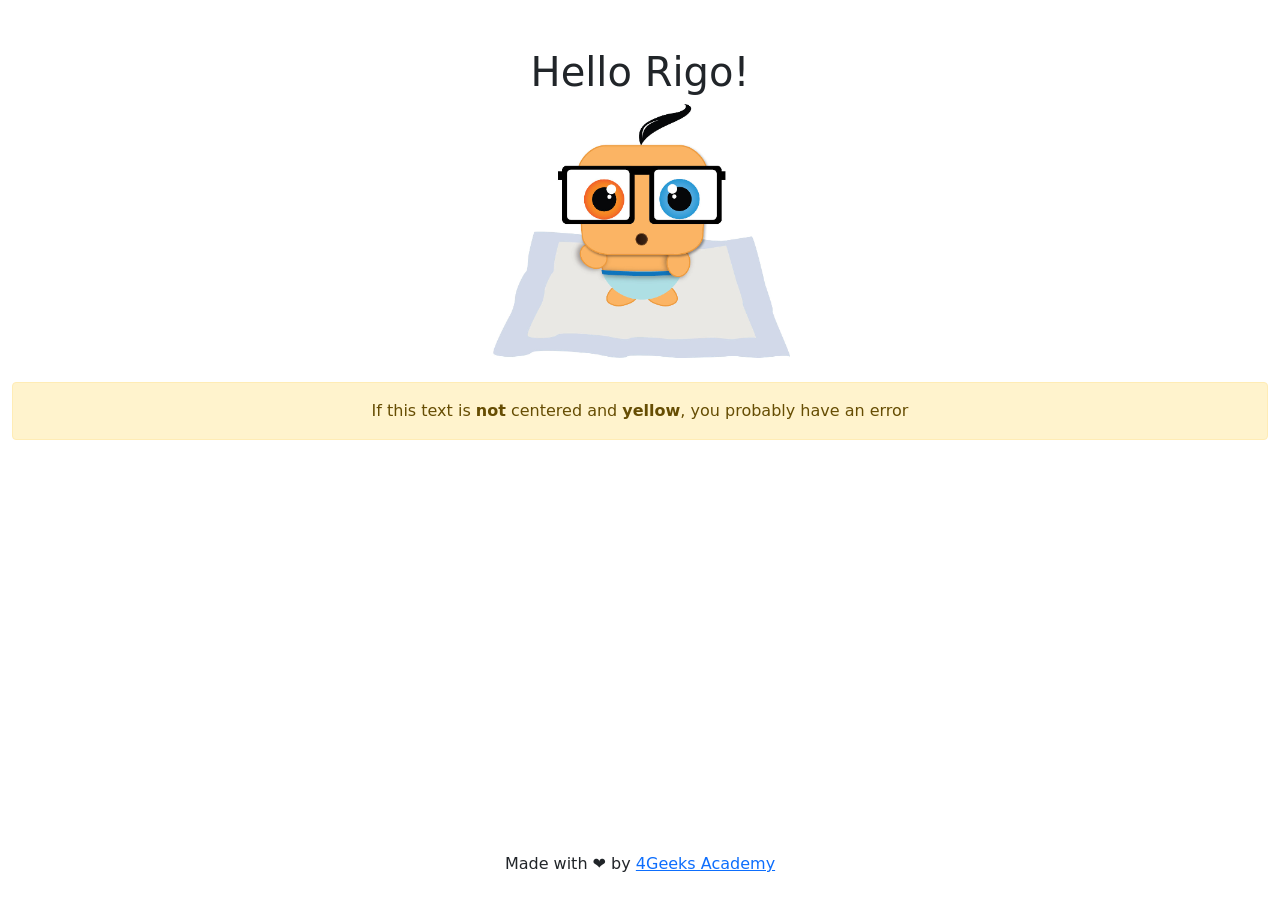
==== index.html @ e6bfb03a "Gen de excusa actualizado" ====
<!doctype html>
<html lang="en">
  <head>
    <meta charset="UTF-8" />
    <link rel="icon" href="/assets/4geeks-CcQAq-HJ.ico" />
    <meta name="viewport" content="width=device-width, initial-scale=1.0" />
    <title>Hello Rigo with Vanilla.js</title>

    <!-- Fontawesome is our recomended library for icons -->
    <link
      rel="stylesheet"
      href="https://use.fontawesome.com/releases/v5.2.0/css/all.css"
      integrity="sha384-hWVjflwFxL6sNzntih27bfxkr27PmbbK/iSvJ+a4+0owXq79v+lsFkW54bOGbiDQ"
      crossorigin="anonymous"
    />
    <script type="module" crossorigin src="/assets/index-pgYo3mM8.js"></script>
    <link rel="stylesheet" crossorigin href="/assets/index-BQvSIdFU.css">
  </head>
  <body>
    <!-- Write your HTML code here, you can delete everything withing the body tags -->
    <div class="container-fluid text-center">
      <h1 class="mt-5">Hello Rigo!</h1>
      <img src="/assets/rigo-baby-Dupqafir.jpg" />
      <p class="alert alert-warning mt-4">
        If this text is <b>not</b> centered and <b>yellow</b>, you probably have
        an error
      </p>
      <div class="fixed-bottom p-4">
        Made with ❤️ by
        <a href="https://www.4geeksacademy.com">4Geeks Academy</a>
      </div>
    </div>

    <!-- Do not delete this script tag, this is what connects your HTML with the Javascript code -->
  </body>
</html>
---- assets/index-BQvSIdFU.css ----
@charset "UTF-8";/*!
 * Bootstrap v5.1.1 (https://getbootstrap.com/)
 * Copyright 2011-2021 The Bootstrap Authors
 * Copyright 2011-2021 Twitter, Inc.
 * Licensed under MIT (https://github.com/twbs/bootstrap/blob/main/LICENSE)
 */:root{--bs-blue:#0d6efd;--bs-indigo:#6610f2;--bs-purple:#6f42c1;--bs-pink:#d63384;--bs-red:#dc3545;--bs-orange:#fd7e14;--bs-yellow:#ffc107;--bs-green:#198754;--bs-teal:#20c997;--bs-cyan:#0dcaf0;--bs-white:#fff;--bs-gray:#6c757d;--bs-gray-dark:#343a40;--bs-gray-100:#f8f9fa;--bs-gray-200:#e9ecef;--bs-gray-300:#dee2e6;--bs-gray-400:#ced4da;--bs-gray-500:#adb5bd;--bs-gray-600:#6c757d;--bs-gray-700:#495057;--bs-gray-800:#343a40;--bs-gray-900:#212529;--bs-primary:#0d6efd;--bs-secondary:#6c757d;--bs-success:#198754;--bs-info:#0dcaf0;--bs-warning:#ffc107;--bs-danger:#dc3545;--bs-light:#f8f9fa;--bs-dark:#212529;--bs-primary-rgb:13,110,253;--bs-secondary-rgb:108,117,125;--bs-success-rgb:25,135,84;--bs-info-rgb:13,202,240;--bs-warning-rgb:255,193,7;--bs-danger-rgb:220,53,69;--bs-light-rgb:248,249,250;--bs-dark-rgb:33,37,41;--bs-white-rgb:255,255,255;--bs-black-rgb:0,0,0;--bs-body-color-rgb:33,37,41;--bs-body-bg-rgb:255,255,255;--bs-font-sans-serif:system-ui,-apple-system,"Segoe UI",Roboto,"Helvetica Neue",Arial,"Noto Sans","Liberation Sans",sans-serif,"Apple Color Emoji","Segoe UI Emoji","Segoe UI Symbol","Noto Color Emoji";--bs-font-monospace:SFMono-Regular,Menlo,Monaco,Consolas,"Liberation Mono","Courier New",monospace;--bs-gradient:linear-gradient(180deg, rgba(255, 255, 255, .15), rgba(255, 255, 255, 0));--bs-body-font-family:var(--bs-font-sans-serif);--bs-body-font-size:1rem;--bs-body-font-weight:400;--bs-body-line-height:1.5;--bs-body-color:#212529;--bs-body-bg:#fff}*,:after,:before{box-sizing:border-box}@media (prefers-reduced-motion:no-preference){:root{scroll-behavior:smooth}}body{margin:0;font-family:var(--bs-body-font-family);font-size:var(--bs-body-font-size);font-weight:var(--bs-body-font-weight);line-height:var(--bs-body-line-height);color:var(--bs-body-color);text-align:var(--bs-body-text-align);background-color:var(--bs-body-bg);-webkit-text-size-adjust:100%;-webkit-tap-highlight-color:transparent}hr{margin:1rem 0;color:inherit;background-color:currentColor;border:0;opacity:.25}hr:not([size]){height:1px}.h1,.h2,.h3,.h4,.h5,.h6,h1,h2,h3,h4,h5,h6{margin-top:0;margin-bottom:.5rem;font-weight:500;line-height:1.2}.h1,h1{font-size:calc(1.375rem + 1.5vw)}@media (min-width:1200px){.h1,h1{font-size:2.5rem}}.h2,h2{font-size:calc(1.325rem + .9vw)}@media (min-width:1200px){.h2,h2{font-size:2rem}}.h3,h3{font-size:calc(1.3rem + .6vw)}@media (min-width:1200px){.h3,h3{font-size:1.75rem}}.h4,h4{font-size:calc(1.275rem + .3vw)}@media (min-width:1200px){.h4,h4{font-size:1.5rem}}.h5,h5{font-size:1.25rem}.h6,h6{font-size:1rem}p{margin-top:0;margin-bottom:1rem}abbr[data-bs-original-title],abbr[title]{-webkit-text-decoration:underline dotted;text-decoration:underline dotted;cursor:help;-webkit-text-decoration-skip-ink:none;text-decoration-skip-ink:none}address{margin-bottom:1rem;font-style:normal;line-height:inherit}ol,ul{padding-left:2rem}dl,ol,ul{margin-top:0;margin-bottom:1rem}ol ol,ol ul,ul ol,ul ul{margin-bottom:0}dt{font-weight:700}dd{margin-bottom:.5rem;margin-left:0}blockquote{margin:0 0 1rem}b,strong{font-weight:bolder}.small,small{font-size:.875em}.mark,mark{padding:.2em;background-color:#fcf8e3}sub,sup{position:relative;font-size:.75em;line-height:0;vertical-align:baseline}sub{bottom:-.25em}sup{top:-.5em}a{color:#0d6efd;text-decoration:underline}a:hover{color:#0a58ca}a:not([href]):not([class]),a:not([href]):not([class]):hover{color:inherit;text-decoration:none}code,kbd,pre,samp{font-family:var(--bs-font-monospace);font-size:1em;direction:ltr;unicode-bidi:bidi-override}pre{display:block;margin-top:0;margin-bottom:1rem;overflow:auto;font-size:.875em}pre code{font-size:inherit;color:inherit;word-break:normal}code{font-size:.875em;color:#d63384;word-wrap:break-word}a>code{color:inherit}kbd{padding:.2rem .4rem;font-size:.875em;color:#fff;background-color:#212529;border-radius:.2rem}kbd kbd{padding:0;font-size:1em;font-weight:700}figure{margin:0 0 1rem}img,svg{vertical-align:middle}table{caption-side:bottom;border-collapse:collapse}caption{padding-top:.5rem;padding-bottom:.5rem;color:#6c757d;text-align:left}th{text-align:inherit;text-align:-webkit-match-parent}tbody,td,tfoot,th,thead,tr{border-color:inherit;border-style:solid;border-width:0}label{display:inline-block}button{border-radius:0}button:focus:not(:focus-visible){outline:0}button,input,optgroup,select,textarea{margin:0;font-family:inherit;font-size:inherit;line-height:inherit}button,select{text-transform:none}[role=button]{cursor:pointer}select{word-wrap:normal}select:disabled{opacity:1}[list]::-webkit-calendar-picker-indicator{display:none}[type=button],[type=reset],[type=submit],button{-webkit-appearance:button}[type=button]:not(:disabled),[type=reset]:not(:disabled),[type=submit]:not(:disabled),button:not(:disabled){cursor:pointer}::-moz-focus-inner{padding:0;border-style:none}textarea{resize:vertical}fieldset{min-width:0;padding:0;margin:0;border:0}legend{float:left;width:100%;padding:0;margin-bottom:.5rem;font-size:calc(1.275rem + .3vw);line-height:inherit}@media (min-width:1200px){legend{font-size:1.5rem}}legend+*{clear:left}::-webkit-datetime-edit-day-field,::-webkit-datetime-edit-fields-wrapper,::-webkit-datetime-edit-hour-field,::-webkit-datetime-edit-minute,::-webkit-datetime-edit-month-field,::-webkit-datetime-edit-text,::-webkit-datetime-edit-year-field{padding:0}::-webkit-inner-spin-button{height:auto}[type=search]{outline-offset:-2px;-webkit-appearance:textfield}::-webkit-search-decoration{-webkit-appearance:none}::-webkit-color-swatch-wrapper{padding:0}::file-selector-button{font:inherit}::-webkit-file-upload-button{font:inherit;-webkit-appearance:button}output{display:inline-block}iframe{border:0}summary{display:list-item;cursor:pointer}progress{vertical-align:baseline}[hidden]{display:none!important}.lead{font-size:1.25rem;font-weight:300}.display-1{font-size:calc(1.625rem + 4.5vw);font-weight:300;line-height:1.2}@media (min-width:1200px){.display-1{font-size:5rem}}.display-2{font-size:calc(1.575rem + 3.9vw);font-weight:300;line-height:1.2}@media (min-width:1200px){.display-2{font-size:4.5rem}}.display-3{font-size:calc(1.525rem + 3.3vw);font-weight:300;line-height:1.2}@media (min-width:1200px){.display-3{font-size:4rem}}.display-4{font-size:calc(1.475rem + 2.7vw);font-weight:300;line-height:1.2}@media (min-width:1200px){.display-4{font-size:3.5rem}}.display-5{font-size:calc(1.425rem + 2.1vw);font-weight:300;line-height:1.2}@media (min-width:1200px){.display-5{font-size:3rem}}.display-6{font-size:calc(1.375rem + 1.5vw);font-weight:300;line-height:1.2}@media (min-width:1200px){.display-6{font-size:2.5rem}}.list-unstyled,.list-inline{padding-left:0;list-style:none}.list-inline-item{display:inline-block}.list-inline-item:not(:last-child){margin-right:.5rem}.initialism{font-size:.875em;text-transform:uppercase}.blockquote{margin-bottom:1rem;font-size:1.25rem}.blockquote>:last-child{margin-bottom:0}.blockquote-footer{margin-top:-1rem;margin-bottom:1rem;font-size:.875em;color:#6c757d}.blockquote-footer:before{content:"— "}.img-fluid{max-width:100%;height:auto}.img-thumbnail{padding:.25rem;background-color:#fff;border:1px solid #dee2e6;border-radius:.25rem;max-width:100%;height:auto}.figure{display:inline-block}.figure-img{margin-bottom:.5rem;line-height:1}.figure-caption{font-size:.875em;color:#6c757d}.container,.container-fluid,.container-lg,.container-md,.container-sm,.container-xl,.container-xxl{width:100%;padding-right:var(--bs-gutter-x,.75rem);padding-left:var(--bs-gutter-x,.75rem);margin-right:auto;margin-left:auto}@media (min-width:576px){.container,.container-sm{max-width:540px}}@media (min-width:768px){.container,.container-md,.container-sm{max-width:720px}}@media (min-width:992px){.container,.container-lg,.container-md,.container-sm{max-width:960px}}@media (min-width:1200px){.container,.container-lg,.container-md,.container-sm,.container-xl{max-width:1140px}}@media (min-width:1400px){.container,.container-lg,.container-md,.container-sm,.container-xl,.container-xxl{max-width:1320px}}.row{--bs-gutter-x:1.5rem;--bs-gutter-y:0;display:flex;flex-wrap:wrap;margin-top:calc(var(--bs-gutter-y) * -1);margin-right:calc(var(--bs-gutter-x) * -.5);margin-left:calc(var(--bs-gutter-x) * -.5)}.row>*{flex-shrink:0;width:100%;max-width:100%;padding-right:calc(var(--bs-gutter-x) * .5);padding-left:calc(var(--bs-gutter-x) * .5);margin-top:var(--bs-gutter-y)}.col{flex:1 0 0%}.row-cols-auto>*{flex:0 0 auto;width:auto}.row-cols-1>*{flex:0 0 auto;width:100%}.row-cols-2>*{flex:0 0 auto;width:50%}.row-cols-3>*{flex:0 0 auto;width:33.3333333333%}.row-cols-4>*{flex:0 0 auto;width:25%}.row-cols-5>*{flex:0 0 auto;width:20%}.row-cols-6>*{flex:0 0 auto;width:16.6666666667%}.col-auto{flex:0 0 auto;width:auto}.col-1{flex:0 0 auto;width:8.33333333%}.col-2{flex:0 0 auto;width:16.66666667%}.col-3{flex:0 0 auto;width:25%}.col-4{flex:0 0 auto;width:33.33333333%}.col-5{flex:0 0 auto;width:41.66666667%}.col-6{flex:0 0 auto;width:50%}.col-7{flex:0 0 auto;width:58.33333333%}.col-8{flex:0 0 auto;width:66.66666667%}.col-9{flex:0 0 auto;width:75%}.col-10{flex:0 0 auto;width:83.33333333%}.col-11{flex:0 0 auto;width:91.66666667%}.col-12{flex:0 0 auto;width:100%}.offset-1{margin-left:8.33333333%}.offset-2{margin-left:16.66666667%}.offset-3{margin-left:25%}.offset-4{margin-left:33.33333333%}.offset-5{margin-left:41.66666667%}.offset-6{margin-left:50%}.offset-7{margin-left:58.33333333%}.offset-8{margin-left:66.66666667%}.offset-9{margin-left:75%}.offset-10{margin-left:83.33333333%}.offset-11{margin-left:91.66666667%}.g-0,.gx-0{--bs-gutter-x:0}.g-0,.gy-0{--bs-gutter-y:0}.g-1,.gx-1{--bs-gutter-x:.25rem}.g-1,.gy-1{--bs-gutter-y:.25rem}.g-2,.gx-2{--bs-gutter-x:.5rem}.g-2,.gy-2{--bs-gutter-y:.5rem}.g-3,.gx-3{--bs-gutter-x:1rem}.g-3,.gy-3{--bs-gutter-y:1rem}.g-4,.gx-4{--bs-gutter-x:1.5rem}.g-4,.gy-4{--bs-gutter-y:1.5rem}.g-5,.gx-5{--bs-gutter-x:3rem}.g-5,.gy-5{--bs-gutter-y:3rem}@media (min-width:576px){.col-sm{flex:1 0 0%}.row-cols-sm-auto>*{flex:0 0 auto;width:auto}.row-cols-sm-1>*{flex:0 0 auto;width:100%}.row-cols-sm-2>*{flex:0 0 auto;width:50%}.row-cols-sm-3>*{flex:0 0 auto;width:33.3333333333%}.row-cols-sm-4>*{flex:0 0 auto;width:25%}.row-cols-sm-5>*{flex:0 0 auto;width:20%}.row-cols-sm-6>*{flex:0 0 auto;width:16.6666666667%}.col-sm-auto{flex:0 0 auto;width:auto}.col-sm-1{flex:0 0 auto;width:8.33333333%}.col-sm-2{flex:0 0 auto;width:16.66666667%}.col-sm-3{flex:0 0 auto;width:25%}.col-sm-4{flex:0 0 auto;width:33.33333333%}.col-sm-5{flex:0 0 auto;width:41.66666667%}.col-sm-6{flex:0 0 auto;width:50%}.col-sm-7{flex:0 0 auto;width:58.33333333%}.col-sm-8{flex:0 0 auto;width:66.66666667%}.col-sm-9{flex:0 0 auto;width:75%}.col-sm-10{flex:0 0 auto;width:83.33333333%}.col-sm-11{flex:0 0 auto;width:91.66666667%}.col-sm-12{flex:0 0 auto;width:100%}.offset-sm-0{margin-left:0}.offset-sm-1{margin-left:8.33333333%}.offset-sm-2{margin-left:16.66666667%}.offset-sm-3{margin-left:25%}.offset-sm-4{margin-left:33.33333333%}.offset-sm-5{margin-left:41.66666667%}.offset-sm-6{margin-left:50%}.offset-sm-7{margin-left:58.33333333%}.offset-sm-8{margin-left:66.66666667%}.offset-sm-9{margin-left:75%}.offset-sm-10{margin-left:83.33333333%}.offset-sm-11{margin-left:91.66666667%}.g-sm-0,.gx-sm-0{--bs-gutter-x:0}.g-sm-0,.gy-sm-0{--bs-gutter-y:0}.g-sm-1,.gx-sm-1{--bs-gutter-x:.25rem}.g-sm-1,.gy-sm-1{--bs-gutter-y:.25rem}.g-sm-2,.gx-sm-2{--bs-gutter-x:.5rem}.g-sm-2,.gy-sm-2{--bs-gutter-y:.5rem}.g-sm-3,.gx-sm-3{--bs-gutter-x:1rem}.g-sm-3,.gy-sm-3{--bs-gutter-y:1rem}.g-sm-4,.gx-sm-4{--bs-gutter-x:1.5rem}.g-sm-4,.gy-sm-4{--bs-gutter-y:1.5rem}.g-sm-5,.gx-sm-5{--bs-gutter-x:3rem}.g-sm-5,.gy-sm-5{--bs-gutter-y:3rem}}@media (min-width:768px){.col-md{flex:1 0 0%}.row-cols-md-auto>*{flex:0 0 auto;width:auto}.row-cols-md-1>*{flex:0 0 auto;width:100%}.row-cols-md-2>*{flex:0 0 auto;width:50%}.row-cols-md-3>*{flex:0 0 auto;width:33.3333333333%}.row-cols-md-4>*{flex:0 0 auto;width:25%}.row-cols-md-5>*{flex:0 0 auto;width:20%}.row-cols-md-6>*{flex:0 0 auto;width:16.6666666667%}.col-md-auto{flex:0 0 auto;width:auto}.col-md-1{flex:0 0 auto;width:8.33333333%}.col-md-2{flex:0 0 auto;width:16.66666667%}.col-md-3{flex:0 0 auto;width:25%}.col-md-4{flex:0 0 auto;width:33.33333333%}.col-md-5{flex:0 0 auto;width:41.66666667%}.col-md-6{flex:0 0 auto;width:50%}.col-md-7{flex:0 0 auto;width:58.33333333%}.col-md-8{flex:0 0 auto;width:66.66666667%}.col-md-9{flex:0 0 auto;width:75%}.col-md-10{flex:0 0 auto;width:83.33333333%}.col-md-11{flex:0 0 auto;width:91.66666667%}.col-md-12{flex:0 0 auto;width:100%}.offset-md-0{margin-left:0}.offset-md-1{margin-left:8.33333333%}.offset-md-2{margin-left:16.66666667%}.offset-md-3{margin-left:25%}.offset-md-4{margin-left:33.33333333%}.offset-md-5{margin-left:41.66666667%}.offset-md-6{margin-left:50%}.offset-md-7{margin-left:58.33333333%}.offset-md-8{margin-left:66.66666667%}.offset-md-9{margin-left:75%}.offset-md-10{margin-left:83.33333333%}.offset-md-11{margin-left:91.66666667%}.g-md-0,.gx-md-0{--bs-gutter-x:0}.g-md-0,.gy-md-0{--bs-gutter-y:0}.g-md-1,.gx-md-1{--bs-gutter-x:.25rem}.g-md-1,.gy-md-1{--bs-gutter-y:.25rem}.g-md-2,.gx-md-2{--bs-gutter-x:.5rem}.g-md-2,.gy-md-2{--bs-gutter-y:.5rem}.g-md-3,.gx-md-3{--bs-gutter-x:1rem}.g-md-3,.gy-md-3{--bs-gutter-y:1rem}.g-md-4,.gx-md-4{--bs-gutter-x:1.5rem}.g-md-4,.gy-md-4{--bs-gutter-y:1.5rem}.g-md-5,.gx-md-5{--bs-gutter-x:3rem}.g-md-5,.gy-md-5{--bs-gutter-y:3rem}}@media (min-width:992px){.col-lg{flex:1 0 0%}.row-cols-lg-auto>*{flex:0 0 auto;width:auto}.row-cols-lg-1>*{flex:0 0 auto;width:100%}.row-cols-lg-2>*{flex:0 0 auto;width:50%}.row-cols-lg-3>*{flex:0 0 auto;width:33.3333333333%}.row-cols-lg-4>*{flex:0 0 auto;width:25%}.row-cols-lg-5>*{flex:0 0 auto;width:20%}.row-cols-lg-6>*{flex:0 0 auto;width:16.6666666667%}.col-lg-auto{flex:0 0 auto;width:auto}.col-lg-1{flex:0 0 auto;width:8.33333333%}.col-lg-2{flex:0 0 auto;width:16.66666667%}.col-lg-3{flex:0 0 auto;width:25%}.col-lg-4{flex:0 0 auto;width:33.33333333%}.col-lg-5{flex:0 0 auto;width:41.66666667%}.col-lg-6{flex:0 0 auto;width:50%}.col-lg-7{flex:0 0 auto;width:58.33333333%}.col-lg-8{flex:0 0 auto;width:66.66666667%}.col-lg-9{flex:0 0 auto;width:75%}.col-lg-10{flex:0 0 auto;width:83.33333333%}.col-lg-11{flex:0 0 auto;width:91.66666667%}.col-lg-12{flex:0 0 auto;width:100%}.offset-lg-0{margin-left:0}.offset-lg-1{margin-left:8.33333333%}.offset-lg-2{margin-left:16.66666667%}.offset-lg-3{margin-left:25%}.offset-lg-4{margin-left:33.33333333%}.offset-lg-5{margin-left:41.66666667%}.offset-lg-6{margin-left:50%}.offset-lg-7{margin-left:58.33333333%}.offset-lg-8{margin-left:66.66666667%}.offset-lg-9{margin-left:75%}.offset-lg-10{margin-left:83.33333333%}.offset-lg-11{margin-left:91.66666667%}.g-lg-0,.gx-lg-0{--bs-gutter-x:0}.g-lg-0,.gy-lg-0{--bs-gutter-y:0}.g-lg-1,.gx-lg-1{--bs-gutter-x:.25rem}.g-lg-1,.gy-lg-1{--bs-gutter-y:.25rem}.g-lg-2,.gx-lg-2{--bs-gutter-x:.5rem}.g-lg-2,.gy-lg-2{--bs-gutter-y:.5rem}.g-lg-3,.gx-lg-3{--bs-gutter-x:1rem}.g-lg-3,.gy-lg-3{--bs-gutter-y:1rem}.g-lg-4,.gx-lg-4{--bs-gutter-x:1.5rem}.g-lg-4,.gy-lg-4{--bs-gutter-y:1.5rem}.g-lg-5,.gx-lg-5{--bs-gutter-x:3rem}.g-lg-5,.gy-lg-5{--bs-gutter-y:3rem}}@media (min-width:1200px){.col-xl{flex:1 0 0%}.row-cols-xl-auto>*{flex:0 0 auto;width:auto}.row-cols-xl-1>*{flex:0 0 auto;width:100%}.row-cols-xl-2>*{flex:0 0 auto;width:50%}.row-cols-xl-3>*{flex:0 0 auto;width:33.3333333333%}.row-cols-xl-4>*{flex:0 0 auto;width:25%}.row-cols-xl-5>*{flex:0 0 auto;width:20%}.row-cols-xl-6>*{flex:0 0 auto;width:16.6666666667%}.col-xl-auto{flex:0 0 auto;width:auto}.col-xl-1{flex:0 0 auto;width:8.33333333%}.col-xl-2{flex:0 0 auto;width:16.66666667%}.col-xl-3{flex:0 0 auto;width:25%}.col-xl-4{flex:0 0 auto;width:33.33333333%}.col-xl-5{flex:0 0 auto;width:41.66666667%}.col-xl-6{flex:0 0 auto;width:50%}.col-xl-7{flex:0 0 auto;width:58.33333333%}.col-xl-8{flex:0 0 auto;width:66.66666667%}.col-xl-9{flex:0 0 auto;width:75%}.col-xl-10{flex:0 0 auto;width:83.33333333%}.col-xl-11{flex:0 0 auto;width:91.66666667%}.col-xl-12{flex:0 0 auto;width:100%}.offset-xl-0{margin-left:0}.offset-xl-1{margin-left:8.33333333%}.offset-xl-2{margin-left:16.66666667%}.offset-xl-3{margin-left:25%}.offset-xl-4{margin-left:33.33333333%}.offset-xl-5{margin-left:41.66666667%}.offset-xl-6{margin-left:50%}.offset-xl-7{margin-left:58.33333333%}.offset-xl-8{margin-left:66.66666667%}.offset-xl-9{margin-left:75%}.offset-xl-10{margin-left:83.33333333%}.offset-xl-11{margin-left:91.66666667%}.g-xl-0,.gx-xl-0{--bs-gutter-x:0}.g-xl-0,.gy-xl-0{--bs-gutter-y:0}.g-xl-1,.gx-xl-1{--bs-gutter-x:.25rem}.g-xl-1,.gy-xl-1{--bs-gutter-y:.25rem}.g-xl-2,.gx-xl-2{--bs-gutter-x:.5rem}.g-xl-2,.gy-xl-2{--bs-gutter-y:.5rem}.g-xl-3,.gx-xl-3{--bs-gutter-x:1rem}.g-xl-3,.gy-xl-3{--bs-gutter-y:1rem}.g-xl-4,.gx-xl-4{--bs-gutter-x:1.5rem}.g-xl-4,.gy-xl-4{--bs-gutter-y:1.5rem}.g-xl-5,.gx-xl-5{--bs-gutter-x:3rem}.g-xl-5,.gy-xl-5{--bs-gutter-y:3rem}}@media (min-width:1400px){.col-xxl{flex:1 0 0%}.row-cols-xxl-auto>*{flex:0 0 auto;width:auto}.row-cols-xxl-1>*{flex:0 0 auto;width:100%}.row-cols-xxl-2>*{flex:0 0 auto;width:50%}.row-cols-xxl-3>*{flex:0 0 auto;width:33.3333333333%}.row-cols-xxl-4>*{flex:0 0 auto;width:25%}.row-cols-xxl-5>*{flex:0 0 auto;width:20%}.row-cols-xxl-6>*{flex:0 0 auto;width:16.6666666667%}.col-xxl-auto{flex:0 0 auto;width:auto}.col-xxl-1{flex:0 0 auto;width:8.33333333%}.col-xxl-2{flex:0 0 auto;width:16.66666667%}.col-xxl-3{flex:0 0 auto;width:25%}.col-xxl-4{flex:0 0 auto;width:33.33333333%}.col-xxl-5{flex:0 0 auto;width:41.66666667%}.col-xxl-6{flex:0 0 auto;width:50%}.col-xxl-7{flex:0 0 auto;width:58.33333333%}.col-xxl-8{flex:0 0 auto;width:66.66666667%}.col-xxl-9{flex:0 0 auto;width:75%}.col-xxl-10{flex:0 0 auto;width:83.33333333%}.col-xxl-11{flex:0 0 auto;width:91.66666667%}.col-xxl-12{flex:0 0 auto;width:100%}.offset-xxl-0{margin-left:0}.offset-xxl-1{margin-left:8.33333333%}.offset-xxl-2{margin-left:16.66666667%}.offset-xxl-3{margin-left:25%}.offset-xxl-4{margin-left:33.33333333%}.offset-xxl-5{margin-left:41.66666667%}.offset-xxl-6{margin-left:50%}.offset-xxl-7{margin-left:58.33333333%}.offset-xxl-8{margin-left:66.66666667%}.offset-xxl-9{margin-left:75%}.offset-xxl-10{margin-left:83.33333333%}.offset-xxl-11{margin-left:91.66666667%}.g-xxl-0,.gx-xxl-0{--bs-gutter-x:0}.g-xxl-0,.gy-xxl-0{--bs-gutter-y:0}.g-xxl-1,.gx-xxl-1{--bs-gutter-x:.25rem}.g-xxl-1,.gy-xxl-1{--bs-gutter-y:.25rem}.g-xxl-2,.gx-xxl-2{--bs-gutter-x:.5rem}.g-xxl-2,.gy-xxl-2{--bs-gutter-y:.5rem}.g-xxl-3,.gx-xxl-3{--bs-gutter-x:1rem}.g-xxl-3,.gy-xxl-3{--bs-gutter-y:1rem}.g-xxl-4,.gx-xxl-4{--bs-gutter-x:1.5rem}.g-xxl-4,.gy-xxl-4{--bs-gutter-y:1.5rem}.g-xxl-5,.gx-xxl-5{--bs-gutter-x:3rem}.g-xxl-5,.gy-xxl-5{--bs-gutter-y:3rem}}.table{--bs-table-bg:transparent;--bs-table-accent-bg:transparent;--bs-table-striped-color:#212529;--bs-table-striped-bg:rgba(0, 0, 0, .05);--bs-table-active-color:#212529;--bs-table-active-bg:rgba(0, 0, 0, .1);--bs-table-hover-color:#212529;--bs-table-hover-bg:rgba(0, 0, 0, .075);width:100%;margin-bottom:1rem;color:#212529;vertical-align:top;border-color:#dee2e6}.table>:not(caption)>*>*{padding:.5rem;background-color:var(--bs-table-bg);border-bottom-width:1px;box-shadow:inset 0 0 0 9999px var(--bs-table-accent-bg)}.table>tbody{vertical-align:inherit}.table>thead{vertical-align:bottom}.table>:not(:last-child)>:last-child>*{border-bottom-color:currentColor}.caption-top{caption-side:top}.table-sm>:not(caption)>*>*{padding:.25rem}.table-bordered>:not(caption)>*{border-width:1px 0}.table-bordered>:not(caption)>*>*{border-width:0 1px}.table-borderless>:not(caption)>*>*{border-bottom-width:0}.table-striped>tbody>tr:nth-of-type(odd){--bs-table-accent-bg:var(--bs-table-striped-bg);color:var(--bs-table-striped-color)}.table-active{--bs-table-accent-bg:var(--bs-table-active-bg);color:var(--bs-table-active-color)}.table-hover>tbody>tr:hover{--bs-table-accent-bg:var(--bs-table-hover-bg);color:var(--bs-table-hover-color)}.table-primary{--bs-table-bg:#cfe2ff;--bs-table-striped-bg:#c5d7f2;--bs-table-striped-color:#000;--bs-table-active-bg:#bacbe6;--bs-table-active-color:#000;--bs-table-hover-bg:#bfd1ec;--bs-table-hover-color:#000;color:#000;border-color:#bacbe6}.table-secondary{--bs-table-bg:#e2e3e5;--bs-table-striped-bg:#d7d8da;--bs-table-striped-color:#000;--bs-table-active-bg:#cbccce;--bs-table-active-color:#000;--bs-table-hover-bg:#d1d2d4;--bs-table-hover-color:#000;color:#000;border-color:#cbccce}.table-success{--bs-table-bg:#d1e7dd;--bs-table-striped-bg:#c7dbd2;--bs-table-striped-color:#000;--bs-table-active-bg:#bcd0c7;--bs-table-active-color:#000;--bs-table-hover-bg:#c1d6cc;--bs-table-hover-color:#000;color:#000;border-color:#bcd0c7}.table-info{--bs-table-bg:#cff4fc;--bs-table-striped-bg:#c5e8ef;--bs-table-striped-color:#000;--bs-table-active-bg:#badce3;--bs-table-active-color:#000;--bs-table-hover-bg:#bfe2e9;--bs-table-hover-color:#000;color:#000;border-color:#badce3}.table-warning{--bs-table-bg:#fff3cd;--bs-table-striped-bg:#f2e7c3;--bs-table-striped-color:#000;--bs-table-active-bg:#e6dbb9;--bs-table-active-color:#000;--bs-table-hover-bg:#ece1be;--bs-table-hover-color:#000;color:#000;border-color:#e6dbb9}.table-danger{--bs-table-bg:#f8d7da;--bs-table-striped-bg:#eccccf;--bs-table-striped-color:#000;--bs-table-active-bg:#dfc2c4;--bs-table-active-color:#000;--bs-table-hover-bg:#e5c7ca;--bs-table-hover-color:#000;color:#000;border-color:#dfc2c4}.table-light{--bs-table-bg:#f8f9fa;--bs-table-striped-bg:#ecedee;--bs-table-striped-color:#000;--bs-table-active-bg:#dfe0e1;--bs-table-active-color:#000;--bs-table-hover-bg:#e5e6e7;--bs-table-hover-color:#000;color:#000;border-color:#dfe0e1}.table-dark{--bs-table-bg:#212529;--bs-table-striped-bg:#2c3034;--bs-table-striped-color:#fff;--bs-table-active-bg:#373b3e;--bs-table-active-color:#fff;--bs-table-hover-bg:#323539;--bs-table-hover-color:#fff;color:#fff;border-color:#373b3e}.table-responsive{overflow-x:auto;-webkit-overflow-scrolling:touch}@media (max-width:575.98px){.table-responsive-sm{overflow-x:auto;-webkit-overflow-scrolling:touch}}@media (max-width:767.98px){.table-responsive-md{overflow-x:auto;-webkit-overflow-scrolling:touch}}@media (max-width:991.98px){.table-responsive-lg{overflow-x:auto;-webkit-overflow-scrolling:touch}}@media (max-width:1199.98px){.table-responsive-xl{overflow-x:auto;-webkit-overflow-scrolling:touch}}@media (max-width:1399.98px){.table-responsive-xxl{overflow-x:auto;-webkit-overflow-scrolling:touch}}.form-label{margin-bottom:.5rem}.col-form-label{padding-top:calc(.375rem + 1px);padding-bottom:calc(.375rem + 1px);margin-bottom:0;font-size:inherit;line-height:1.5}.col-form-label-lg{padding-top:calc(.5rem + 1px);padding-bottom:calc(.5rem + 1px);font-size:1.25rem}.col-form-label-sm{padding-top:calc(.25rem + 1px);padding-bottom:calc(.25rem + 1px);font-size:.875rem}.form-text{margin-top:.25rem;font-size:.875em;color:#6c757d}.form-control{display:block;width:100%;padding:.375rem .75rem;font-size:1rem;font-weight:400;line-height:1.5;color:#212529;background-color:#fff;background-clip:padding-box;border:1px solid #ced4da;-webkit-appearance:none;-moz-appearance:none;appearance:none;border-radius:.25rem;transition:border-color .15s ease-in-out,box-shadow .15s ease-in-out}@media (prefers-reduced-motion:reduce){.form-control{transition:none}}.form-control[type=file]{overflow:hidden}.form-control[type=file]:not(:disabled):not([readonly]){cursor:pointer}.form-control:focus{color:#212529;background-color:#fff;border-color:#86b7fe;outline:0;box-shadow:0 0 0 .25rem #0d6efd40}.form-control::-webkit-date-and-time-value{height:1.5em}.form-control::-moz-placeholder{color:#6c757d;opacity:1}.form-control::placeholder{color:#6c757d;opacity:1}.form-control:disabled,.form-control[readonly]{background-color:#e9ecef;opacity:1}.form-control::file-selector-button{padding:.375rem .75rem;margin:-.375rem -.75rem;-webkit-margin-end:.75rem;margin-inline-end:.75rem;color:#212529;background-color:#e9ecef;pointer-events:none;border-color:inherit;border-style:solid;border-width:0;border-inline-end-width:1px;border-radius:0;transition:color .15s ease-in-out,background-color .15s ease-in-out,border-color .15s ease-in-out,box-shadow .15s ease-in-out}@media (prefers-reduced-motion:reduce){.form-control::file-selector-button{transition:none}}.form-control:hover:not(:disabled):not([readonly])::file-selector-button{background-color:#dde0e3}.form-control::-webkit-file-upload-button{padding:.375rem .75rem;margin:-.375rem -.75rem;-webkit-margin-end:.75rem;margin-inline-end:.75rem;color:#212529;background-color:#e9ecef;pointer-events:none;border-color:inherit;border-style:solid;border-width:0;border-inline-end-width:1px;border-radius:0;-webkit-transition:color .15s ease-in-out,background-color .15s ease-in-out,border-color .15s ease-in-out,box-shadow .15s ease-in-out;transition:color .15s ease-in-out,background-color .15s ease-in-out,border-color .15s ease-in-out,box-shadow .15s ease-in-out}@media (prefers-reduced-motion:reduce){.form-control::-webkit-file-upload-button{-webkit-transition:none;transition:none}}.form-control:hover:not(:disabled):not([readonly])::-webkit-file-upload-button{background-color:#dde0e3}.form-control-plaintext{display:block;width:100%;padding:.375rem 0;margin-bottom:0;line-height:1.5;color:#212529;background-color:transparent;border:solid transparent;border-width:1px 0}.form-control-plaintext.form-control-lg,.form-control-plaintext.form-control-sm{padding-right:0;padding-left:0}.form-control-sm{min-height:calc(1.5em + .5rem + 2px);padding:.25rem .5rem;font-size:.875rem;border-radius:.2rem}.form-control-sm::file-selector-button{padding:.25rem .5rem;margin:-.25rem -.5rem;-webkit-margin-end:.5rem;margin-inline-end:.5rem}.form-control-sm::-webkit-file-upload-button{padding:.25rem .5rem;margin:-.25rem -.5rem;-webkit-margin-end:.5rem;margin-inline-end:.5rem}.form-control-lg{min-height:calc(1.5em + 1rem + 2px);padding:.5rem 1rem;font-size:1.25rem;border-radius:.3rem}.form-control-lg::file-selector-button{padding:.5rem 1rem;margin:-.5rem -1rem;-webkit-margin-end:1rem;margin-inline-end:1rem}.form-control-lg::-webkit-file-upload-button{padding:.5rem 1rem;margin:-.5rem -1rem;-webkit-margin-end:1rem;margin-inline-end:1rem}textarea.form-control{min-height:calc(1.5em + .75rem + 2px)}textarea.form-control-sm{min-height:calc(1.5em + .5rem + 2px)}textarea.form-control-lg{min-height:calc(1.5em + 1rem + 2px)}.form-control-color{width:3rem;height:auto;padding:.375rem}.form-control-color:not(:disabled):not([readonly]){cursor:pointer}.form-control-color::-moz-color-swatch{height:1.5em;border-radius:.25rem}.form-control-color::-webkit-color-swatch{height:1.5em;border-radius:.25rem}.form-select{display:block;width:100%;padding:.375rem 2.25rem .375rem .75rem;-moz-padding-start:calc(.75rem - 3px);font-size:1rem;font-weight:400;line-height:1.5;color:#212529;background-color:#fff;background-image:url("data:image/svg+xml,%3csvg xmlns='http://www.w3.org/2000/svg' viewBox='0 0 16 16'%3e%3cpath fill='none' stroke='%23343a40' stroke-linecap='round' stroke-linejoin='round' stroke-width='2' d='M2 5l6 6 6-6'/%3e%3c/svg%3e");background-repeat:no-repeat;background-position:right .75rem center;background-size:16px 12px;border:1px solid #ced4da;border-radius:.25rem;transition:border-color .15s ease-in-out,box-shadow .15s ease-in-out;-webkit-appearance:none;-moz-appearance:none;appearance:none}@media (prefers-reduced-motion:reduce){.form-select{transition:none}}.form-select:focus{border-color:#86b7fe;outline:0;box-shadow:0 0 0 .25rem #0d6efd40}.form-select[multiple],.form-select[size]:not([size="1"]){padding-right:.75rem;background-image:none}.form-select:disabled{background-color:#e9ecef}.form-select:-moz-focusring{color:transparent;text-shadow:0 0 0 #212529}.form-select-sm{padding-top:.25rem;padding-bottom:.25rem;padding-left:.5rem;font-size:.875rem}.form-select-lg{padding-top:.5rem;padding-bottom:.5rem;padding-left:1rem;font-size:1.25rem}.form-check{display:block;min-height:1.5rem;padding-left:1.5em;margin-bottom:.125rem}.form-check .form-check-input{float:left;margin-left:-1.5em}.form-check-input{width:1em;height:1em;margin-top:.25em;vertical-align:top;background-color:#fff;background-repeat:no-repeat;background-position:center;background-size:contain;border:1px solid rgba(0,0,0,.25);-webkit-appearance:none;-moz-appearance:none;appearance:none;-webkit-print-color-adjust:exact;color-adjust:exact}.form-check-input[type=checkbox]{border-radius:.25em}.form-check-input[type=radio]{border-radius:50%}.form-check-input:active{filter:brightness(90%)}.form-check-input:focus{border-color:#86b7fe;outline:0;box-shadow:0 0 0 .25rem #0d6efd40}.form-check-input:checked{background-color:#0d6efd;border-color:#0d6efd}.form-check-input:checked[type=checkbox]{background-image:url("data:image/svg+xml,%3csvg xmlns='http://www.w3.org/2000/svg' viewBox='0 0 20 20'%3e%3cpath fill='none' stroke='%23fff' stroke-linecap='round' stroke-linejoin='round' stroke-width='3' d='M6 10l3 3l6-6'/%3e%3c/svg%3e")}.form-check-input:checked[type=radio]{background-image:url("data:image/svg+xml,%3csvg xmlns='http://www.w3.org/2000/svg' viewBox='-4 -4 8 8'%3e%3ccircle r='2' fill='%23fff'/%3e%3c/svg%3e")}.form-check-input[type=checkbox]:indeterminate{background-color:#0d6efd;border-color:#0d6efd;background-image:url("data:image/svg+xml,%3csvg xmlns='http://www.w3.org/2000/svg' viewBox='0 0 20 20'%3e%3cpath fill='none' stroke='%23fff' stroke-linecap='round' stroke-linejoin='round' stroke-width='3' d='M6 10h8'/%3e%3c/svg%3e")}.form-check-input:disabled{pointer-events:none;filter:none;opacity:.5}.form-check-input:disabled~.form-check-label,.form-check-input[disabled]~.form-check-label{opacity:.5}.form-switch{padding-left:2.5em}.form-switch .form-check-input{width:2em;margin-left:-2.5em;background-image:url("data:image/svg+xml,%3csvg xmlns='http://www.w3.org/2000/svg' viewBox='-4 -4 8 8'%3e%3ccircle r='3' fill='rgba%280, 0, 0, 0.25%29'/%3e%3c/svg%3e");background-position:left center;border-radius:2em;transition:background-position .15s ease-in-out}@media (prefers-reduced-motion:reduce){.form-switch .form-check-input{transition:none}}.form-switch .form-check-input:focus{background-image:url("data:image/svg+xml,%3csvg xmlns='http://www.w3.org/2000/svg' viewBox='-4 -4 8 8'%3e%3ccircle r='3' fill='%2386b7fe'/%3e%3c/svg%3e")}.form-switch .form-check-input:checked{background-position:right center;background-image:url("data:image/svg+xml,%3csvg xmlns='http://www.w3.org/2000/svg' viewBox='-4 -4 8 8'%3e%3ccircle r='3' fill='%23fff'/%3e%3c/svg%3e")}.form-check-inline{display:inline-block;margin-right:1rem}.btn-check{position:absolute;clip:rect(0,0,0,0);pointer-events:none}.btn-check:disabled+.btn,.btn-check[disabled]+.btn{pointer-events:none;filter:none;opacity:.65}.form-range{width:100%;height:1.5rem;padding:0;background-color:transparent;-webkit-appearance:none;-moz-appearance:none;appearance:none}.form-range:focus{outline:0}.form-range:focus::-webkit-slider-thumb{box-shadow:0 0 0 1px #fff,0 0 0 .25rem #0d6efd40}.form-range:focus::-moz-range-thumb{box-shadow:0 0 0 1px #fff,0 0 0 .25rem #0d6efd40}.form-range::-moz-focus-outer{border:0}.form-range::-webkit-slider-thumb{width:1rem;height:1rem;margin-top:-.25rem;background-color:#0d6efd;border:0;border-radius:1rem;-webkit-transition:background-color .15s ease-in-out,border-color .15s ease-in-out,box-shadow .15s ease-in-out;transition:background-color .15s ease-in-out,border-color .15s ease-in-out,box-shadow .15s ease-in-out;-webkit-appearance:none;-moz-appearance:none;appearance:none}@media (prefers-reduced-motion:reduce){.form-range::-webkit-slider-thumb{-webkit-transition:none;transition:none}}.form-range::-webkit-slider-thumb:active{background-color:#b6d4fe}.form-range::-webkit-slider-runnable-track{width:100%;height:.5rem;color:transparent;cursor:pointer;background-color:#dee2e6;border-color:transparent;border-radius:1rem}.form-range::-moz-range-thumb{width:1rem;height:1rem;background-color:#0d6efd;border:0;border-radius:1rem;-moz-transition:background-color .15s ease-in-out,border-color .15s ease-in-out,box-shadow .15s ease-in-out;transition:background-color .15s ease-in-out,border-color .15s ease-in-out,box-shadow .15s ease-in-out;-moz-appearance:none;-webkit-appearance:none;appearance:none}@media (prefers-reduced-motion:reduce){.form-range::-moz-range-thumb{-moz-transition:none;transition:none}}.form-range::-moz-range-thumb:active{background-color:#b6d4fe}.form-range::-moz-range-track{width:100%;height:.5rem;color:transparent;cursor:pointer;background-color:#dee2e6;border-color:transparent;border-radius:1rem}.form-range:disabled{pointer-events:none}.form-range:disabled::-webkit-slider-thumb{background-color:#adb5bd}.form-range:disabled::-moz-range-thumb{background-color:#adb5bd}.form-floating{position:relative}.form-floating>.form-control,.form-floating>.form-select{height:calc(3.5rem + 2px);line-height:1.25}.form-floating>label{position:absolute;top:0;left:0;height:100%;padding:1rem .75rem;pointer-events:none;border:1px solid transparent;transform-origin:0 0;transition:opacity .1s ease-in-out,transform .1s ease-in-out}@media (prefers-reduced-motion:reduce){.form-floating>label{transition:none}}.form-floating>.form-control{padding:1rem .75rem}.form-floating>.form-control::-moz-placeholder{color:transparent}.form-floating>.form-control::placeholder{color:transparent}.form-floating>.form-control:not(:-moz-placeholder-shown){padding-top:1.625rem;padding-bottom:.625rem}.form-floating>.form-control:focus,.form-floating>.form-control:not(:placeholder-shown){padding-top:1.625rem;padding-bottom:.625rem}.form-floating>.form-control:-webkit-autofill{padding-top:1.625rem;padding-bottom:.625rem}.form-floating>.form-select{padding-top:1.625rem;padding-bottom:.625rem}.form-floating>.form-control:not(:-moz-placeholder-shown)~label{opacity:.65;transform:scale(.85) translateY(-.5rem) translate(.15rem)}.form-floating>.form-control:focus~label,.form-floating>.form-control:not(:placeholder-shown)~label,.form-floating>.form-select~label{opacity:.65;transform:scale(.85) translateY(-.5rem) translate(.15rem)}.form-floating>.form-control:-webkit-autofill~label{opacity:.65;transform:scale(.85) translateY(-.5rem) translate(.15rem)}.input-group{position:relative;display:flex;flex-wrap:wrap;align-items:stretch;width:100%}.input-group>.form-control,.input-group>.form-select{position:relative;flex:1 1 auto;width:1%;min-width:0}.input-group>.form-control:focus,.input-group>.form-select:focus{z-index:3}.input-group .btn{position:relative;z-index:2}.input-group .btn:focus{z-index:3}.input-group-text{display:flex;align-items:center;padding:.375rem .75rem;font-size:1rem;font-weight:400;line-height:1.5;color:#212529;text-align:center;white-space:nowrap;background-color:#e9ecef;border:1px solid #ced4da;border-radius:.25rem}.input-group-lg>.btn,.input-group-lg>.form-control,.input-group-lg>.form-select,.input-group-lg>.input-group-text{padding:.5rem 1rem;font-size:1.25rem;border-radius:.3rem}.input-group-sm>.btn,.input-group-sm>.form-control,.input-group-sm>.form-select,.input-group-sm>.input-group-text{padding:.25rem .5rem;font-size:.875rem;border-radius:.2rem}.input-group-lg>.form-select,.input-group-sm>.form-select{padding-right:3rem}.input-group:not(.has-validation)>.dropdown-toggle:nth-last-child(n+3),.input-group:not(.has-validation)>:not(:last-child):not(.dropdown-toggle):not(.dropdown-menu){border-top-right-radius:0;border-bottom-right-radius:0}.input-group.has-validation>.dropdown-toggle:nth-last-child(n+4),.input-group.has-validation>:nth-last-child(n+3):not(.dropdown-toggle):not(.dropdown-menu){border-top-right-radius:0;border-bottom-right-radius:0}.input-group>:not(:first-child):not(.dropdown-menu):not(.valid-tooltip):not(.valid-feedback):not(.invalid-tooltip):not(.invalid-feedback){margin-left:-1px;border-top-left-radius:0;border-bottom-left-radius:0}.valid-feedback{display:none;width:100%;margin-top:.25rem;font-size:.875em;color:#198754}.valid-tooltip{position:absolute;top:100%;z-index:5;display:none;max-width:100%;padding:.25rem .5rem;margin-top:.1rem;font-size:.875rem;color:#fff;background-color:#198754e6;border-radius:.25rem}.is-valid~.valid-feedback,.is-valid~.valid-tooltip,.was-validated :valid~.valid-feedback,.was-validated :valid~.valid-tooltip{display:block}.form-control.is-valid,.was-validated .form-control:valid{border-color:#198754;padding-right:calc(1.5em + .75rem);background-image:url("data:image/svg+xml,%3csvg xmlns='http://www.w3.org/2000/svg' viewBox='0 0 8 8'%3e%3cpath fill='%23198754' d='M2.3 6.73L.6 4.53c-.4-1.04.46-1.4 1.1-.8l1.1 1.4 3.4-3.8c.6-.63 1.6-.27 1.2.7l-4 4.6c-.43.5-.8.4-1.1.1z'/%3e%3c/svg%3e");background-repeat:no-repeat;background-position:right calc(.375em + .1875rem) center;background-size:calc(.75em + .375rem) calc(.75em + .375rem)}.form-control.is-valid:focus,.was-validated .form-control:valid:focus{border-color:#198754;box-shadow:0 0 0 .25rem #19875440}.was-validated textarea.form-control:valid,textarea.form-control.is-valid{padding-right:calc(1.5em + .75rem);background-position:top calc(.375em + .1875rem) right calc(.375em + .1875rem)}.form-select.is-valid,.was-validated .form-select:valid{border-color:#198754}.form-select.is-valid:not([multiple]):not([size]),.form-select.is-valid:not([multiple])[size="1"],.was-validated .form-select:valid:not([multiple]):not([size]),.was-validated .form-select:valid:not([multiple])[size="1"]{padding-right:4.125rem;background-image:url("data:image/svg+xml,%3csvg xmlns='http://www.w3.org/2000/svg' viewBox='0 0 16 16'%3e%3cpath fill='none' stroke='%23343a40' stroke-linecap='round' stroke-linejoin='round' stroke-width='2' d='M2 5l6 6 6-6'/%3e%3c/svg%3e"),url("data:image/svg+xml,%3csvg xmlns='http://www.w3.org/2000/svg' viewBox='0 0 8 8'%3e%3cpath fill='%23198754' d='M2.3 6.73L.6 4.53c-.4-1.04.46-1.4 1.1-.8l1.1 1.4 3.4-3.8c.6-.63 1.6-.27 1.2.7l-4 4.6c-.43.5-.8.4-1.1.1z'/%3e%3c/svg%3e");background-position:right .75rem center,center right 2.25rem;background-size:16px 12px,calc(.75em + .375rem) calc(.75em + .375rem)}.form-select.is-valid:focus,.was-validated .form-select:valid:focus{border-color:#198754;box-shadow:0 0 0 .25rem #19875440}.form-check-input.is-valid,.was-validated .form-check-input:valid{border-color:#198754}.form-check-input.is-valid:checked,.was-validated .form-check-input:valid:checked{background-color:#198754}.form-check-input.is-valid:focus,.was-validated .form-check-input:valid:focus{box-shadow:0 0 0 .25rem #19875440}.form-check-input.is-valid~.form-check-label,.was-validated .form-check-input:valid~.form-check-label{color:#198754}.form-check-inline .form-check-input~.valid-feedback{margin-left:.5em}.input-group .form-control.is-valid,.input-group .form-select.is-valid,.was-validated .input-group .form-control:valid,.was-validated .input-group .form-select:valid{z-index:1}.input-group .form-control.is-valid:focus,.input-group .form-select.is-valid:focus,.was-validated .input-group .form-control:valid:focus,.was-validated .input-group .form-select:valid:focus{z-index:3}.invalid-feedback{display:none;width:100%;margin-top:.25rem;font-size:.875em;color:#dc3545}.invalid-tooltip{position:absolute;top:100%;z-index:5;display:none;max-width:100%;padding:.25rem .5rem;margin-top:.1rem;font-size:.875rem;color:#fff;background-color:#dc3545e6;border-radius:.25rem}.is-invalid~.invalid-feedback,.is-invalid~.invalid-tooltip,.was-validated :invalid~.invalid-feedback,.was-validated :invalid~.invalid-tooltip{display:block}.form-control.is-invalid,.was-validated .form-control:invalid{border-color:#dc3545;padding-right:calc(1.5em + .75rem);background-image:url("data:image/svg+xml,%3csvg xmlns='http://www.w3.org/2000/svg' viewBox='0 0 12 12' width='12' height='12' fill='none' stroke='%23dc3545'%3e%3ccircle cx='6' cy='6' r='4.5'/%3e%3cpath stroke-linejoin='round' d='M5.8 3.6h.4L6 6.5z'/%3e%3ccircle cx='6' cy='8.2' r='.6' fill='%23dc3545' stroke='none'/%3e%3c/svg%3e");background-repeat:no-repeat;background-position:right calc(.375em + .1875rem) center;background-size:calc(.75em + .375rem) calc(.75em + .375rem)}.form-control.is-invalid:focus,.was-validated .form-control:invalid:focus{border-color:#dc3545;box-shadow:0 0 0 .25rem #dc354540}.was-validated textarea.form-control:invalid,textarea.form-control.is-invalid{padding-right:calc(1.5em + .75rem);background-position:top calc(.375em + .1875rem) right calc(.375em + .1875rem)}.form-select.is-invalid,.was-validated .form-select:invalid{border-color:#dc3545}.form-select.is-invalid:not([multiple]):not([size]),.form-select.is-invalid:not([multiple])[size="1"],.was-validated .form-select:invalid:not([multiple]):not([size]),.was-validated .form-select:invalid:not([multiple])[size="1"]{padding-right:4.125rem;background-image:url("data:image/svg+xml,%3csvg xmlns='http://www.w3.org/2000/svg' viewBox='0 0 16 16'%3e%3cpath fill='none' stroke='%23343a40' stroke-linecap='round' stroke-linejoin='round' stroke-width='2' d='M2 5l6 6 6-6'/%3e%3c/svg%3e"),url("data:image/svg+xml,%3csvg xmlns='http://www.w3.org/2000/svg' viewBox='0 0 12 12' width='12' height='12' fill='none' stroke='%23dc3545'%3e%3ccircle cx='6' cy='6' r='4.5'/%3e%3cpath stroke-linejoin='round' d='M5.8 3.6h.4L6 6.5z'/%3e%3ccircle cx='6' cy='8.2' r='.6' fill='%23dc3545' stroke='none'/%3e%3c/svg%3e");background-position:right .75rem center,center right 2.25rem;background-size:16px 12px,calc(.75em + .375rem) calc(.75em + .375rem)}.form-select.is-invalid:focus,.was-validated .form-select:invalid:focus{border-color:#dc3545;box-shadow:0 0 0 .25rem #dc354540}.form-check-input.is-invalid,.was-validated .form-check-input:invalid{border-color:#dc3545}.form-check-input.is-invalid:checked,.was-validated .form-check-input:invalid:checked{background-color:#dc3545}.form-check-input.is-invalid:focus,.was-validated .form-check-input:invalid:focus{box-shadow:0 0 0 .25rem #dc354540}.form-check-input.is-invalid~.form-check-label,.was-validated .form-check-input:invalid~.form-check-label{color:#dc3545}.form-check-inline .form-check-input~.invalid-feedback{margin-left:.5em}.input-group .form-control.is-invalid,.input-group .form-select.is-invalid,.was-validated .input-group .form-control:invalid,.was-validated .input-group .form-select:invalid{z-index:2}.input-group .form-control.is-invalid:focus,.input-group .form-select.is-invalid:focus,.was-validated .input-group .form-control:invalid:focus,.was-validated .input-group .form-select:invalid:focus{z-index:3}.btn{display:inline-block;font-weight:400;line-height:1.5;color:#212529;text-align:center;text-decoration:none;vertical-align:middle;cursor:pointer;-webkit-user-select:none;-moz-user-select:none;user-select:none;background-color:transparent;border:1px solid transparent;padding:.375rem .75rem;font-size:1rem;border-radius:.25rem;transition:color .15s ease-in-out,background-color .15s ease-in-out,border-color .15s ease-in-out,box-shadow .15s ease-in-out}@media (prefers-reduced-motion:reduce){.btn{transition:none}}.btn:hover{color:#212529}.btn-check:focus+.btn,.btn:focus{outline:0;box-shadow:0 0 0 .25rem #0d6efd40}.btn.disabled,.btn:disabled,fieldset:disabled .btn{pointer-events:none;opacity:.65}.btn-primary{color:#fff;background-color:#0d6efd;border-color:#0d6efd}.btn-primary:hover{color:#fff;background-color:#0b5ed7;border-color:#0a58ca}.btn-check:focus+.btn-primary,.btn-primary:focus{color:#fff;background-color:#0b5ed7;border-color:#0a58ca;box-shadow:0 0 0 .25rem #3184fd80}.btn-check:active+.btn-primary,.btn-check:checked+.btn-primary,.btn-primary.active,.btn-primary:active,.show>.btn-primary.dropdown-toggle{color:#fff;background-color:#0a58ca;border-color:#0a53be}.btn-check:active+.btn-primary:focus,.btn-check:checked+.btn-primary:focus,.btn-primary.active:focus,.btn-primary:active:focus,.show>.btn-primary.dropdown-toggle:focus{box-shadow:0 0 0 .25rem #3184fd80}.btn-primary.disabled,.btn-primary:disabled{color:#fff;background-color:#0d6efd;border-color:#0d6efd}.btn-secondary{color:#fff;background-color:#6c757d;border-color:#6c757d}.btn-secondary:hover{color:#fff;background-color:#5c636a;border-color:#565e64}.btn-check:focus+.btn-secondary,.btn-secondary:focus{color:#fff;background-color:#5c636a;border-color:#565e64;box-shadow:0 0 0 .25rem #828a9180}.btn-check:active+.btn-secondary,.btn-check:checked+.btn-secondary,.btn-secondary.active,.btn-secondary:active,.show>.btn-secondary.dropdown-toggle{color:#fff;background-color:#565e64;border-color:#51585e}.btn-check:active+.btn-secondary:focus,.btn-check:checked+.btn-secondary:focus,.btn-secondary.active:focus,.btn-secondary:active:focus,.show>.btn-secondary.dropdown-toggle:focus{box-shadow:0 0 0 .25rem #828a9180}.btn-secondary.disabled,.btn-secondary:disabled{color:#fff;background-color:#6c757d;border-color:#6c757d}.btn-success{color:#fff;background-color:#198754;border-color:#198754}.btn-success:hover{color:#fff;background-color:#157347;border-color:#146c43}.btn-check:focus+.btn-success,.btn-success:focus{color:#fff;background-color:#157347;border-color:#146c43;box-shadow:0 0 0 .25rem #3c996e80}.btn-check:active+.btn-success,.btn-check:checked+.btn-success,.btn-success.active,.btn-success:active,.show>.btn-success.dropdown-toggle{color:#fff;background-color:#146c43;border-color:#13653f}.btn-check:active+.btn-success:focus,.btn-check:checked+.btn-success:focus,.btn-success.active:focus,.btn-success:active:focus,.show>.btn-success.dropdown-toggle:focus{box-shadow:0 0 0 .25rem #3c996e80}.btn-success.disabled,.btn-success:disabled{color:#fff;background-color:#198754;border-color:#198754}.btn-info{color:#000;background-color:#0dcaf0;border-color:#0dcaf0}.btn-info:hover{color:#000;background-color:#31d2f2;border-color:#25cff2}.btn-check:focus+.btn-info,.btn-info:focus{color:#000;background-color:#31d2f2;border-color:#25cff2;box-shadow:0 0 0 .25rem #0baccc80}.btn-check:active+.btn-info,.btn-check:checked+.btn-info,.btn-info.active,.btn-info:active,.show>.btn-info.dropdown-toggle{color:#000;background-color:#3dd5f3;border-color:#25cff2}.btn-check:active+.btn-info:focus,.btn-check:checked+.btn-info:focus,.btn-info.active:focus,.btn-info:active:focus,.show>.btn-info.dropdown-toggle:focus{box-shadow:0 0 0 .25rem #0baccc80}.btn-info.disabled,.btn-info:disabled{color:#000;background-color:#0dcaf0;border-color:#0dcaf0}.btn-warning{color:#000;background-color:#ffc107;border-color:#ffc107}.btn-warning:hover{color:#000;background-color:#ffca2c;border-color:#ffc720}.btn-check:focus+.btn-warning,.btn-warning:focus{color:#000;background-color:#ffca2c;border-color:#ffc720;box-shadow:0 0 0 .25rem #d9a40680}.btn-check:active+.btn-warning,.btn-check:checked+.btn-warning,.btn-warning.active,.btn-warning:active,.show>.btn-warning.dropdown-toggle{color:#000;background-color:#ffcd39;border-color:#ffc720}.btn-check:active+.btn-warning:focus,.btn-check:checked+.btn-warning:focus,.btn-warning.active:focus,.btn-warning:active:focus,.show>.btn-warning.dropdown-toggle:focus{box-shadow:0 0 0 .25rem #d9a40680}.btn-warning.disabled,.btn-warning:disabled{color:#000;background-color:#ffc107;border-color:#ffc107}.btn-danger{color:#fff;background-color:#dc3545;border-color:#dc3545}.btn-danger:hover{color:#fff;background-color:#bb2d3b;border-color:#b02a37}.btn-check:focus+.btn-danger,.btn-danger:focus{color:#fff;background-color:#bb2d3b;border-color:#b02a37;box-shadow:0 0 0 .25rem #e1536180}.btn-check:active+.btn-danger,.btn-check:checked+.btn-danger,.btn-danger.active,.btn-danger:active,.show>.btn-danger.dropdown-toggle{color:#fff;background-color:#b02a37;border-color:#a52834}.btn-check:active+.btn-danger:focus,.btn-check:checked+.btn-danger:focus,.btn-danger.active:focus,.btn-danger:active:focus,.show>.btn-danger.dropdown-toggle:focus{box-shadow:0 0 0 .25rem #e1536180}.btn-danger.disabled,.btn-danger:disabled{color:#fff;background-color:#dc3545;border-color:#dc3545}.btn-light{color:#000;background-color:#f8f9fa;border-color:#f8f9fa}.btn-light:hover{color:#000;background-color:#f9fafb;border-color:#f9fafb}.btn-check:focus+.btn-light,.btn-light:focus{color:#000;background-color:#f9fafb;border-color:#f9fafb;box-shadow:0 0 0 .25rem #d3d4d580}.btn-check:active+.btn-light,.btn-check:checked+.btn-light,.btn-light.active,.btn-light:active,.show>.btn-light.dropdown-toggle{color:#000;background-color:#f9fafb;border-color:#f9fafb}.btn-check:active+.btn-light:focus,.btn-check:checked+.btn-light:focus,.btn-light.active:focus,.btn-light:active:focus,.show>.btn-light.dropdown-toggle:focus{box-shadow:0 0 0 .25rem #d3d4d580}.btn-light.disabled,.btn-light:disabled{color:#000;background-color:#f8f9fa;border-color:#f8f9fa}.btn-dark{color:#fff;background-color:#212529;border-color:#212529}.btn-dark:hover{color:#fff;background-color:#1c1f23;border-color:#1a1e21}.btn-check:focus+.btn-dark,.btn-dark:focus{color:#fff;background-color:#1c1f23;border-color:#1a1e21;box-shadow:0 0 0 .25rem #42464980}.btn-check:active+.btn-dark,.btn-check:checked+.btn-dark,.btn-dark.active,.btn-dark:active,.show>.btn-dark.dropdown-toggle{color:#fff;background-color:#1a1e21;border-color:#191c1f}.btn-check:active+.btn-dark:focus,.btn-check:checked+.btn-dark:focus,.btn-dark.active:focus,.btn-dark:active:focus,.show>.btn-dark.dropdown-toggle:focus{box-shadow:0 0 0 .25rem #42464980}.btn-dark.disabled,.btn-dark:disabled{color:#fff;background-color:#212529;border-color:#212529}.btn-outline-primary{color:#0d6efd;border-color:#0d6efd}.btn-outline-primary:hover{color:#fff;background-color:#0d6efd;border-color:#0d6efd}.btn-check:focus+.btn-outline-primary,.btn-outline-primary:focus{box-shadow:0 0 0 .25rem #0d6efd80}.btn-check:active+.btn-outline-primary,.btn-check:checked+.btn-outline-primary,.btn-outline-primary.active,.btn-outline-primary.dropdown-toggle.show,.btn-outline-primary:active{color:#fff;background-color:#0d6efd;border-color:#0d6efd}.btn-check:active+.btn-outline-primary:focus,.btn-check:checked+.btn-outline-primary:focus,.btn-outline-primary.active:focus,.btn-outline-primary.dropdown-toggle.show:focus,.btn-outline-primary:active:focus{box-shadow:0 0 0 .25rem #0d6efd80}.btn-outline-primary.disabled,.btn-outline-primary:disabled{color:#0d6efd;background-color:transparent}.btn-outline-secondary{color:#6c757d;border-color:#6c757d}.btn-outline-secondary:hover{color:#fff;background-color:#6c757d;border-color:#6c757d}.btn-check:focus+.btn-outline-secondary,.btn-outline-secondary:focus{box-shadow:0 0 0 .25rem #6c757d80}.btn-check:active+.btn-outline-secondary,.btn-check:checked+.btn-outline-secondary,.btn-outline-secondary.active,.btn-outline-secondary.dropdown-toggle.show,.btn-outline-secondary:active{color:#fff;background-color:#6c757d;border-color:#6c757d}.btn-check:active+.btn-outline-secondary:focus,.btn-check:checked+.btn-outline-secondary:focus,.btn-outline-secondary.active:focus,.btn-outline-secondary.dropdown-toggle.show:focus,.btn-outline-secondary:active:focus{box-shadow:0 0 0 .25rem #6c757d80}.btn-outline-secondary.disabled,.btn-outline-secondary:disabled{color:#6c757d;background-color:transparent}.btn-outline-success{color:#198754;border-color:#198754}.btn-outline-success:hover{color:#fff;background-color:#198754;border-color:#198754}.btn-check:focus+.btn-outline-success,.btn-outline-success:focus{box-shadow:0 0 0 .25rem #19875480}.btn-check:active+.btn-outline-success,.btn-check:checked+.btn-outline-success,.btn-outline-success.active,.btn-outline-success.dropdown-toggle.show,.btn-outline-success:active{color:#fff;background-color:#198754;border-color:#198754}.btn-check:active+.btn-outline-success:focus,.btn-check:checked+.btn-outline-success:focus,.btn-outline-success.active:focus,.btn-outline-success.dropdown-toggle.show:focus,.btn-outline-success:active:focus{box-shadow:0 0 0 .25rem #19875480}.btn-outline-success.disabled,.btn-outline-success:disabled{color:#198754;background-color:transparent}.btn-outline-info{color:#0dcaf0;border-color:#0dcaf0}.btn-outline-info:hover{color:#000;background-color:#0dcaf0;border-color:#0dcaf0}.btn-check:focus+.btn-outline-info,.btn-outline-info:focus{box-shadow:0 0 0 .25rem #0dcaf080}.btn-check:active+.btn-outline-info,.btn-check:checked+.btn-outline-info,.btn-outline-info.active,.btn-outline-info.dropdown-toggle.show,.btn-outline-info:active{color:#000;background-color:#0dcaf0;border-color:#0dcaf0}.btn-check:active+.btn-outline-info:focus,.btn-check:checked+.btn-outline-info:focus,.btn-outline-info.active:focus,.btn-outline-info.dropdown-toggle.show:focus,.btn-outline-info:active:focus{box-shadow:0 0 0 .25rem #0dcaf080}.btn-outline-info.disabled,.btn-outline-info:disabled{color:#0dcaf0;background-color:transparent}.btn-outline-warning{color:#ffc107;border-color:#ffc107}.btn-outline-warning:hover{color:#000;background-color:#ffc107;border-color:#ffc107}.btn-check:focus+.btn-outline-warning,.btn-outline-warning:focus{box-shadow:0 0 0 .25rem #ffc10780}.btn-check:active+.btn-outline-warning,.btn-check:checked+.btn-outline-warning,.btn-outline-warning.active,.btn-outline-warning.dropdown-toggle.show,.btn-outline-warning:active{color:#000;background-color:#ffc107;border-color:#ffc107}.btn-check:active+.btn-outline-warning:focus,.btn-check:checked+.btn-outline-warning:focus,.btn-outline-warning.active:focus,.btn-outline-warning.dropdown-toggle.show:focus,.btn-outline-warning:active:focus{box-shadow:0 0 0 .25rem #ffc10780}.btn-outline-warning.disabled,.btn-outline-warning:disabled{color:#ffc107;background-color:transparent}.btn-outline-danger{color:#dc3545;border-color:#dc3545}.btn-outline-danger:hover{color:#fff;background-color:#dc3545;border-color:#dc3545}.btn-check:focus+.btn-outline-danger,.btn-outline-danger:focus{box-shadow:0 0 0 .25rem #dc354580}.btn-check:active+.btn-outline-danger,.btn-check:checked+.btn-outline-danger,.btn-outline-danger.active,.btn-outline-danger.dropdown-toggle.show,.btn-outline-danger:active{color:#fff;background-color:#dc3545;border-color:#dc3545}.btn-check:active+.btn-outline-danger:focus,.btn-check:checked+.btn-outline-danger:focus,.btn-outline-danger.active:focus,.btn-outline-danger.dropdown-toggle.show:focus,.btn-outline-danger:active:focus{box-shadow:0 0 0 .25rem #dc354580}.btn-outline-danger.disabled,.btn-outline-danger:disabled{color:#dc3545;background-color:transparent}.btn-outline-light{color:#f8f9fa;border-color:#f8f9fa}.btn-outline-light:hover{color:#000;background-color:#f8f9fa;border-color:#f8f9fa}.btn-check:focus+.btn-outline-light,.btn-outline-light:focus{box-shadow:0 0 0 .25rem #f8f9fa80}.btn-check:active+.btn-outline-light,.btn-check:checked+.btn-outline-light,.btn-outline-light.active,.btn-outline-light.dropdown-toggle.show,.btn-outline-light:active{color:#000;background-color:#f8f9fa;border-color:#f8f9fa}.btn-check:active+.btn-outline-light:focus,.btn-check:checked+.btn-outline-light:focus,.btn-outline-light.active:focus,.btn-outline-light.dropdown-toggle.show:focus,.btn-outline-light:active:focus{box-shadow:0 0 0 .25rem #f8f9fa80}.btn-outline-light.disabled,.btn-outline-light:disabled{color:#f8f9fa;background-color:transparent}.btn-outline-dark{color:#212529;border-color:#212529}.btn-outline-dark:hover{color:#fff;background-color:#212529;border-color:#212529}.btn-check:focus+.btn-outline-dark,.btn-outline-dark:focus{box-shadow:0 0 0 .25rem #21252980}.btn-check:active+.btn-outline-dark,.btn-check:checked+.btn-outline-dark,.btn-outline-dark.active,.btn-outline-dark.dropdown-toggle.show,.btn-outline-dark:active{color:#fff;background-color:#212529;border-color:#212529}.btn-check:active+.btn-outline-dark:focus,.btn-check:checked+.btn-outline-dark:focus,.btn-outline-dark.active:focus,.btn-outline-dark.dropdown-toggle.show:focus,.btn-outline-dark:active:focus{box-shadow:0 0 0 .25rem #21252980}.btn-outline-dark.disabled,.btn-outline-dark:disabled{color:#212529;background-color:transparent}.btn-link{font-weight:400;color:#0d6efd;text-decoration:underline}.btn-link:hover{color:#0a58ca}.btn-link.disabled,.btn-link:disabled{color:#6c757d}.btn-group-lg>.btn,.btn-lg{padding:.5rem 1rem;font-size:1.25rem;border-radius:.3rem}.btn-group-sm>.btn,.btn-sm{padding:.25rem .5rem;font-size:.875rem;border-radius:.2rem}.fade{transition:opacity .15s linear}@media (prefers-reduced-motion:reduce){.fade{transition:none}}.fade:not(.show){opacity:0}.collapse:not(.show){display:none}.collapsing{height:0;overflow:hidden;transition:height .35s ease}@media (prefers-reduced-motion:reduce){.collapsing{transition:none}}.collapsing.collapse-horizontal{width:0;height:auto;transition:width .35s ease}@media (prefers-reduced-motion:reduce){.collapsing.collapse-horizontal{transition:none}}.dropdown,.dropend,.dropstart,.dropup{position:relative}.dropdown-toggle{white-space:nowrap}.dropdown-toggle:after{display:inline-block;margin-left:.255em;vertical-align:.255em;content:"";border-top:.3em solid;border-right:.3em solid transparent;border-bottom:0;border-left:.3em solid transparent}.dropdown-toggle:empty:after{margin-left:0}.dropdown-menu{position:absolute;z-index:1000;display:none;min-width:10rem;padding:.5rem 0;margin:0;font-size:1rem;color:#212529;text-align:left;list-style:none;background-color:#fff;background-clip:padding-box;border:1px solid rgba(0,0,0,.15);border-radius:.25rem}.dropdown-menu[data-bs-popper]{top:100%;left:0;margin-top:.125rem}.dropdown-menu-start{--bs-position:start}.dropdown-menu-start[data-bs-popper]{right:auto;left:0}.dropdown-menu-end{--bs-position:end}.dropdown-menu-end[data-bs-popper]{right:0;left:auto}@media (min-width:576px){.dropdown-menu-sm-start{--bs-position:start}.dropdown-menu-sm-start[data-bs-popper]{right:auto;left:0}.dropdown-menu-sm-end{--bs-position:end}.dropdown-menu-sm-end[data-bs-popper]{right:0;left:auto}}@media (min-width:768px){.dropdown-menu-md-start{--bs-position:start}.dropdown-menu-md-start[data-bs-popper]{right:auto;left:0}.dropdown-menu-md-end{--bs-position:end}.dropdown-menu-md-end[data-bs-popper]{right:0;left:auto}}@media (min-width:992px){.dropdown-menu-lg-start{--bs-position:start}.dropdown-menu-lg-start[data-bs-popper]{right:auto;left:0}.dropdown-menu-lg-end{--bs-position:end}.dropdown-menu-lg-end[data-bs-popper]{right:0;left:auto}}@media (min-width:1200px){.dropdown-menu-xl-start{--bs-position:start}.dropdown-menu-xl-start[data-bs-popper]{right:auto;left:0}.dropdown-menu-xl-end{--bs-position:end}.dropdown-menu-xl-end[data-bs-popper]{right:0;left:auto}}@media (min-width:1400px){.dropdown-menu-xxl-start{--bs-position:start}.dropdown-menu-xxl-start[data-bs-popper]{right:auto;left:0}.dropdown-menu-xxl-end{--bs-position:end}.dropdown-menu-xxl-end[data-bs-popper]{right:0;left:auto}}.dropup .dropdown-menu[data-bs-popper]{top:auto;bottom:100%;margin-top:0;margin-bottom:.125rem}.dropup .dropdown-toggle:after{display:inline-block;margin-left:.255em;vertical-align:.255em;content:"";border-top:0;border-right:.3em solid transparent;border-bottom:.3em solid;border-left:.3em solid transparent}.dropup .dropdown-toggle:empty:after{margin-left:0}.dropend .dropdown-menu[data-bs-popper]{top:0;right:auto;left:100%;margin-top:0;margin-left:.125rem}.dropend .dropdown-toggle:after{display:inline-block;margin-left:.255em;vertical-align:.255em;content:"";border-top:.3em solid transparent;border-right:0;border-bottom:.3em solid transparent;border-left:.3em solid}.dropend .dropdown-toggle:empty:after{margin-left:0}.dropend .dropdown-toggle:after{vertical-align:0}.dropstart .dropdown-menu[data-bs-popper]{top:0;right:100%;left:auto;margin-top:0;margin-right:.125rem}.dropstart .dropdown-toggle:after{display:inline-block;margin-left:.255em;vertical-align:.255em;content:""}.dropstart .dropdown-toggle:after{display:none}.dropstart .dropdown-toggle:before{display:inline-block;margin-right:.255em;vertical-align:.255em;content:"";border-top:.3em solid transparent;border-right:.3em solid;border-bottom:.3em solid transparent}.dropstart .dropdown-toggle:empty:after{margin-left:0}.dropstart .dropdown-toggle:before{vertical-align:0}.dropdown-divider{height:0;margin:.5rem 0;overflow:hidden;border-top:1px solid rgba(0,0,0,.15)}.dropdown-item{display:block;width:100%;padding:.25rem 1rem;clear:both;font-weight:400;color:#212529;text-align:inherit;text-decoration:none;white-space:nowrap;background-color:transparent;border:0}.dropdown-item:focus,.dropdown-item:hover{color:#1e2125;background-color:#e9ecef}.dropdown-item.active,.dropdown-item:active{color:#fff;text-decoration:none;background-color:#0d6efd}.dropdown-item.disabled,.dropdown-item:disabled{color:#adb5bd;pointer-events:none;background-color:transparent}.dropdown-menu.show{display:block}.dropdown-header{display:block;padding:.5rem 1rem;margin-bottom:0;font-size:.875rem;color:#6c757d;white-space:nowrap}.dropdown-item-text{display:block;padding:.25rem 1rem;color:#212529}.dropdown-menu-dark{color:#dee2e6;background-color:#343a40;border-color:#00000026}.dropdown-menu-dark .dropdown-item{color:#dee2e6}.dropdown-menu-dark .dropdown-item:focus,.dropdown-menu-dark .dropdown-item:hover{color:#fff;background-color:#ffffff26}.dropdown-menu-dark .dropdown-item.active,.dropdown-menu-dark .dropdown-item:active{color:#fff;background-color:#0d6efd}.dropdown-menu-dark .dropdown-item.disabled,.dropdown-menu-dark .dropdown-item:disabled{color:#adb5bd}.dropdown-menu-dark .dropdown-divider{border-color:#00000026}.dropdown-menu-dark .dropdown-item-text{color:#dee2e6}.dropdown-menu-dark .dropdown-header{color:#adb5bd}.btn-group,.btn-group-vertical{position:relative;display:inline-flex;vertical-align:middle}.btn-group-vertical>.btn,.btn-group>.btn{position:relative;flex:1 1 auto}.btn-group-vertical>.btn-check:checked+.btn,.btn-group-vertical>.btn-check:focus+.btn,.btn-group-vertical>.btn.active,.btn-group-vertical>.btn:active,.btn-group-vertical>.btn:focus,.btn-group-vertical>.btn:hover,.btn-group>.btn-check:checked+.btn,.btn-group>.btn-check:focus+.btn,.btn-group>.btn.active,.btn-group>.btn:active,.btn-group>.btn:focus,.btn-group>.btn:hover{z-index:1}.btn-toolbar{display:flex;flex-wrap:wrap;justify-content:flex-start}.btn-toolbar .input-group{width:auto}.btn-group>.btn-group:not(:first-child),.btn-group>.btn:not(:first-child){margin-left:-1px}.btn-group>.btn-group:not(:last-child)>.btn,.btn-group>.btn:not(:last-child):not(.dropdown-toggle){border-top-right-radius:0;border-bottom-right-radius:0}.btn-group>.btn-group:not(:first-child)>.btn,.btn-group>.btn:nth-child(n+3),.btn-group>:not(.btn-check)+.btn{border-top-left-radius:0;border-bottom-left-radius:0}.dropdown-toggle-split{padding-right:.5625rem;padding-left:.5625rem}.dropdown-toggle-split:after,.dropend .dropdown-toggle-split:after,.dropup .dropdown-toggle-split:after{margin-left:0}.dropstart .dropdown-toggle-split:before{margin-right:0}.btn-group-sm>.btn+.dropdown-toggle-split,.btn-sm+.dropdown-toggle-split{padding-right:.375rem;padding-left:.375rem}.btn-group-lg>.btn+.dropdown-toggle-split,.btn-lg+.dropdown-toggle-split{padding-right:.75rem;padding-left:.75rem}.btn-group-vertical{flex-direction:column;align-items:flex-start;justify-content:center}.btn-group-vertical>.btn,.btn-group-vertical>.btn-group{width:100%}.btn-group-vertical>.btn-group:not(:first-child),.btn-group-vertical>.btn:not(:first-child){margin-top:-1px}.btn-group-vertical>.btn-group:not(:last-child)>.btn,.btn-group-vertical>.btn:not(:last-child):not(.dropdown-toggle){border-bottom-right-radius:0;border-bottom-left-radius:0}.btn-group-vertical>.btn-group:not(:first-child)>.btn,.btn-group-vertical>.btn~.btn{border-top-left-radius:0;border-top-right-radius:0}.nav{display:flex;flex-wrap:wrap;padding-left:0;margin-bottom:0;list-style:none}.nav-link{display:block;padding:.5rem 1rem;color:#0d6efd;text-decoration:none;transition:color .15s ease-in-out,background-color .15s ease-in-out,border-color .15s ease-in-out}@media (prefers-reduced-motion:reduce){.nav-link{transition:none}}.nav-link:focus,.nav-link:hover{color:#0a58ca}.nav-link.disabled{color:#6c757d;pointer-events:none;cursor:default}.nav-tabs{border-bottom:1px solid #dee2e6}.nav-tabs .nav-link{margin-bottom:-1px;background:0 0;border:1px solid transparent;border-top-left-radius:.25rem;border-top-right-radius:.25rem}.nav-tabs .nav-link:focus,.nav-tabs .nav-link:hover{border-color:#e9ecef #e9ecef #dee2e6;isolation:isolate}.nav-tabs .nav-link.disabled{color:#6c757d;background-color:transparent;border-color:transparent}.nav-tabs .nav-item.show .nav-link,.nav-tabs .nav-link.active{color:#495057;background-color:#fff;border-color:#dee2e6 #dee2e6 #fff}.nav-tabs .dropdown-menu{margin-top:-1px;border-top-left-radius:0;border-top-right-radius:0}.nav-pills .nav-link{background:0 0;border:0;border-radius:.25rem}.nav-pills .nav-link.active,.nav-pills .show>.nav-link{color:#fff;background-color:#0d6efd}.nav-fill .nav-item,.nav-fill>.nav-link{flex:1 1 auto;text-align:center}.nav-justified .nav-item,.nav-justified>.nav-link{flex-basis:0;flex-grow:1;text-align:center}.nav-fill .nav-item .nav-link,.nav-justified .nav-item .nav-link{width:100%}.tab-content>.tab-pane{display:none}.tab-content>.active{display:block}.navbar{position:relative;display:flex;flex-wrap:wrap;align-items:center;justify-content:space-between;padding-top:.5rem;padding-bottom:.5rem}.navbar>.container,.navbar>.container-fluid,.navbar>.container-lg,.navbar>.container-md,.navbar>.container-sm,.navbar>.container-xl,.navbar>.container-xxl{display:flex;flex-wrap:inherit;align-items:center;justify-content:space-between}.navbar-brand{padding-top:.3125rem;padding-bottom:.3125rem;margin-right:1rem;font-size:1.25rem;text-decoration:none;white-space:nowrap}.navbar-nav{display:flex;flex-direction:column;padding-left:0;margin-bottom:0;list-style:none}.navbar-nav .nav-link{padding-right:0;padding-left:0}.navbar-nav .dropdown-menu{position:static}.navbar-text{padding-top:.5rem;padding-bottom:.5rem}.navbar-collapse{flex-basis:100%;flex-grow:1;align-items:center}.navbar-toggler{padding:.25rem .75rem;font-size:1.25rem;line-height:1;background-color:transparent;border:1px solid transparent;border-radius:.25rem;transition:box-shadow .15s ease-in-out}@media (prefers-reduced-motion:reduce){.navbar-toggler{transition:none}}.navbar-toggler:hover{text-decoration:none}.navbar-toggler:focus{text-decoration:none;outline:0;box-shadow:0 0 0 .25rem}.navbar-toggler-icon{display:inline-block;width:1.5em;height:1.5em;vertical-align:middle;background-repeat:no-repeat;background-position:center;background-size:100%}.navbar-nav-scroll{max-height:var(--bs-scroll-height,75vh);overflow-y:auto}@media (min-width:576px){.navbar-expand-sm{flex-wrap:nowrap;justify-content:flex-start}.navbar-expand-sm .navbar-nav{flex-direction:row}.navbar-expand-sm .navbar-nav .dropdown-menu{position:absolute}.navbar-expand-sm .navbar-nav .nav-link{padding-right:.5rem;padding-left:.5rem}.navbar-expand-sm .navbar-nav-scroll{overflow:visible}.navbar-expand-sm .navbar-collapse{display:flex!important;flex-basis:auto}.navbar-expand-sm .navbar-toggler,.navbar-expand-sm .offcanvas-header{display:none}.navbar-expand-sm .offcanvas{position:inherit;bottom:0;z-index:1000;flex-grow:1;visibility:visible!important;background-color:transparent;border-right:0;border-left:0;transition:none;transform:none}.navbar-expand-sm .offcanvas-bottom,.navbar-expand-sm .offcanvas-top{height:auto;border-top:0;border-bottom:0}.navbar-expand-sm .offcanvas-body{display:flex;flex-grow:0;padding:0;overflow-y:visible}}@media (min-width:768px){.navbar-expand-md{flex-wrap:nowrap;justify-content:flex-start}.navbar-expand-md .navbar-nav{flex-direction:row}.navbar-expand-md .navbar-nav .dropdown-menu{position:absolute}.navbar-expand-md .navbar-nav .nav-link{padding-right:.5rem;padding-left:.5rem}.navbar-expand-md .navbar-nav-scroll{overflow:visible}.navbar-expand-md .navbar-collapse{display:flex!important;flex-basis:auto}.navbar-expand-md .navbar-toggler,.navbar-expand-md .offcanvas-header{display:none}.navbar-expand-md .offcanvas{position:inherit;bottom:0;z-index:1000;flex-grow:1;visibility:visible!important;background-color:transparent;border-right:0;border-left:0;transition:none;transform:none}.navbar-expand-md .offcanvas-bottom,.navbar-expand-md .offcanvas-top{height:auto;border-top:0;border-bottom:0}.navbar-expand-md .offcanvas-body{display:flex;flex-grow:0;padding:0;overflow-y:visible}}@media (min-width:992px){.navbar-expand-lg{flex-wrap:nowrap;justify-content:flex-start}.navbar-expand-lg .navbar-nav{flex-direction:row}.navbar-expand-lg .navbar-nav .dropdown-menu{position:absolute}.navbar-expand-lg .navbar-nav .nav-link{padding-right:.5rem;padding-left:.5rem}.navbar-expand-lg .navbar-nav-scroll{overflow:visible}.navbar-expand-lg .navbar-collapse{display:flex!important;flex-basis:auto}.navbar-expand-lg .navbar-toggler,.navbar-expand-lg .offcanvas-header{display:none}.navbar-expand-lg .offcanvas{position:inherit;bottom:0;z-index:1000;flex-grow:1;visibility:visible!important;background-color:transparent;border-right:0;border-left:0;transition:none;transform:none}.navbar-expand-lg .offcanvas-bottom,.navbar-expand-lg .offcanvas-top{height:auto;border-top:0;border-bottom:0}.navbar-expand-lg .offcanvas-body{display:flex;flex-grow:0;padding:0;overflow-y:visible}}@media (min-width:1200px){.navbar-expand-xl{flex-wrap:nowrap;justify-content:flex-start}.navbar-expand-xl .navbar-nav{flex-direction:row}.navbar-expand-xl .navbar-nav .dropdown-menu{position:absolute}.navbar-expand-xl .navbar-nav .nav-link{padding-right:.5rem;padding-left:.5rem}.navbar-expand-xl .navbar-nav-scroll{overflow:visible}.navbar-expand-xl .navbar-collapse{display:flex!important;flex-basis:auto}.navbar-expand-xl .navbar-toggler,.navbar-expand-xl .offcanvas-header{display:none}.navbar-expand-xl .offcanvas{position:inherit;bottom:0;z-index:1000;flex-grow:1;visibility:visible!important;background-color:transparent;border-right:0;border-left:0;transition:none;transform:none}.navbar-expand-xl .offcanvas-bottom,.navbar-expand-xl .offcanvas-top{height:auto;border-top:0;border-bottom:0}.navbar-expand-xl .offcanvas-body{display:flex;flex-grow:0;padding:0;overflow-y:visible}}@media (min-width:1400px){.navbar-expand-xxl{flex-wrap:nowrap;justify-content:flex-start}.navbar-expand-xxl .navbar-nav{flex-direction:row}.navbar-expand-xxl .navbar-nav .dropdown-menu{position:absolute}.navbar-expand-xxl .navbar-nav .nav-link{padding-right:.5rem;padding-left:.5rem}.navbar-expand-xxl .navbar-nav-scroll{overflow:visible}.navbar-expand-xxl .navbar-collapse{display:flex!important;flex-basis:auto}.navbar-expand-xxl .navbar-toggler,.navbar-expand-xxl .offcanvas-header{display:none}.navbar-expand-xxl .offcanvas{position:inherit;bottom:0;z-index:1000;flex-grow:1;visibility:visible!important;background-color:transparent;border-right:0;border-left:0;transition:none;transform:none}.navbar-expand-xxl .offcanvas-bottom,.navbar-expand-xxl .offcanvas-top{height:auto;border-top:0;border-bottom:0}.navbar-expand-xxl .offcanvas-body{display:flex;flex-grow:0;padding:0;overflow-y:visible}}.navbar-expand{flex-wrap:nowrap;justify-content:flex-start}.navbar-expand .navbar-nav{flex-direction:row}.navbar-expand .navbar-nav .dropdown-menu{position:absolute}.navbar-expand .navbar-nav .nav-link{padding-right:.5rem;padding-left:.5rem}.navbar-expand .navbar-nav-scroll{overflow:visible}.navbar-expand .navbar-collapse{display:flex!important;flex-basis:auto}.navbar-expand .navbar-toggler,.navbar-expand .offcanvas-header{display:none}.navbar-expand .offcanvas{position:inherit;bottom:0;z-index:1000;flex-grow:1;visibility:visible!important;background-color:transparent;border-right:0;border-left:0;transition:none;transform:none}.navbar-expand .offcanvas-bottom,.navbar-expand .offcanvas-top{height:auto;border-top:0;border-bottom:0}.navbar-expand .offcanvas-body{display:flex;flex-grow:0;padding:0;overflow-y:visible}.navbar-light .navbar-brand{color:#000000e6}.navbar-light .navbar-brand:focus,.navbar-light .navbar-brand:hover{color:#000000e6}.navbar-light .navbar-nav .nav-link{color:#0000008c}.navbar-light .navbar-nav .nav-link:focus,.navbar-light .navbar-nav .nav-link:hover{color:#000000b3}.navbar-light .navbar-nav .nav-link.disabled{color:#0000004d}.navbar-light .navbar-nav .nav-link.active,.navbar-light .navbar-nav .show>.nav-link{color:#000000e6}.navbar-light .navbar-toggler{color:#0000008c;border-color:#0000001a}.navbar-light .navbar-toggler-icon{background-image:url("data:image/svg+xml,%3csvg xmlns='http://www.w3.org/2000/svg' viewBox='0 0 30 30'%3e%3cpath stroke='rgba%280, 0, 0, 0.55%29' stroke-linecap='round' stroke-miterlimit='10' stroke-width='2' d='M4 7h22M4 15h22M4 23h22'/%3e%3c/svg%3e")}.navbar-light .navbar-text{color:#0000008c}.navbar-light .navbar-text a,.navbar-light .navbar-text a:focus,.navbar-light .navbar-text a:hover{color:#000000e6}.navbar-dark .navbar-brand{color:#fff}.navbar-dark .navbar-brand:focus,.navbar-dark .navbar-brand:hover{color:#fff}.navbar-dark .navbar-nav .nav-link{color:#ffffff8c}.navbar-dark .navbar-nav .nav-link:focus,.navbar-dark .navbar-nav .nav-link:hover{color:#ffffffbf}.navbar-dark .navbar-nav .nav-link.disabled{color:#ffffff40}.navbar-dark .navbar-nav .nav-link.active,.navbar-dark .navbar-nav .show>.nav-link{color:#fff}.navbar-dark .navbar-toggler{color:#ffffff8c;border-color:#ffffff1a}.navbar-dark .navbar-toggler-icon{background-image:url("data:image/svg+xml,%3csvg xmlns='http://www.w3.org/2000/svg' viewBox='0 0 30 30'%3e%3cpath stroke='rgba%28255, 255, 255, 0.55%29' stroke-linecap='round' stroke-miterlimit='10' stroke-width='2' d='M4 7h22M4 15h22M4 23h22'/%3e%3c/svg%3e")}.navbar-dark .navbar-text{color:#ffffff8c}.navbar-dark .navbar-text a,.navbar-dark .navbar-text a:focus,.navbar-dark .navbar-text a:hover{color:#fff}.card{position:relative;display:flex;flex-direction:column;min-width:0;word-wrap:break-word;background-color:#fff;background-clip:border-box;border:1px solid rgba(0,0,0,.125);border-radius:.25rem}.card>hr{margin-right:0;margin-left:0}.card>.list-group{border-top:inherit;border-bottom:inherit}.card>.list-group:first-child{border-top-width:0;border-top-left-radius:calc(.25rem - 1px);border-top-right-radius:calc(.25rem - 1px)}.card>.list-group:last-child{border-bottom-width:0;border-bottom-right-radius:calc(.25rem - 1px);border-bottom-left-radius:calc(.25rem - 1px)}.card>.card-header+.list-group,.card>.list-group+.card-footer{border-top:0}.card-body{flex:1 1 auto;padding:1rem}.card-title{margin-bottom:.5rem}.card-subtitle{margin-top:-.25rem;margin-bottom:0}.card-text:last-child{margin-bottom:0}.card-link+.card-link{margin-left:1rem}.card-header{padding:.5rem 1rem;margin-bottom:0;background-color:#00000008;border-bottom:1px solid rgba(0,0,0,.125)}.card-header:first-child{border-radius:calc(.25rem - 1px) calc(.25rem - 1px) 0 0}.card-footer{padding:.5rem 1rem;background-color:#00000008;border-top:1px solid rgba(0,0,0,.125)}.card-footer:last-child{border-radius:0 0 calc(.25rem - 1px) calc(.25rem - 1px)}.card-header-tabs{margin-right:-.5rem;margin-bottom:-.5rem;margin-left:-.5rem;border-bottom:0}.card-header-pills{margin-right:-.5rem;margin-left:-.5rem}.card-img-overlay{position:absolute;top:0;right:0;bottom:0;left:0;padding:1rem;border-radius:calc(.25rem - 1px)}.card-img,.card-img-bottom,.card-img-top{width:100%}.card-img,.card-img-top{border-top-left-radius:calc(.25rem - 1px);border-top-right-radius:calc(.25rem - 1px)}.card-img,.card-img-bottom{border-bottom-right-radius:calc(.25rem - 1px);border-bottom-left-radius:calc(.25rem - 1px)}.card-group>.card{margin-bottom:.75rem}@media (min-width:576px){.card-group{display:flex;flex-flow:row wrap}.card-group>.card{flex:1 0 0%;margin-bottom:0}.card-group>.card+.card{margin-left:0;border-left:0}.card-group>.card:not(:last-child){border-top-right-radius:0;border-bottom-right-radius:0}.card-group>.card:not(:last-child) .card-header,.card-group>.card:not(:last-child) .card-img-top{border-top-right-radius:0}.card-group>.card:not(:last-child) .card-footer,.card-group>.card:not(:last-child) .card-img-bottom{border-bottom-right-radius:0}.card-group>.card:not(:first-child){border-top-left-radius:0;border-bottom-left-radius:0}.card-group>.card:not(:first-child) .card-header,.card-group>.card:not(:first-child) .card-img-top{border-top-left-radius:0}.card-group>.card:not(:first-child) .card-footer,.card-group>.card:not(:first-child) .card-img-bottom{border-bottom-left-radius:0}}.accordion-button{position:relative;display:flex;align-items:center;width:100%;padding:1rem 1.25rem;font-size:1rem;color:#212529;text-align:left;background-color:#fff;border:0;border-radius:0;overflow-anchor:none;transition:color .15s ease-in-out,background-color .15s ease-in-out,border-color .15s ease-in-out,box-shadow .15s ease-in-out,border-radius .15s ease}@media (prefers-reduced-motion:reduce){.accordion-button{transition:none}}.accordion-button:not(.collapsed){color:#0c63e4;background-color:#e7f1ff;box-shadow:inset 0 -1px #00000020}.accordion-button:not(.collapsed):after{background-image:url("data:image/svg+xml,%3csvg xmlns='http://www.w3.org/2000/svg' viewBox='0 0 16 16' fill='%230c63e4'%3e%3cpath fill-rule='evenodd' d='M1.646 4.646a.5.5 0 0 1 .708 0L8 10.293l5.646-5.647a.5.5 0 0 1 .708.708l-6 6a.5.5 0 0 1-.708 0l-6-6a.5.5 0 0 1 0-.708z'/%3e%3c/svg%3e");transform:rotate(-180deg)}.accordion-button:after{flex-shrink:0;width:1.25rem;height:1.25rem;margin-left:auto;content:"";background-image:url("data:image/svg+xml,%3csvg xmlns='http://www.w3.org/2000/svg' viewBox='0 0 16 16' fill='%23212529'%3e%3cpath fill-rule='evenodd' d='M1.646 4.646a.5.5 0 0 1 .708 0L8 10.293l5.646-5.647a.5.5 0 0 1 .708.708l-6 6a.5.5 0 0 1-.708 0l-6-6a.5.5 0 0 1 0-.708z'/%3e%3c/svg%3e");background-repeat:no-repeat;background-size:1.25rem;transition:transform .2s ease-in-out}@media (prefers-reduced-motion:reduce){.accordion-button:after{transition:none}}.accordion-button:hover{z-index:2}.accordion-button:focus{z-index:3;border-color:#86b7fe;outline:0;box-shadow:0 0 0 .25rem #0d6efd40}.accordion-header{margin-bottom:0}.accordion-item{background-color:#fff;border:1px solid rgba(0,0,0,.125)}.accordion-item:first-of-type{border-top-left-radius:.25rem;border-top-right-radius:.25rem}.accordion-item:first-of-type .accordion-button{border-top-left-radius:calc(.25rem - 1px);border-top-right-radius:calc(.25rem - 1px)}.accordion-item:not(:first-of-type){border-top:0}.accordion-item:last-of-type{border-bottom-right-radius:.25rem;border-bottom-left-radius:.25rem}.accordion-item:last-of-type .accordion-button.collapsed{border-bottom-right-radius:calc(.25rem - 1px);border-bottom-left-radius:calc(.25rem - 1px)}.accordion-item:last-of-type .accordion-collapse{border-bottom-right-radius:.25rem;border-bottom-left-radius:.25rem}.accordion-body{padding:1rem 1.25rem}.accordion-flush .accordion-collapse{border-width:0}.accordion-flush .accordion-item{border-right:0;border-left:0;border-radius:0}.accordion-flush .accordion-item:first-child{border-top:0}.accordion-flush .accordion-item:last-child{border-bottom:0}.accordion-flush .accordion-item .accordion-button{border-radius:0}.breadcrumb{display:flex;flex-wrap:wrap;padding:0;margin-bottom:1rem;list-style:none}.breadcrumb-item+.breadcrumb-item{padding-left:.5rem}.breadcrumb-item+.breadcrumb-item:before{float:left;padding-right:.5rem;color:#6c757d;content:var(--bs-breadcrumb-divider, "/")}.breadcrumb-item.active{color:#6c757d}.pagination{display:flex;padding-left:0;list-style:none}.page-link{position:relative;display:block;color:#0d6efd;text-decoration:none;background-color:#fff;border:1px solid #dee2e6;transition:color .15s ease-in-out,background-color .15s ease-in-out,border-color .15s ease-in-out,box-shadow .15s ease-in-out}@media (prefers-reduced-motion:reduce){.page-link{transition:none}}.page-link:hover{z-index:2;color:#0a58ca;background-color:#e9ecef;border-color:#dee2e6}.page-link:focus{z-index:3;color:#0a58ca;background-color:#e9ecef;outline:0;box-shadow:0 0 0 .25rem #0d6efd40}.page-item:not(:first-child) .page-link{margin-left:-1px}.page-item.active .page-link{z-index:3;color:#fff;background-color:#0d6efd;border-color:#0d6efd}.page-item.disabled .page-link{color:#6c757d;pointer-events:none;background-color:#fff;border-color:#dee2e6}.page-link{padding:.375rem .75rem}.page-item:first-child .page-link{border-top-left-radius:.25rem;border-bottom-left-radius:.25rem}.page-item:last-child .page-link{border-top-right-radius:.25rem;border-bottom-right-radius:.25rem}.pagination-lg .page-link{padding:.75rem 1.5rem;font-size:1.25rem}.pagination-lg .page-item:first-child .page-link{border-top-left-radius:.3rem;border-bottom-left-radius:.3rem}.pagination-lg .page-item:last-child .page-link{border-top-right-radius:.3rem;border-bottom-right-radius:.3rem}.pagination-sm .page-link{padding:.25rem .5rem;font-size:.875rem}.pagination-sm .page-item:first-child .page-link{border-top-left-radius:.2rem;border-bottom-left-radius:.2rem}.pagination-sm .page-item:last-child .page-link{border-top-right-radius:.2rem;border-bottom-right-radius:.2rem}.badge{display:inline-block;padding:.35em .65em;font-size:.75em;font-weight:700;line-height:1;color:#fff;text-align:center;white-space:nowrap;vertical-align:baseline;border-radius:.25rem}.badge:empty{display:none}.btn .badge{position:relative;top:-1px}.alert{position:relative;padding:1rem;margin-bottom:1rem;border:1px solid transparent;border-radius:.25rem}.alert-heading{color:inherit}.alert-link{font-weight:700}.alert-dismissible{padding-right:3rem}.alert-dismissible .btn-close{position:absolute;top:0;right:0;z-index:2;padding:1.25rem 1rem}.alert-primary{color:#084298;background-color:#cfe2ff;border-color:#b6d4fe}.alert-primary .alert-link{color:#06357a}.alert-secondary{color:#41464b;background-color:#e2e3e5;border-color:#d3d6d8}.alert-secondary .alert-link{color:#34383c}.alert-success{color:#0f5132;background-color:#d1e7dd;border-color:#badbcc}.alert-success .alert-link{color:#0c4128}.alert-info{color:#055160;background-color:#cff4fc;border-color:#b6effb}.alert-info .alert-link{color:#04414d}.alert-warning{color:#664d03;background-color:#fff3cd;border-color:#ffecb5}.alert-warning .alert-link{color:#523e02}.alert-danger{color:#842029;background-color:#f8d7da;border-color:#f5c2c7}.alert-danger .alert-link{color:#6a1a21}.alert-light{color:#636464;background-color:#fefefe;border-color:#fdfdfe}.alert-light .alert-link{color:#4f5050}.alert-dark{color:#141619;background-color:#d3d3d4;border-color:#bcbebf}.alert-dark .alert-link{color:#101214}@-webkit-keyframes progress-bar-stripes{0%{background-position-x:1rem}}@keyframes progress-bar-stripes{0%{background-position-x:1rem}}.progress{display:flex;height:1rem;overflow:hidden;font-size:.75rem;background-color:#e9ecef;border-radius:.25rem}.progress-bar{display:flex;flex-direction:column;justify-content:center;overflow:hidden;color:#fff;text-align:center;white-space:nowrap;background-color:#0d6efd;transition:width .6s ease}@media (prefers-reduced-motion:reduce){.progress-bar{transition:none}}.progress-bar-striped{background-image:linear-gradient(45deg,rgba(255,255,255,.15) 25%,transparent 25%,transparent 50%,rgba(255,255,255,.15) 50%,rgba(255,255,255,.15) 75%,transparent 75%,transparent);background-size:1rem 1rem}.progress-bar-animated{-webkit-animation:1s linear infinite progress-bar-stripes;animation:1s linear infinite progress-bar-stripes}@media (prefers-reduced-motion:reduce){.progress-bar-animated{-webkit-animation:none;animation:none}}.list-group{display:flex;flex-direction:column;padding-left:0;margin-bottom:0;border-radius:.25rem}.list-group-numbered{list-style-type:none;counter-reset:section}.list-group-numbered>li:before{content:counters(section,".") ". ";counter-increment:section}.list-group-item-action{width:100%;color:#495057;text-align:inherit}.list-group-item-action:focus,.list-group-item-action:hover{z-index:1;color:#495057;text-decoration:none;background-color:#f8f9fa}.list-group-item-action:active{color:#212529;background-color:#e9ecef}.list-group-item{position:relative;display:block;padding:.5rem 1rem;color:#212529;text-decoration:none;background-color:#fff;border:1px solid rgba(0,0,0,.125)}.list-group-item:first-child{border-top-left-radius:inherit;border-top-right-radius:inherit}.list-group-item:last-child{border-bottom-right-radius:inherit;border-bottom-left-radius:inherit}.list-group-item.disabled,.list-group-item:disabled{color:#6c757d;pointer-events:none;background-color:#fff}.list-group-item.active{z-index:2;color:#fff;background-color:#0d6efd;border-color:#0d6efd}.list-group-item+.list-group-item{border-top-width:0}.list-group-item+.list-group-item.active{margin-top:-1px;border-top-width:1px}.list-group-horizontal{flex-direction:row}.list-group-horizontal>.list-group-item:first-child{border-bottom-left-radius:.25rem;border-top-right-radius:0}.list-group-horizontal>.list-group-item:last-child{border-top-right-radius:.25rem;border-bottom-left-radius:0}.list-group-horizontal>.list-group-item.active{margin-top:0}.list-group-horizontal>.list-group-item+.list-group-item{border-top-width:1px;border-left-width:0}.list-group-horizontal>.list-group-item+.list-group-item.active{margin-left:-1px;border-left-width:1px}@media (min-width:576px){.list-group-horizontal-sm{flex-direction:row}.list-group-horizontal-sm>.list-group-item:first-child{border-bottom-left-radius:.25rem;border-top-right-radius:0}.list-group-horizontal-sm>.list-group-item:last-child{border-top-right-radius:.25rem;border-bottom-left-radius:0}.list-group-horizontal-sm>.list-group-item.active{margin-top:0}.list-group-horizontal-sm>.list-group-item+.list-group-item{border-top-width:1px;border-left-width:0}.list-group-horizontal-sm>.list-group-item+.list-group-item.active{margin-left:-1px;border-left-width:1px}}@media (min-width:768px){.list-group-horizontal-md{flex-direction:row}.list-group-horizontal-md>.list-group-item:first-child{border-bottom-left-radius:.25rem;border-top-right-radius:0}.list-group-horizontal-md>.list-group-item:last-child{border-top-right-radius:.25rem;border-bottom-left-radius:0}.list-group-horizontal-md>.list-group-item.active{margin-top:0}.list-group-horizontal-md>.list-group-item+.list-group-item{border-top-width:1px;border-left-width:0}.list-group-horizontal-md>.list-group-item+.list-group-item.active{margin-left:-1px;border-left-width:1px}}@media (min-width:992px){.list-group-horizontal-lg{flex-direction:row}.list-group-horizontal-lg>.list-group-item:first-child{border-bottom-left-radius:.25rem;border-top-right-radius:0}.list-group-horizontal-lg>.list-group-item:last-child{border-top-right-radius:.25rem;border-bottom-left-radius:0}.list-group-horizontal-lg>.list-group-item.active{margin-top:0}.list-group-horizontal-lg>.list-group-item+.list-group-item{border-top-width:1px;border-left-width:0}.list-group-horizontal-lg>.list-group-item+.list-group-item.active{margin-left:-1px;border-left-width:1px}}@media (min-width:1200px){.list-group-horizontal-xl{flex-direction:row}.list-group-horizontal-xl>.list-group-item:first-child{border-bottom-left-radius:.25rem;border-top-right-radius:0}.list-group-horizontal-xl>.list-group-item:last-child{border-top-right-radius:.25rem;border-bottom-left-radius:0}.list-group-horizontal-xl>.list-group-item.active{margin-top:0}.list-group-horizontal-xl>.list-group-item+.list-group-item{border-top-width:1px;border-left-width:0}.list-group-horizontal-xl>.list-group-item+.list-group-item.active{margin-left:-1px;border-left-width:1px}}@media (min-width:1400px){.list-group-horizontal-xxl{flex-direction:row}.list-group-horizontal-xxl>.list-group-item:first-child{border-bottom-left-radius:.25rem;border-top-right-radius:0}.list-group-horizontal-xxl>.list-group-item:last-child{border-top-right-radius:.25rem;border-bottom-left-radius:0}.list-group-horizontal-xxl>.list-group-item.active{margin-top:0}.list-group-horizontal-xxl>.list-group-item+.list-group-item{border-top-width:1px;border-left-width:0}.list-group-horizontal-xxl>.list-group-item+.list-group-item.active{margin-left:-1px;border-left-width:1px}}.list-group-flush{border-radius:0}.list-group-flush>.list-group-item{border-width:0 0 1px}.list-group-flush>.list-group-item:last-child{border-bottom-width:0}.list-group-item-primary{color:#084298;background-color:#cfe2ff}.list-group-item-primary.list-group-item-action:focus,.list-group-item-primary.list-group-item-action:hover{color:#084298;background-color:#bacbe6}.list-group-item-primary.list-group-item-action.active{color:#fff;background-color:#084298;border-color:#084298}.list-group-item-secondary{color:#41464b;background-color:#e2e3e5}.list-group-item-secondary.list-group-item-action:focus,.list-group-item-secondary.list-group-item-action:hover{color:#41464b;background-color:#cbccce}.list-group-item-secondary.list-group-item-action.active{color:#fff;background-color:#41464b;border-color:#41464b}.list-group-item-success{color:#0f5132;background-color:#d1e7dd}.list-group-item-success.list-group-item-action:focus,.list-group-item-success.list-group-item-action:hover{color:#0f5132;background-color:#bcd0c7}.list-group-item-success.list-group-item-action.active{color:#fff;background-color:#0f5132;border-color:#0f5132}.list-group-item-info{color:#055160;background-color:#cff4fc}.list-group-item-info.list-group-item-action:focus,.list-group-item-info.list-group-item-action:hover{color:#055160;background-color:#badce3}.list-group-item-info.list-group-item-action.active{color:#fff;background-color:#055160;border-color:#055160}.list-group-item-warning{color:#664d03;background-color:#fff3cd}.list-group-item-warning.list-group-item-action:focus,.list-group-item-warning.list-group-item-action:hover{color:#664d03;background-color:#e6dbb9}.list-group-item-warning.list-group-item-action.active{color:#fff;background-color:#664d03;border-color:#664d03}.list-group-item-danger{color:#842029;background-color:#f8d7da}.list-group-item-danger.list-group-item-action:focus,.list-group-item-danger.list-group-item-action:hover{color:#842029;background-color:#dfc2c4}.list-group-item-danger.list-group-item-action.active{color:#fff;background-color:#842029;border-color:#842029}.list-group-item-light{color:#636464;background-color:#fefefe}.list-group-item-light.list-group-item-action:focus,.list-group-item-light.list-group-item-action:hover{color:#636464;background-color:#e5e5e5}.list-group-item-light.list-group-item-action.active{color:#fff;background-color:#636464;border-color:#636464}.list-group-item-dark{color:#141619;background-color:#d3d3d4}.list-group-item-dark.list-group-item-action:focus,.list-group-item-dark.list-group-item-action:hover{color:#141619;background-color:#bebebf}.list-group-item-dark.list-group-item-action.active{color:#fff;background-color:#141619;border-color:#141619}.btn-close{box-sizing:content-box;width:1em;height:1em;padding:.25em;color:#000;background:transparent url("data:image/svg+xml,%3csvg xmlns='http://www.w3.org/2000/svg' viewBox='0 0 16 16' fill='%23000'%3e%3cpath d='M.293.293a1 1 0 011.414 0L8 6.586 14.293.293a1 1 0 111.414 1.414L9.414 8l6.293 6.293a1 1 0 01-1.414 1.414L8 9.414l-6.293 6.293a1 1 0 01-1.414-1.414L6.586 8 .293 1.707a1 1 0 010-1.414z'/%3e%3c/svg%3e") center/1em auto no-repeat;border:0;border-radius:.25rem;opacity:.5}.btn-close:hover{color:#000;text-decoration:none;opacity:.75}.btn-close:focus{outline:0;box-shadow:0 0 0 .25rem #0d6efd40;opacity:1}.btn-close.disabled,.btn-close:disabled{pointer-events:none;-webkit-user-select:none;-moz-user-select:none;user-select:none;opacity:.25}.btn-close-white{filter:invert(1) grayscale(100%) brightness(200%)}.toast{width:350px;max-width:100%;font-size:.875rem;pointer-events:auto;background-color:#ffffffd9;background-clip:padding-box;border:1px solid rgba(0,0,0,.1);box-shadow:0 .5rem 1rem #00000026;border-radius:.25rem}.toast.showing{opacity:0}.toast:not(.show){display:none}.toast-container{width:-webkit-max-content;width:-moz-max-content;width:max-content;max-width:100%;pointer-events:none}.toast-container>:not(:last-child){margin-bottom:.75rem}.toast-header{display:flex;align-items:center;padding:.5rem .75rem;color:#6c757d;background-color:#ffffffd9;background-clip:padding-box;border-bottom:1px solid rgba(0,0,0,.05);border-top-left-radius:calc(.25rem - 1px);border-top-right-radius:calc(.25rem - 1px)}.toast-header .btn-close{margin-right:-.375rem;margin-left:.75rem}.toast-body{padding:.75rem;word-wrap:break-word}.modal{position:fixed;top:0;left:0;z-index:1055;display:none;width:100%;height:100%;overflow-x:hidden;overflow-y:auto;outline:0}.modal-dialog{position:relative;width:auto;margin:.5rem;pointer-events:none}.modal.fade .modal-dialog{transition:transform .3s ease-out;transform:translateY(-50px)}@media (prefers-reduced-motion:reduce){.modal.fade .modal-dialog{transition:none}}.modal.show .modal-dialog{transform:none}.modal.modal-static .modal-dialog{transform:scale(1.02)}.modal-dialog-scrollable{height:calc(100% - 1rem)}.modal-dialog-scrollable .modal-content{max-height:100%;overflow:hidden}.modal-dialog-scrollable .modal-body{overflow-y:auto}.modal-dialog-centered{display:flex;align-items:center;min-height:calc(100% - 1rem)}.modal-content{position:relative;display:flex;flex-direction:column;width:100%;pointer-events:auto;background-color:#fff;background-clip:padding-box;border:1px solid rgba(0,0,0,.2);border-radius:.3rem;outline:0}.modal-backdrop{position:fixed;top:0;left:0;z-index:1050;width:100vw;height:100vh;background-color:#000}.modal-backdrop.fade{opacity:0}.modal-backdrop.show{opacity:.5}.modal-header{display:flex;flex-shrink:0;align-items:center;justify-content:space-between;padding:1rem;border-bottom:1px solid #dee2e6;border-top-left-radius:calc(.3rem - 1px);border-top-right-radius:calc(.3rem - 1px)}.modal-header .btn-close{padding:.5rem;margin:-.5rem -.5rem -.5rem auto}.modal-title{margin-bottom:0;line-height:1.5}.modal-body{position:relative;flex:1 1 auto;padding:1rem}.modal-footer{display:flex;flex-wrap:wrap;flex-shrink:0;align-items:center;justify-content:flex-end;padding:.75rem;border-top:1px solid #dee2e6;border-bottom-right-radius:calc(.3rem - 1px);border-bottom-left-radius:calc(.3rem - 1px)}.modal-footer>*{margin:.25rem}@media (min-width:576px){.modal-dialog{max-width:500px;margin:1.75rem auto}.modal-dialog-scrollable{height:calc(100% - 3.5rem)}.modal-dialog-centered{min-height:calc(100% - 3.5rem)}.modal-sm{max-width:300px}}@media (min-width:992px){.modal-lg,.modal-xl{max-width:800px}}@media (min-width:1200px){.modal-xl{max-width:1140px}}.modal-fullscreen{width:100vw;max-width:none;height:100%;margin:0}.modal-fullscreen .modal-content{height:100%;border:0;border-radius:0}.modal-fullscreen .modal-header{border-radius:0}.modal-fullscreen .modal-body{overflow-y:auto}.modal-fullscreen .modal-footer{border-radius:0}@media (max-width:575.98px){.modal-fullscreen-sm-down{width:100vw;max-width:none;height:100%;margin:0}.modal-fullscreen-sm-down .modal-content{height:100%;border:0;border-radius:0}.modal-fullscreen-sm-down .modal-header{border-radius:0}.modal-fullscreen-sm-down .modal-body{overflow-y:auto}.modal-fullscreen-sm-down .modal-footer{border-radius:0}}@media (max-width:767.98px){.modal-fullscreen-md-down{width:100vw;max-width:none;height:100%;margin:0}.modal-fullscreen-md-down .modal-content{height:100%;border:0;border-radius:0}.modal-fullscreen-md-down .modal-header{border-radius:0}.modal-fullscreen-md-down .modal-body{overflow-y:auto}.modal-fullscreen-md-down .modal-footer{border-radius:0}}@media (max-width:991.98px){.modal-fullscreen-lg-down{width:100vw;max-width:none;height:100%;margin:0}.modal-fullscreen-lg-down .modal-content{height:100%;border:0;border-radius:0}.modal-fullscreen-lg-down .modal-header{border-radius:0}.modal-fullscreen-lg-down .modal-body{overflow-y:auto}.modal-fullscreen-lg-down .modal-footer{border-radius:0}}@media (max-width:1199.98px){.modal-fullscreen-xl-down{width:100vw;max-width:none;height:100%;margin:0}.modal-fullscreen-xl-down .modal-content{height:100%;border:0;border-radius:0}.modal-fullscreen-xl-down .modal-header{border-radius:0}.modal-fullscreen-xl-down .modal-body{overflow-y:auto}.modal-fullscreen-xl-down .modal-footer{border-radius:0}}@media (max-width:1399.98px){.modal-fullscreen-xxl-down{width:100vw;max-width:none;height:100%;margin:0}.modal-fullscreen-xxl-down .modal-content{height:100%;border:0;border-radius:0}.modal-fullscreen-xxl-down .modal-header{border-radius:0}.modal-fullscreen-xxl-down .modal-body{overflow-y:auto}.modal-fullscreen-xxl-down .modal-footer{border-radius:0}}.tooltip{position:absolute;z-index:1080;display:block;margin:0;font-family:var(--bs-font-sans-serif);font-style:normal;font-weight:400;line-height:1.5;text-align:left;text-align:start;text-decoration:none;text-shadow:none;text-transform:none;letter-spacing:normal;word-break:normal;word-spacing:normal;white-space:normal;line-break:auto;font-size:.875rem;word-wrap:break-word;opacity:0}.tooltip.show{opacity:.9}.tooltip .tooltip-arrow{position:absolute;display:block;width:.8rem;height:.4rem}.tooltip .tooltip-arrow:before{position:absolute;content:"";border-color:transparent;border-style:solid}.bs-tooltip-auto[data-popper-placement^=top],.bs-tooltip-top{padding:.4rem 0}.bs-tooltip-auto[data-popper-placement^=top] .tooltip-arrow,.bs-tooltip-top .tooltip-arrow{bottom:0}.bs-tooltip-auto[data-popper-placement^=top] .tooltip-arrow:before,.bs-tooltip-top .tooltip-arrow:before{top:-1px;border-width:.4rem .4rem 0;border-top-color:#000}.bs-tooltip-auto[data-popper-placement^=right],.bs-tooltip-end{padding:0 .4rem}.bs-tooltip-auto[data-popper-placement^=right] .tooltip-arrow,.bs-tooltip-end .tooltip-arrow{left:0;width:.4rem;height:.8rem}.bs-tooltip-auto[data-popper-placement^=right] .tooltip-arrow:before,.bs-tooltip-end .tooltip-arrow:before{right:-1px;border-width:.4rem .4rem .4rem 0;border-right-color:#000}.bs-tooltip-auto[data-popper-placement^=bottom],.bs-tooltip-bottom{padding:.4rem 0}.bs-tooltip-auto[data-popper-placement^=bottom] .tooltip-arrow,.bs-tooltip-bottom .tooltip-arrow{top:0}.bs-tooltip-auto[data-popper-placement^=bottom] .tooltip-arrow:before,.bs-tooltip-bottom .tooltip-arrow:before{bottom:-1px;border-width:0 .4rem .4rem;border-bottom-color:#000}.bs-tooltip-auto[data-popper-placement^=left],.bs-tooltip-start{padding:0 .4rem}.bs-tooltip-auto[data-popper-placement^=left] .tooltip-arrow,.bs-tooltip-start .tooltip-arrow{right:0;width:.4rem;height:.8rem}.bs-tooltip-auto[data-popper-placement^=left] .tooltip-arrow:before,.bs-tooltip-start .tooltip-arrow:before{left:-1px;border-width:.4rem 0 .4rem .4rem;border-left-color:#000}.tooltip-inner{max-width:200px;padding:.25rem .5rem;color:#fff;text-align:center;background-color:#000;border-radius:.25rem}.popover{position:absolute;top:0;left:0;z-index:1070;display:block;max-width:276px;font-family:var(--bs-font-sans-serif);font-style:normal;font-weight:400;line-height:1.5;text-align:left;text-align:start;text-decoration:none;text-shadow:none;text-transform:none;letter-spacing:normal;word-break:normal;word-spacing:normal;white-space:normal;line-break:auto;font-size:.875rem;word-wrap:break-word;background-color:#fff;background-clip:padding-box;border:1px solid rgba(0,0,0,.2);border-radius:.3rem}.popover .popover-arrow{position:absolute;display:block;width:1rem;height:.5rem}.popover .popover-arrow:after,.popover .popover-arrow:before{position:absolute;display:block;content:"";border-color:transparent;border-style:solid}.bs-popover-auto[data-popper-placement^=top]>.popover-arrow,.bs-popover-top>.popover-arrow{bottom:calc(-.5rem - 1px)}.bs-popover-auto[data-popper-placement^=top]>.popover-arrow:before,.bs-popover-top>.popover-arrow:before{bottom:0;border-width:.5rem .5rem 0;border-top-color:#00000040}.bs-popover-auto[data-popper-placement^=top]>.popover-arrow:after,.bs-popover-top>.popover-arrow:after{bottom:1px;border-width:.5rem .5rem 0;border-top-color:#fff}.bs-popover-auto[data-popper-placement^=right]>.popover-arrow,.bs-popover-end>.popover-arrow{left:calc(-.5rem - 1px);width:.5rem;height:1rem}.bs-popover-auto[data-popper-placement^=right]>.popover-arrow:before,.bs-popover-end>.popover-arrow:before{left:0;border-width:.5rem .5rem .5rem 0;border-right-color:#00000040}.bs-popover-auto[data-popper-placement^=right]>.popover-arrow:after,.bs-popover-end>.popover-arrow:after{left:1px;border-width:.5rem .5rem .5rem 0;border-right-color:#fff}.bs-popover-auto[data-popper-placement^=bottom]>.popover-arrow,.bs-popover-bottom>.popover-arrow{top:calc(-.5rem - 1px)}.bs-popover-auto[data-popper-placement^=bottom]>.popover-arrow:before,.bs-popover-bottom>.popover-arrow:before{top:0;border-width:0 .5rem .5rem .5rem;border-bottom-color:#00000040}.bs-popover-auto[data-popper-placement^=bottom]>.popover-arrow:after,.bs-popover-bottom>.popover-arrow:after{top:1px;border-width:0 .5rem .5rem .5rem;border-bottom-color:#fff}.bs-popover-auto[data-popper-placement^=bottom] .popover-header:before,.bs-popover-bottom .popover-header:before{position:absolute;top:0;left:50%;display:block;width:1rem;margin-left:-.5rem;content:"";border-bottom:1px solid #f0f0f0}.bs-popover-auto[data-popper-placement^=left]>.popover-arrow,.bs-popover-start>.popover-arrow{right:calc(-.5rem - 1px);width:.5rem;height:1rem}.bs-popover-auto[data-popper-placement^=left]>.popover-arrow:before,.bs-popover-start>.popover-arrow:before{right:0;border-width:.5rem 0 .5rem .5rem;border-left-color:#00000040}.bs-popover-auto[data-popper-placement^=left]>.popover-arrow:after,.bs-popover-start>.popover-arrow:after{right:1px;border-width:.5rem 0 .5rem .5rem;border-left-color:#fff}.popover-header{padding:.5rem 1rem;margin-bottom:0;font-size:1rem;background-color:#f0f0f0;border-bottom:1px solid rgba(0,0,0,.2);border-top-left-radius:calc(.3rem - 1px);border-top-right-radius:calc(.3rem - 1px)}.popover-header:empty{display:none}.popover-body{padding:1rem;color:#212529}.carousel{position:relative}.carousel.pointer-event{touch-action:pan-y}.carousel-inner{position:relative;width:100%;overflow:hidden}.carousel-inner:after{display:block;clear:both;content:""}.carousel-item{position:relative;display:none;float:left;width:100%;margin-right:-100%;-webkit-backface-visibility:hidden;backface-visibility:hidden;transition:transform .6s ease-in-out}@media (prefers-reduced-motion:reduce){.carousel-item{transition:none}}.carousel-item-next,.carousel-item-prev,.carousel-item.active{display:block}.active.carousel-item-end,.carousel-item-next:not(.carousel-item-start){transform:translate(100%)}.active.carousel-item-start,.carousel-item-prev:not(.carousel-item-end){transform:translate(-100%)}.carousel-fade .carousel-item{opacity:0;transition-property:opacity;transform:none}.carousel-fade .carousel-item-next.carousel-item-start,.carousel-fade .carousel-item-prev.carousel-item-end,.carousel-fade .carousel-item.active{z-index:1;opacity:1}.carousel-fade .active.carousel-item-end,.carousel-fade .active.carousel-item-start{z-index:0;opacity:0;transition:opacity 0s .6s}@media (prefers-reduced-motion:reduce){.carousel-fade .active.carousel-item-end,.carousel-fade .active.carousel-item-start{transition:none}}.carousel-control-next,.carousel-control-prev{position:absolute;top:0;bottom:0;z-index:1;display:flex;align-items:center;justify-content:center;width:15%;padding:0;color:#fff;text-align:center;background:0 0;border:0;opacity:.5;transition:opacity .15s ease}@media (prefers-reduced-motion:reduce){.carousel-control-next,.carousel-control-prev{transition:none}}.carousel-control-next:focus,.carousel-control-next:hover,.carousel-control-prev:focus,.carousel-control-prev:hover{color:#fff;text-decoration:none;outline:0;opacity:.9}.carousel-control-prev{left:0}.carousel-control-next{right:0}.carousel-control-next-icon,.carousel-control-prev-icon{display:inline-block;width:2rem;height:2rem;background-repeat:no-repeat;background-position:50%;background-size:100% 100%}.carousel-control-prev-icon{background-image:url("data:image/svg+xml,%3csvg xmlns='http://www.w3.org/2000/svg' viewBox='0 0 16 16' fill='%23fff'%3e%3cpath d='M11.354 1.646a.5.5 0 0 1 0 .708L5.707 8l5.647 5.646a.5.5 0 0 1-.708.708l-6-6a.5.5 0 0 1 0-.708l6-6a.5.5 0 0 1 .708 0z'/%3e%3c/svg%3e")}.carousel-control-next-icon{background-image:url("data:image/svg+xml,%3csvg xmlns='http://www.w3.org/2000/svg' viewBox='0 0 16 16' fill='%23fff'%3e%3cpath d='M4.646 1.646a.5.5 0 0 1 .708 0l6 6a.5.5 0 0 1 0 .708l-6 6a.5.5 0 0 1-.708-.708L10.293 8 4.646 2.354a.5.5 0 0 1 0-.708z'/%3e%3c/svg%3e")}.carousel-indicators{position:absolute;right:0;bottom:0;left:0;z-index:2;display:flex;justify-content:center;padding:0;margin-right:15%;margin-bottom:1rem;margin-left:15%;list-style:none}.carousel-indicators [data-bs-target]{box-sizing:content-box;flex:0 1 auto;width:30px;height:3px;padding:0;margin-right:3px;margin-left:3px;text-indent:-999px;cursor:pointer;background-color:#fff;background-clip:padding-box;border:0;border-top:10px solid transparent;border-bottom:10px solid transparent;opacity:.5;transition:opacity .6s ease}@media (prefers-reduced-motion:reduce){.carousel-indicators [data-bs-target]{transition:none}}.carousel-indicators .active{opacity:1}.carousel-caption{position:absolute;right:15%;bottom:1.25rem;left:15%;padding-top:1.25rem;padding-bottom:1.25rem;color:#fff;text-align:center}.carousel-dark .carousel-control-next-icon,.carousel-dark .carousel-control-prev-icon{filter:invert(1) grayscale(100)}.carousel-dark .carousel-indicators [data-bs-target]{background-color:#000}.carousel-dark .carousel-caption{color:#000}@-webkit-keyframes spinner-border{to{transform:rotate(360deg)}}@keyframes spinner-border{to{transform:rotate(360deg)}}.spinner-border{display:inline-block;width:2rem;height:2rem;vertical-align:-.125em;border:.25em solid currentColor;border-right-color:transparent;border-radius:50%;-webkit-animation:.75s linear infinite spinner-border;animation:.75s linear infinite spinner-border}.spinner-border-sm{width:1rem;height:1rem;border-width:.2em}@-webkit-keyframes spinner-grow{0%{transform:scale(0)}50%{opacity:1;transform:none}}@keyframes spinner-grow{0%{transform:scale(0)}50%{opacity:1;transform:none}}.spinner-grow{display:inline-block;width:2rem;height:2rem;vertical-align:-.125em;background-color:currentColor;border-radius:50%;opacity:0;-webkit-animation:.75s linear infinite spinner-grow;animation:.75s linear infinite spinner-grow}.spinner-grow-sm{width:1rem;height:1rem}@media (prefers-reduced-motion:reduce){.spinner-border,.spinner-grow{-webkit-animation-duration:1.5s;animation-duration:1.5s}}.offcanvas{position:fixed;bottom:0;z-index:1045;display:flex;flex-direction:column;max-width:100%;visibility:hidden;background-color:#fff;background-clip:padding-box;outline:0;transition:transform .3s ease-in-out}@media (prefers-reduced-motion:reduce){.offcanvas{transition:none}}.offcanvas-backdrop{position:fixed;top:0;left:0;z-index:1040;width:100vw;height:100vh;background-color:#000}.offcanvas-backdrop.fade{opacity:0}.offcanvas-backdrop.show{opacity:.5}.offcanvas-header{display:flex;align-items:center;justify-content:space-between;padding:1rem}.offcanvas-header .btn-close{padding:.5rem;margin-top:-.5rem;margin-right:-.5rem;margin-bottom:-.5rem}.offcanvas-title{margin-bottom:0;line-height:1.5}.offcanvas-body{flex-grow:1;padding:1rem;overflow-y:auto}.offcanvas-start{top:0;left:0;width:400px;border-right:1px solid rgba(0,0,0,.2);transform:translate(-100%)}.offcanvas-end{top:0;right:0;width:400px;border-left:1px solid rgba(0,0,0,.2);transform:translate(100%)}.offcanvas-top{top:0;right:0;left:0;height:30vh;max-height:100%;border-bottom:1px solid rgba(0,0,0,.2);transform:translateY(-100%)}.offcanvas-bottom{right:0;left:0;height:30vh;max-height:100%;border-top:1px solid rgba(0,0,0,.2);transform:translateY(100%)}.offcanvas.show{transform:none}.placeholder{display:inline-block;min-height:1em;vertical-align:middle;cursor:wait;background-color:currentColor;opacity:.5}.placeholder.btn:before{display:inline-block;content:""}.placeholder-xs{min-height:.6em}.placeholder-sm{min-height:.8em}.placeholder-lg{min-height:1.2em}.placeholder-glow .placeholder{-webkit-animation:placeholder-glow 2s ease-in-out infinite;animation:placeholder-glow 2s ease-in-out infinite}@-webkit-keyframes placeholder-glow{50%{opacity:.2}}@keyframes placeholder-glow{50%{opacity:.2}}.placeholder-wave{-webkit-mask-image:linear-gradient(130deg,#000 55%,rgba(0,0,0,.8) 75%,#000 95%);mask-image:linear-gradient(130deg,#000 55%,#000c,#000 95%);-webkit-mask-size:200% 100%;mask-size:200% 100%;-webkit-animation:placeholder-wave 2s linear infinite;animation:placeholder-wave 2s linear infinite}@-webkit-keyframes placeholder-wave{to{-webkit-mask-position:-200% 0%;mask-position:-200% 0%}}@keyframes placeholder-wave{to{-webkit-mask-position:-200% 0%;mask-position:-200% 0%}}.clearfix:after{display:block;clear:both;content:""}.link-primary{color:#0d6efd}.link-primary:focus,.link-primary:hover{color:#0a58ca}.link-secondary{color:#6c757d}.link-secondary:focus,.link-secondary:hover{color:#565e64}.link-success{color:#198754}.link-success:focus,.link-success:hover{color:#146c43}.link-info{color:#0dcaf0}.link-info:focus,.link-info:hover{color:#3dd5f3}.link-warning{color:#ffc107}.link-warning:focus,.link-warning:hover{color:#ffcd39}.link-danger{color:#dc3545}.link-danger:focus,.link-danger:hover{color:#b02a37}.link-light{color:#f8f9fa}.link-light:focus,.link-light:hover{color:#f9fafb}.link-dark{color:#212529}.link-dark:focus,.link-dark:hover{color:#1a1e21}.ratio{position:relative;width:100%}.ratio:before{display:block;padding-top:var(--bs-aspect-ratio);content:""}.ratio>*{position:absolute;top:0;left:0;width:100%;height:100%}.ratio-1x1{--bs-aspect-ratio:100%}.ratio-4x3{--bs-aspect-ratio: 75% }.ratio-16x9{--bs-aspect-ratio: 56.25% }.ratio-21x9{--bs-aspect-ratio:calc(9 / 21 * 100%)}.fixed-top{position:fixed;top:0;right:0;left:0;z-index:1030}.fixed-bottom{position:fixed;right:0;bottom:0;left:0;z-index:1030}.sticky-top{position:-webkit-sticky;position:sticky;top:0;z-index:1020}@media (min-width:576px){.sticky-sm-top{position:-webkit-sticky;position:sticky;top:0;z-index:1020}}@media (min-width:768px){.sticky-md-top{position:-webkit-sticky;position:sticky;top:0;z-index:1020}}@media (min-width:992px){.sticky-lg-top{position:-webkit-sticky;position:sticky;top:0;z-index:1020}}@media (min-width:1200px){.sticky-xl-top{position:-webkit-sticky;position:sticky;top:0;z-index:1020}}@media (min-width:1400px){.sticky-xxl-top{position:-webkit-sticky;position:sticky;top:0;z-index:1020}}.hstack{display:flex;flex-direction:row;align-items:center;align-self:stretch}.vstack{display:flex;flex:1 1 auto;flex-direction:column;align-self:stretch}.visually-hidden,.visually-hidden-focusable:not(:focus):not(:focus-within){position:absolute!important;width:1px!important;height:1px!important;padding:0!important;margin:-1px!important;overflow:hidden!important;clip:rect(0,0,0,0)!important;white-space:nowrap!important;border:0!important}.stretched-link:after{position:absolute;top:0;right:0;bottom:0;left:0;z-index:1;content:""}.text-truncate{overflow:hidden;text-overflow:ellipsis;white-space:nowrap}.vr{display:inline-block;align-self:stretch;width:1px;min-height:1em;background-color:currentColor;opacity:.25}.align-baseline{vertical-align:baseline!important}.align-top{vertical-align:top!important}.align-middle{vertical-align:middle!important}.align-bottom{vertical-align:bottom!important}.align-text-bottom{vertical-align:text-bottom!important}.align-text-top{vertical-align:text-top!important}.float-start{float:left!important}.float-end{float:right!important}.float-none{float:none!important}.opacity-0{opacity:0!important}.opacity-25{opacity:.25!important}.opacity-50{opacity:.5!important}.opacity-75{opacity:.75!important}.opacity-100{opacity:1!important}.overflow-auto{overflow:auto!important}.overflow-hidden{overflow:hidden!important}.overflow-visible{overflow:visible!important}.overflow-scroll{overflow:scroll!important}.d-inline{display:inline!important}.d-inline-block{display:inline-block!important}.d-block{display:block!important}.d-grid{display:grid!important}.d-table{display:table!important}.d-table-row{display:table-row!important}.d-table-cell{display:table-cell!important}.d-flex{display:flex!important}.d-inline-flex{display:inline-flex!important}.d-none{display:none!important}.shadow{box-shadow:0 .5rem 1rem #00000026!important}.shadow-sm{box-shadow:0 .125rem .25rem #00000013!important}.shadow-lg{box-shadow:0 1rem 3rem #0000002d!important}.shadow-none{box-shadow:none!important}.position-static{position:static!important}.position-relative{position:relative!important}.position-absolute{position:absolute!important}.position-fixed{position:fixed!important}.position-sticky{position:-webkit-sticky!important;position:sticky!important}.top-0{top:0!important}.top-50{top:50%!important}.top-100{top:100%!important}.bottom-0{bottom:0!important}.bottom-50{bottom:50%!important}.bottom-100{bottom:100%!important}.start-0{left:0!important}.start-50{left:50%!important}.start-100{left:100%!important}.end-0{right:0!important}.end-50{right:50%!important}.end-100{right:100%!important}.translate-middle{transform:translate(-50%,-50%)!important}.translate-middle-x{transform:translate(-50%)!important}.translate-middle-y{transform:translateY(-50%)!important}.border{border:1px solid #dee2e6!important}.border-0{border:0!important}.border-top{border-top:1px solid #dee2e6!important}.border-top-0{border-top:0!important}.border-end{border-right:1px solid #dee2e6!important}.border-end-0{border-right:0!important}.border-bottom{border-bottom:1px solid #dee2e6!important}.border-bottom-0{border-bottom:0!important}.border-start{border-left:1px solid #dee2e6!important}.border-start-0{border-left:0!important}.border-primary{border-color:#0d6efd!important}.border-secondary{border-color:#6c757d!important}.border-success{border-color:#198754!important}.border-info{border-color:#0dcaf0!important}.border-warning{border-color:#ffc107!important}.border-danger{border-color:#dc3545!important}.border-light{border-color:#f8f9fa!important}.border-dark{border-color:#212529!important}.border-white{border-color:#fff!important}.border-1{border-width:1px!important}.border-2{border-width:2px!important}.border-3{border-width:3px!important}.border-4{border-width:4px!important}.border-5{border-width:5px!important}.w-25{width:25%!important}.w-50{width:50%!important}.w-75{width:75%!important}.w-100{width:100%!important}.w-auto{width:auto!important}.mw-100{max-width:100%!important}.vw-100{width:100vw!important}.min-vw-100{min-width:100vw!important}.h-25{height:25%!important}.h-50{height:50%!important}.h-75{height:75%!important}.h-100{height:100%!important}.h-auto{height:auto!important}.mh-100{max-height:100%!important}.vh-100{height:100vh!important}.min-vh-100{min-height:100vh!important}.flex-fill{flex:1 1 auto!important}.flex-row{flex-direction:row!important}.flex-column{flex-direction:column!important}.flex-row-reverse{flex-direction:row-reverse!important}.flex-column-reverse{flex-direction:column-reverse!important}.flex-grow-0{flex-grow:0!important}.flex-grow-1{flex-grow:1!important}.flex-shrink-0{flex-shrink:0!important}.flex-shrink-1{flex-shrink:1!important}.flex-wrap{flex-wrap:wrap!important}.flex-nowrap{flex-wrap:nowrap!important}.flex-wrap-reverse{flex-wrap:wrap-reverse!important}.gap-0{gap:0!important}.gap-1{gap:.25rem!important}.gap-2{gap:.5rem!important}.gap-3{gap:1rem!important}.gap-4{gap:1.5rem!important}.gap-5{gap:3rem!important}.justify-content-start{justify-content:flex-start!important}.justify-content-end{justify-content:flex-end!important}.justify-content-center{justify-content:center!important}.justify-content-between{justify-content:space-between!important}.justify-content-around{justify-content:space-around!important}.justify-content-evenly{justify-content:space-evenly!important}.align-items-start{align-items:flex-start!important}.align-items-end{align-items:flex-end!important}.align-items-center{align-items:center!important}.align-items-baseline{align-items:baseline!important}.align-items-stretch{align-items:stretch!important}.align-content-start{align-content:flex-start!important}.align-content-end{align-content:flex-end!important}.align-content-center{align-content:center!important}.align-content-between{align-content:space-between!important}.align-content-around{align-content:space-around!important}.align-content-stretch{align-content:stretch!important}.align-self-auto{align-self:auto!important}.align-self-start{align-self:flex-start!important}.align-self-end{align-self:flex-end!important}.align-self-center{align-self:center!important}.align-self-baseline{align-self:baseline!important}.align-self-stretch{align-self:stretch!important}.order-first{order:-1!important}.order-0{order:0!important}.order-1{order:1!important}.order-2{order:2!important}.order-3{order:3!important}.order-4{order:4!important}.order-5{order:5!important}.order-last{order:6!important}.m-0{margin:0!important}.m-1{margin:.25rem!important}.m-2{margin:.5rem!important}.m-3{margin:1rem!important}.m-4{margin:1.5rem!important}.m-5{margin:3rem!important}.m-auto{margin:auto!important}.mx-0{margin-right:0!important;margin-left:0!important}.mx-1{margin-right:.25rem!important;margin-left:.25rem!important}.mx-2{margin-right:.5rem!important;margin-left:.5rem!important}.mx-3{margin-right:1rem!important;margin-left:1rem!important}.mx-4{margin-right:1.5rem!important;margin-left:1.5rem!important}.mx-5{margin-right:3rem!important;margin-left:3rem!important}.mx-auto{margin-right:auto!important;margin-left:auto!important}.my-0{margin-top:0!important;margin-bottom:0!important}.my-1{margin-top:.25rem!important;margin-bottom:.25rem!important}.my-2{margin-top:.5rem!important;margin-bottom:.5rem!important}.my-3{margin-top:1rem!important;margin-bottom:1rem!important}.my-4{margin-top:1.5rem!important;margin-bottom:1.5rem!important}.my-5{margin-top:3rem!important;margin-bottom:3rem!important}.my-auto{margin-top:auto!important;margin-bottom:auto!important}.mt-0{margin-top:0!important}.mt-1{margin-top:.25rem!important}.mt-2{margin-top:.5rem!important}.mt-3{margin-top:1rem!important}.mt-4{margin-top:1.5rem!important}.mt-5{margin-top:3rem!important}.mt-auto{margin-top:auto!important}.me-0{margin-right:0!important}.me-1{margin-right:.25rem!important}.me-2{margin-right:.5rem!important}.me-3{margin-right:1rem!important}.me-4{margin-right:1.5rem!important}.me-5{margin-right:3rem!important}.me-auto{margin-right:auto!important}.mb-0{margin-bottom:0!important}.mb-1{margin-bottom:.25rem!important}.mb-2{margin-bottom:.5rem!important}.mb-3{margin-bottom:1rem!important}.mb-4{margin-bottom:1.5rem!important}.mb-5{margin-bottom:3rem!important}.mb-auto{margin-bottom:auto!important}.ms-0{margin-left:0!important}.ms-1{margin-left:.25rem!important}.ms-2{margin-left:.5rem!important}.ms-3{margin-left:1rem!important}.ms-4{margin-left:1.5rem!important}.ms-5{margin-left:3rem!important}.ms-auto{margin-left:auto!important}.p-0{padding:0!important}.p-1{padding:.25rem!important}.p-2{padding:.5rem!important}.p-3{padding:1rem!important}.p-4{padding:1.5rem!important}.p-5{padding:3rem!important}.px-0{padding-right:0!important;padding-left:0!important}.px-1{padding-right:.25rem!important;padding-left:.25rem!important}.px-2{padding-right:.5rem!important;padding-left:.5rem!important}.px-3{padding-right:1rem!important;padding-left:1rem!important}.px-4{padding-right:1.5rem!important;padding-left:1.5rem!important}.px-5{padding-right:3rem!important;padding-left:3rem!important}.py-0{padding-top:0!important;padding-bottom:0!important}.py-1{padding-top:.25rem!important;padding-bottom:.25rem!important}.py-2{padding-top:.5rem!important;padding-bottom:.5rem!important}.py-3{padding-top:1rem!important;padding-bottom:1rem!important}.py-4{padding-top:1.5rem!important;padding-bottom:1.5rem!important}.py-5{padding-top:3rem!important;padding-bottom:3rem!important}.pt-0{padding-top:0!important}.pt-1{padding-top:.25rem!important}.pt-2{padding-top:.5rem!important}.pt-3{padding-top:1rem!important}.pt-4{padding-top:1.5rem!important}.pt-5{padding-top:3rem!important}.pe-0{padding-right:0!important}.pe-1{padding-right:.25rem!important}.pe-2{padding-right:.5rem!important}.pe-3{padding-right:1rem!important}.pe-4{padding-right:1.5rem!important}.pe-5{padding-right:3rem!important}.pb-0{padding-bottom:0!important}.pb-1{padding-bottom:.25rem!important}.pb-2{padding-bottom:.5rem!important}.pb-3{padding-bottom:1rem!important}.pb-4{padding-bottom:1.5rem!important}.pb-5{padding-bottom:3rem!important}.ps-0{padding-left:0!important}.ps-1{padding-left:.25rem!important}.ps-2{padding-left:.5rem!important}.ps-3{padding-left:1rem!important}.ps-4{padding-left:1.5rem!important}.ps-5{padding-left:3rem!important}.font-monospace{font-family:var(--bs-font-monospace)!important}.fs-1{font-size:calc(1.375rem + 1.5vw)!important}.fs-2{font-size:calc(1.325rem + .9vw)!important}.fs-3{font-size:calc(1.3rem + .6vw)!important}.fs-4{font-size:calc(1.275rem + .3vw)!important}.fs-5{font-size:1.25rem!important}.fs-6{font-size:1rem!important}.fst-italic{font-style:italic!important}.fst-normal{font-style:normal!important}.fw-light{font-weight:300!important}.fw-lighter{font-weight:lighter!important}.fw-normal{font-weight:400!important}.fw-bold{font-weight:700!important}.fw-bolder{font-weight:bolder!important}.lh-1{line-height:1!important}.lh-sm{line-height:1.25!important}.lh-base{line-height:1.5!important}.lh-lg{line-height:2!important}.text-start{text-align:left!important}.text-end{text-align:right!important}.text-center{text-align:center!important}.text-decoration-none{text-decoration:none!important}.text-decoration-underline{text-decoration:underline!important}.text-decoration-line-through{text-decoration:line-through!important}.text-lowercase{text-transform:lowercase!important}.text-uppercase{text-transform:uppercase!important}.text-capitalize{text-transform:capitalize!important}.text-wrap{white-space:normal!important}.text-nowrap{white-space:nowrap!important}.text-break{word-wrap:break-word!important;word-break:break-word!important}.text-primary{--bs-text-opacity:1;color:rgba(var(--bs-primary-rgb),var(--bs-text-opacity))!important}.text-secondary{--bs-text-opacity:1;color:rgba(var(--bs-secondary-rgb),var(--bs-text-opacity))!important}.text-success{--bs-text-opacity:1;color:rgba(var(--bs-success-rgb),var(--bs-text-opacity))!important}.text-info{--bs-text-opacity:1;color:rgba(var(--bs-info-rgb),var(--bs-text-opacity))!important}.text-warning{--bs-text-opacity:1;color:rgba(var(--bs-warning-rgb),var(--bs-text-opacity))!important}.text-danger{--bs-text-opacity:1;color:rgba(var(--bs-danger-rgb),var(--bs-text-opacity))!important}.text-light{--bs-text-opacity:1;color:rgba(var(--bs-light-rgb),var(--bs-text-opacity))!important}.text-dark{--bs-text-opacity:1;color:rgba(var(--bs-dark-rgb),var(--bs-text-opacity))!important}.text-black{--bs-text-opacity:1;color:rgba(var(--bs-black-rgb),var(--bs-text-opacity))!important}.text-white{--bs-text-opacity:1;color:rgba(var(--bs-white-rgb),var(--bs-text-opacity))!important}.text-body{--bs-text-opacity:1;color:rgba(var(--bs-body-color-rgb),var(--bs-text-opacity))!important}.text-muted{--bs-text-opacity:1;color:#6c757d!important}.text-black-50{--bs-text-opacity:1;color:#00000080!important}.text-white-50{--bs-text-opacity:1;color:#ffffff80!important}.text-reset{--bs-text-opacity:1;color:inherit!important}.text-opacity-25{--bs-text-opacity:.25}.text-opacity-50{--bs-text-opacity:.5}.text-opacity-75{--bs-text-opacity:.75}.text-opacity-100{--bs-text-opacity:1}.bg-primary{--bs-bg-opacity:1;background-color:rgba(var(--bs-primary-rgb),var(--bs-bg-opacity))!important}.bg-secondary{--bs-bg-opacity:1;background-color:rgba(var(--bs-secondary-rgb),var(--bs-bg-opacity))!important}.bg-success{--bs-bg-opacity:1;background-color:rgba(var(--bs-success-rgb),var(--bs-bg-opacity))!important}.bg-info{--bs-bg-opacity:1;background-color:rgba(var(--bs-info-rgb),var(--bs-bg-opacity))!important}.bg-warning{--bs-bg-opacity:1;background-color:rgba(var(--bs-warning-rgb),var(--bs-bg-opacity))!important}.bg-danger{--bs-bg-opacity:1;background-color:rgba(var(--bs-danger-rgb),var(--bs-bg-opacity))!important}.bg-light{--bs-bg-opacity:1;background-color:rgba(var(--bs-light-rgb),var(--bs-bg-opacity))!important}.bg-dark{--bs-bg-opacity:1;background-color:rgba(var(--bs-dark-rgb),var(--bs-bg-opacity))!important}.bg-black{--bs-bg-opacity:1;background-color:rgba(var(--bs-black-rgb),var(--bs-bg-opacity))!important}.bg-white{--bs-bg-opacity:1;background-color:rgba(var(--bs-white-rgb),var(--bs-bg-opacity))!important}.bg-body{--bs-bg-opacity:1;background-color:rgba(var(--bs-body-bg-rgb),var(--bs-bg-opacity))!important}.bg-transparent{--bs-bg-opacity:1;background-color:transparent!important}.bg-opacity-10{--bs-bg-opacity:.1}.bg-opacity-25{--bs-bg-opacity:.25}.bg-opacity-50{--bs-bg-opacity:.5}.bg-opacity-75{--bs-bg-opacity:.75}.bg-opacity-100{--bs-bg-opacity:1}.bg-gradient{background-image:var(--bs-gradient)!important}.user-select-all{-webkit-user-select:all!important;-moz-user-select:all!important;user-select:all!important}.user-select-auto{-webkit-user-select:auto!important;-moz-user-select:auto!important;user-select:auto!important}.user-select-none{-webkit-user-select:none!important;-moz-user-select:none!important;user-select:none!important}.pe-none{pointer-events:none!important}.pe-auto{pointer-events:auto!important}.rounded{border-radius:.25rem!important}.rounded-0{border-radius:0!important}.rounded-1{border-radius:.2rem!important}.rounded-2{border-radius:.25rem!important}.rounded-3{border-radius:.3rem!important}.rounded-circle{border-radius:50%!important}.rounded-pill{border-radius:50rem!important}.rounded-top{border-top-left-radius:.25rem!important;border-top-right-radius:.25rem!important}.rounded-end{border-top-right-radius:.25rem!important;border-bottom-right-radius:.25rem!important}.rounded-bottom{border-bottom-right-radius:.25rem!important;border-bottom-left-radius:.25rem!important}.rounded-start{border-bottom-left-radius:.25rem!important;border-top-left-radius:.25rem!important}.visible{visibility:visible!important}.invisible{visibility:hidden!important}@media (min-width:576px){.float-sm-start{float:left!important}.float-sm-end{float:right!important}.float-sm-none{float:none!important}.d-sm-inline{display:inline!important}.d-sm-inline-block{display:inline-block!important}.d-sm-block{display:block!important}.d-sm-grid{display:grid!important}.d-sm-table{display:table!important}.d-sm-table-row{display:table-row!important}.d-sm-table-cell{display:table-cell!important}.d-sm-flex{display:flex!important}.d-sm-inline-flex{display:inline-flex!important}.d-sm-none{display:none!important}.flex-sm-fill{flex:1 1 auto!important}.flex-sm-row{flex-direction:row!important}.flex-sm-column{flex-direction:column!important}.flex-sm-row-reverse{flex-direction:row-reverse!important}.flex-sm-column-reverse{flex-direction:column-reverse!important}.flex-sm-grow-0{flex-grow:0!important}.flex-sm-grow-1{flex-grow:1!important}.flex-sm-shrink-0{flex-shrink:0!important}.flex-sm-shrink-1{flex-shrink:1!important}.flex-sm-wrap{flex-wrap:wrap!important}.flex-sm-nowrap{flex-wrap:nowrap!important}.flex-sm-wrap-reverse{flex-wrap:wrap-reverse!important}.gap-sm-0{gap:0!important}.gap-sm-1{gap:.25rem!important}.gap-sm-2{gap:.5rem!important}.gap-sm-3{gap:1rem!important}.gap-sm-4{gap:1.5rem!important}.gap-sm-5{gap:3rem!important}.justify-content-sm-start{justify-content:flex-start!important}.justify-content-sm-end{justify-content:flex-end!important}.justify-content-sm-center{justify-content:center!important}.justify-content-sm-between{justify-content:space-between!important}.justify-content-sm-around{justify-content:space-around!important}.justify-content-sm-evenly{justify-content:space-evenly!important}.align-items-sm-start{align-items:flex-start!important}.align-items-sm-end{align-items:flex-end!important}.align-items-sm-center{align-items:center!important}.align-items-sm-baseline{align-items:baseline!important}.align-items-sm-stretch{align-items:stretch!important}.align-content-sm-start{align-content:flex-start!important}.align-content-sm-end{align-content:flex-end!important}.align-content-sm-center{align-content:center!important}.align-content-sm-between{align-content:space-between!important}.align-content-sm-around{align-content:space-around!important}.align-content-sm-stretch{align-content:stretch!important}.align-self-sm-auto{align-self:auto!important}.align-self-sm-start{align-self:flex-start!important}.align-self-sm-end{align-self:flex-end!important}.align-self-sm-center{align-self:center!important}.align-self-sm-baseline{align-self:baseline!important}.align-self-sm-stretch{align-self:stretch!important}.order-sm-first{order:-1!important}.order-sm-0{order:0!important}.order-sm-1{order:1!important}.order-sm-2{order:2!important}.order-sm-3{order:3!important}.order-sm-4{order:4!important}.order-sm-5{order:5!important}.order-sm-last{order:6!important}.m-sm-0{margin:0!important}.m-sm-1{margin:.25rem!important}.m-sm-2{margin:.5rem!important}.m-sm-3{margin:1rem!important}.m-sm-4{margin:1.5rem!important}.m-sm-5{margin:3rem!important}.m-sm-auto{margin:auto!important}.mx-sm-0{margin-right:0!important;margin-left:0!important}.mx-sm-1{margin-right:.25rem!important;margin-left:.25rem!important}.mx-sm-2{margin-right:.5rem!important;margin-left:.5rem!important}.mx-sm-3{margin-right:1rem!important;margin-left:1rem!important}.mx-sm-4{margin-right:1.5rem!important;margin-left:1.5rem!important}.mx-sm-5{margin-right:3rem!important;margin-left:3rem!important}.mx-sm-auto{margin-right:auto!important;margin-left:auto!important}.my-sm-0{margin-top:0!important;margin-bottom:0!important}.my-sm-1{margin-top:.25rem!important;margin-bottom:.25rem!important}.my-sm-2{margin-top:.5rem!important;margin-bottom:.5rem!important}.my-sm-3{margin-top:1rem!important;margin-bottom:1rem!important}.my-sm-4{margin-top:1.5rem!important;margin-bottom:1.5rem!important}.my-sm-5{margin-top:3rem!important;margin-bottom:3rem!important}.my-sm-auto{margin-top:auto!important;margin-bottom:auto!important}.mt-sm-0{margin-top:0!important}.mt-sm-1{margin-top:.25rem!important}.mt-sm-2{margin-top:.5rem!important}.mt-sm-3{margin-top:1rem!important}.mt-sm-4{margin-top:1.5rem!important}.mt-sm-5{margin-top:3rem!important}.mt-sm-auto{margin-top:auto!important}.me-sm-0{margin-right:0!important}.me-sm-1{margin-right:.25rem!important}.me-sm-2{margin-right:.5rem!important}.me-sm-3{margin-right:1rem!important}.me-sm-4{margin-right:1.5rem!important}.me-sm-5{margin-right:3rem!important}.me-sm-auto{margin-right:auto!important}.mb-sm-0{margin-bottom:0!important}.mb-sm-1{margin-bottom:.25rem!important}.mb-sm-2{margin-bottom:.5rem!important}.mb-sm-3{margin-bottom:1rem!important}.mb-sm-4{margin-bottom:1.5rem!important}.mb-sm-5{margin-bottom:3rem!important}.mb-sm-auto{margin-bottom:auto!important}.ms-sm-0{margin-left:0!important}.ms-sm-1{margin-left:.25rem!important}.ms-sm-2{margin-left:.5rem!important}.ms-sm-3{margin-left:1rem!important}.ms-sm-4{margin-left:1.5rem!important}.ms-sm-5{margin-left:3rem!important}.ms-sm-auto{margin-left:auto!important}.p-sm-0{padding:0!important}.p-sm-1{padding:.25rem!important}.p-sm-2{padding:.5rem!important}.p-sm-3{padding:1rem!important}.p-sm-4{padding:1.5rem!important}.p-sm-5{padding:3rem!important}.px-sm-0{padding-right:0!important;padding-left:0!important}.px-sm-1{padding-right:.25rem!important;padding-left:.25rem!important}.px-sm-2{padding-right:.5rem!important;padding-left:.5rem!important}.px-sm-3{padding-right:1rem!important;padding-left:1rem!important}.px-sm-4{padding-right:1.5rem!important;padding-left:1.5rem!important}.px-sm-5{padding-right:3rem!important;padding-left:3rem!important}.py-sm-0{padding-top:0!important;padding-bottom:0!important}.py-sm-1{padding-top:.25rem!important;padding-bottom:.25rem!important}.py-sm-2{padding-top:.5rem!important;padding-bottom:.5rem!important}.py-sm-3{padding-top:1rem!important;padding-bottom:1rem!important}.py-sm-4{padding-top:1.5rem!important;padding-bottom:1.5rem!important}.py-sm-5{padding-top:3rem!important;padding-bottom:3rem!important}.pt-sm-0{padding-top:0!important}.pt-sm-1{padding-top:.25rem!important}.pt-sm-2{padding-top:.5rem!important}.pt-sm-3{padding-top:1rem!important}.pt-sm-4{padding-top:1.5rem!important}.pt-sm-5{padding-top:3rem!important}.pe-sm-0{padding-right:0!important}.pe-sm-1{padding-right:.25rem!important}.pe-sm-2{padding-right:.5rem!important}.pe-sm-3{padding-right:1rem!important}.pe-sm-4{padding-right:1.5rem!important}.pe-sm-5{padding-right:3rem!important}.pb-sm-0{padding-bottom:0!important}.pb-sm-1{padding-bottom:.25rem!important}.pb-sm-2{padding-bottom:.5rem!important}.pb-sm-3{padding-bottom:1rem!important}.pb-sm-4{padding-bottom:1.5rem!important}.pb-sm-5{padding-bottom:3rem!important}.ps-sm-0{padding-left:0!important}.ps-sm-1{padding-left:.25rem!important}.ps-sm-2{padding-left:.5rem!important}.ps-sm-3{padding-left:1rem!important}.ps-sm-4{padding-left:1.5rem!important}.ps-sm-5{padding-left:3rem!important}.text-sm-start{text-align:left!important}.text-sm-end{text-align:right!important}.text-sm-center{text-align:center!important}}@media (min-width:768px){.float-md-start{float:left!important}.float-md-end{float:right!important}.float-md-none{float:none!important}.d-md-inline{display:inline!important}.d-md-inline-block{display:inline-block!important}.d-md-block{display:block!important}.d-md-grid{display:grid!important}.d-md-table{display:table!important}.d-md-table-row{display:table-row!important}.d-md-table-cell{display:table-cell!important}.d-md-flex{display:flex!important}.d-md-inline-flex{display:inline-flex!important}.d-md-none{display:none!important}.flex-md-fill{flex:1 1 auto!important}.flex-md-row{flex-direction:row!important}.flex-md-column{flex-direction:column!important}.flex-md-row-reverse{flex-direction:row-reverse!important}.flex-md-column-reverse{flex-direction:column-reverse!important}.flex-md-grow-0{flex-grow:0!important}.flex-md-grow-1{flex-grow:1!important}.flex-md-shrink-0{flex-shrink:0!important}.flex-md-shrink-1{flex-shrink:1!important}.flex-md-wrap{flex-wrap:wrap!important}.flex-md-nowrap{flex-wrap:nowrap!important}.flex-md-wrap-reverse{flex-wrap:wrap-reverse!important}.gap-md-0{gap:0!important}.gap-md-1{gap:.25rem!important}.gap-md-2{gap:.5rem!important}.gap-md-3{gap:1rem!important}.gap-md-4{gap:1.5rem!important}.gap-md-5{gap:3rem!important}.justify-content-md-start{justify-content:flex-start!important}.justify-content-md-end{justify-content:flex-end!important}.justify-content-md-center{justify-content:center!important}.justify-content-md-between{justify-content:space-between!important}.justify-content-md-around{justify-content:space-around!important}.justify-content-md-evenly{justify-content:space-evenly!important}.align-items-md-start{align-items:flex-start!important}.align-items-md-end{align-items:flex-end!important}.align-items-md-center{align-items:center!important}.align-items-md-baseline{align-items:baseline!important}.align-items-md-stretch{align-items:stretch!important}.align-content-md-start{align-content:flex-start!important}.align-content-md-end{align-content:flex-end!important}.align-content-md-center{align-content:center!important}.align-content-md-between{align-content:space-between!important}.align-content-md-around{align-content:space-around!important}.align-content-md-stretch{align-content:stretch!important}.align-self-md-auto{align-self:auto!important}.align-self-md-start{align-self:flex-start!important}.align-self-md-end{align-self:flex-end!important}.align-self-md-center{align-self:center!important}.align-self-md-baseline{align-self:baseline!important}.align-self-md-stretch{align-self:stretch!important}.order-md-first{order:-1!important}.order-md-0{order:0!important}.order-md-1{order:1!important}.order-md-2{order:2!important}.order-md-3{order:3!important}.order-md-4{order:4!important}.order-md-5{order:5!important}.order-md-last{order:6!important}.m-md-0{margin:0!important}.m-md-1{margin:.25rem!important}.m-md-2{margin:.5rem!important}.m-md-3{margin:1rem!important}.m-md-4{margin:1.5rem!important}.m-md-5{margin:3rem!important}.m-md-auto{margin:auto!important}.mx-md-0{margin-right:0!important;margin-left:0!important}.mx-md-1{margin-right:.25rem!important;margin-left:.25rem!important}.mx-md-2{margin-right:.5rem!important;margin-left:.5rem!important}.mx-md-3{margin-right:1rem!important;margin-left:1rem!important}.mx-md-4{margin-right:1.5rem!important;margin-left:1.5rem!important}.mx-md-5{margin-right:3rem!important;margin-left:3rem!important}.mx-md-auto{margin-right:auto!important;margin-left:auto!important}.my-md-0{margin-top:0!important;margin-bottom:0!important}.my-md-1{margin-top:.25rem!important;margin-bottom:.25rem!important}.my-md-2{margin-top:.5rem!important;margin-bottom:.5rem!important}.my-md-3{margin-top:1rem!important;margin-bottom:1rem!important}.my-md-4{margin-top:1.5rem!important;margin-bottom:1.5rem!important}.my-md-5{margin-top:3rem!important;margin-bottom:3rem!important}.my-md-auto{margin-top:auto!important;margin-bottom:auto!important}.mt-md-0{margin-top:0!important}.mt-md-1{margin-top:.25rem!important}.mt-md-2{margin-top:.5rem!important}.mt-md-3{margin-top:1rem!important}.mt-md-4{margin-top:1.5rem!important}.mt-md-5{margin-top:3rem!important}.mt-md-auto{margin-top:auto!important}.me-md-0{margin-right:0!important}.me-md-1{margin-right:.25rem!important}.me-md-2{margin-right:.5rem!important}.me-md-3{margin-right:1rem!important}.me-md-4{margin-right:1.5rem!important}.me-md-5{margin-right:3rem!important}.me-md-auto{margin-right:auto!important}.mb-md-0{margin-bottom:0!important}.mb-md-1{margin-bottom:.25rem!important}.mb-md-2{margin-bottom:.5rem!important}.mb-md-3{margin-bottom:1rem!important}.mb-md-4{margin-bottom:1.5rem!important}.mb-md-5{margin-bottom:3rem!important}.mb-md-auto{margin-bottom:auto!important}.ms-md-0{margin-left:0!important}.ms-md-1{margin-left:.25rem!important}.ms-md-2{margin-left:.5rem!important}.ms-md-3{margin-left:1rem!important}.ms-md-4{margin-left:1.5rem!important}.ms-md-5{margin-left:3rem!important}.ms-md-auto{margin-left:auto!important}.p-md-0{padding:0!important}.p-md-1{padding:.25rem!important}.p-md-2{padding:.5rem!important}.p-md-3{padding:1rem!important}.p-md-4{padding:1.5rem!important}.p-md-5{padding:3rem!important}.px-md-0{padding-right:0!important;padding-left:0!important}.px-md-1{padding-right:.25rem!important;padding-left:.25rem!important}.px-md-2{padding-right:.5rem!important;padding-left:.5rem!important}.px-md-3{padding-right:1rem!important;padding-left:1rem!important}.px-md-4{padding-right:1.5rem!important;padding-left:1.5rem!important}.px-md-5{padding-right:3rem!important;padding-left:3rem!important}.py-md-0{padding-top:0!important;padding-bottom:0!important}.py-md-1{padding-top:.25rem!important;padding-bottom:.25rem!important}.py-md-2{padding-top:.5rem!important;padding-bottom:.5rem!important}.py-md-3{padding-top:1rem!important;padding-bottom:1rem!important}.py-md-4{padding-top:1.5rem!important;padding-bottom:1.5rem!important}.py-md-5{padding-top:3rem!important;padding-bottom:3rem!important}.pt-md-0{padding-top:0!important}.pt-md-1{padding-top:.25rem!important}.pt-md-2{padding-top:.5rem!important}.pt-md-3{padding-top:1rem!important}.pt-md-4{padding-top:1.5rem!important}.pt-md-5{padding-top:3rem!important}.pe-md-0{padding-right:0!important}.pe-md-1{padding-right:.25rem!important}.pe-md-2{padding-right:.5rem!important}.pe-md-3{padding-right:1rem!important}.pe-md-4{padding-right:1.5rem!important}.pe-md-5{padding-right:3rem!important}.pb-md-0{padding-bottom:0!important}.pb-md-1{padding-bottom:.25rem!important}.pb-md-2{padding-bottom:.5rem!important}.pb-md-3{padding-bottom:1rem!important}.pb-md-4{padding-bottom:1.5rem!important}.pb-md-5{padding-bottom:3rem!important}.ps-md-0{padding-left:0!important}.ps-md-1{padding-left:.25rem!important}.ps-md-2{padding-left:.5rem!important}.ps-md-3{padding-left:1rem!important}.ps-md-4{padding-left:1.5rem!important}.ps-md-5{padding-left:3rem!important}.text-md-start{text-align:left!important}.text-md-end{text-align:right!important}.text-md-center{text-align:center!important}}@media (min-width:992px){.float-lg-start{float:left!important}.float-lg-end{float:right!important}.float-lg-none{float:none!important}.d-lg-inline{display:inline!important}.d-lg-inline-block{display:inline-block!important}.d-lg-block{display:block!important}.d-lg-grid{display:grid!important}.d-lg-table{display:table!important}.d-lg-table-row{display:table-row!important}.d-lg-table-cell{display:table-cell!important}.d-lg-flex{display:flex!important}.d-lg-inline-flex{display:inline-flex!important}.d-lg-none{display:none!important}.flex-lg-fill{flex:1 1 auto!important}.flex-lg-row{flex-direction:row!important}.flex-lg-column{flex-direction:column!important}.flex-lg-row-reverse{flex-direction:row-reverse!important}.flex-lg-column-reverse{flex-direction:column-reverse!important}.flex-lg-grow-0{flex-grow:0!important}.flex-lg-grow-1{flex-grow:1!important}.flex-lg-shrink-0{flex-shrink:0!important}.flex-lg-shrink-1{flex-shrink:1!important}.flex-lg-wrap{flex-wrap:wrap!important}.flex-lg-nowrap{flex-wrap:nowrap!important}.flex-lg-wrap-reverse{flex-wrap:wrap-reverse!important}.gap-lg-0{gap:0!important}.gap-lg-1{gap:.25rem!important}.gap-lg-2{gap:.5rem!important}.gap-lg-3{gap:1rem!important}.gap-lg-4{gap:1.5rem!important}.gap-lg-5{gap:3rem!important}.justify-content-lg-start{justify-content:flex-start!important}.justify-content-lg-end{justify-content:flex-end!important}.justify-content-lg-center{justify-content:center!important}.justify-content-lg-between{justify-content:space-between!important}.justify-content-lg-around{justify-content:space-around!important}.justify-content-lg-evenly{justify-content:space-evenly!important}.align-items-lg-start{align-items:flex-start!important}.align-items-lg-end{align-items:flex-end!important}.align-items-lg-center{align-items:center!important}.align-items-lg-baseline{align-items:baseline!important}.align-items-lg-stretch{align-items:stretch!important}.align-content-lg-start{align-content:flex-start!important}.align-content-lg-end{align-content:flex-end!important}.align-content-lg-center{align-content:center!important}.align-content-lg-between{align-content:space-between!important}.align-content-lg-around{align-content:space-around!important}.align-content-lg-stretch{align-content:stretch!important}.align-self-lg-auto{align-self:auto!important}.align-self-lg-start{align-self:flex-start!important}.align-self-lg-end{align-self:flex-end!important}.align-self-lg-center{align-self:center!important}.align-self-lg-baseline{align-self:baseline!important}.align-self-lg-stretch{align-self:stretch!important}.order-lg-first{order:-1!important}.order-lg-0{order:0!important}.order-lg-1{order:1!important}.order-lg-2{order:2!important}.order-lg-3{order:3!important}.order-lg-4{order:4!important}.order-lg-5{order:5!important}.order-lg-last{order:6!important}.m-lg-0{margin:0!important}.m-lg-1{margin:.25rem!important}.m-lg-2{margin:.5rem!important}.m-lg-3{margin:1rem!important}.m-lg-4{margin:1.5rem!important}.m-lg-5{margin:3rem!important}.m-lg-auto{margin:auto!important}.mx-lg-0{margin-right:0!important;margin-left:0!important}.mx-lg-1{margin-right:.25rem!important;margin-left:.25rem!important}.mx-lg-2{margin-right:.5rem!important;margin-left:.5rem!important}.mx-lg-3{margin-right:1rem!important;margin-left:1rem!important}.mx-lg-4{margin-right:1.5rem!important;margin-left:1.5rem!important}.mx-lg-5{margin-right:3rem!important;margin-left:3rem!important}.mx-lg-auto{margin-right:auto!important;margin-left:auto!important}.my-lg-0{margin-top:0!important;margin-bottom:0!important}.my-lg-1{margin-top:.25rem!important;margin-bottom:.25rem!important}.my-lg-2{margin-top:.5rem!important;margin-bottom:.5rem!important}.my-lg-3{margin-top:1rem!important;margin-bottom:1rem!important}.my-lg-4{margin-top:1.5rem!important;margin-bottom:1.5rem!important}.my-lg-5{margin-top:3rem!important;margin-bottom:3rem!important}.my-lg-auto{margin-top:auto!important;margin-bottom:auto!important}.mt-lg-0{margin-top:0!important}.mt-lg-1{margin-top:.25rem!important}.mt-lg-2{margin-top:.5rem!important}.mt-lg-3{margin-top:1rem!important}.mt-lg-4{margin-top:1.5rem!important}.mt-lg-5{margin-top:3rem!important}.mt-lg-auto{margin-top:auto!important}.me-lg-0{margin-right:0!important}.me-lg-1{margin-right:.25rem!important}.me-lg-2{margin-right:.5rem!important}.me-lg-3{margin-right:1rem!important}.me-lg-4{margin-right:1.5rem!important}.me-lg-5{margin-right:3rem!important}.me-lg-auto{margin-right:auto!important}.mb-lg-0{margin-bottom:0!important}.mb-lg-1{margin-bottom:.25rem!important}.mb-lg-2{margin-bottom:.5rem!important}.mb-lg-3{margin-bottom:1rem!important}.mb-lg-4{margin-bottom:1.5rem!important}.mb-lg-5{margin-bottom:3rem!important}.mb-lg-auto{margin-bottom:auto!important}.ms-lg-0{margin-left:0!important}.ms-lg-1{margin-left:.25rem!important}.ms-lg-2{margin-left:.5rem!important}.ms-lg-3{margin-left:1rem!important}.ms-lg-4{margin-left:1.5rem!important}.ms-lg-5{margin-left:3rem!important}.ms-lg-auto{margin-left:auto!important}.p-lg-0{padding:0!important}.p-lg-1{padding:.25rem!important}.p-lg-2{padding:.5rem!important}.p-lg-3{padding:1rem!important}.p-lg-4{padding:1.5rem!important}.p-lg-5{padding:3rem!important}.px-lg-0{padding-right:0!important;padding-left:0!important}.px-lg-1{padding-right:.25rem!important;padding-left:.25rem!important}.px-lg-2{padding-right:.5rem!important;padding-left:.5rem!important}.px-lg-3{padding-right:1rem!important;padding-left:1rem!important}.px-lg-4{padding-right:1.5rem!important;padding-left:1.5rem!important}.px-lg-5{padding-right:3rem!important;padding-left:3rem!important}.py-lg-0{padding-top:0!important;padding-bottom:0!important}.py-lg-1{padding-top:.25rem!important;padding-bottom:.25rem!important}.py-lg-2{padding-top:.5rem!important;padding-bottom:.5rem!important}.py-lg-3{padding-top:1rem!important;padding-bottom:1rem!important}.py-lg-4{padding-top:1.5rem!important;padding-bottom:1.5rem!important}.py-lg-5{padding-top:3rem!important;padding-bottom:3rem!important}.pt-lg-0{padding-top:0!important}.pt-lg-1{padding-top:.25rem!important}.pt-lg-2{padding-top:.5rem!important}.pt-lg-3{padding-top:1rem!important}.pt-lg-4{padding-top:1.5rem!important}.pt-lg-5{padding-top:3rem!important}.pe-lg-0{padding-right:0!important}.pe-lg-1{padding-right:.25rem!important}.pe-lg-2{padding-right:.5rem!important}.pe-lg-3{padding-right:1rem!important}.pe-lg-4{padding-right:1.5rem!important}.pe-lg-5{padding-right:3rem!important}.pb-lg-0{padding-bottom:0!important}.pb-lg-1{padding-bottom:.25rem!important}.pb-lg-2{padding-bottom:.5rem!important}.pb-lg-3{padding-bottom:1rem!important}.pb-lg-4{padding-bottom:1.5rem!important}.pb-lg-5{padding-bottom:3rem!important}.ps-lg-0{padding-left:0!important}.ps-lg-1{padding-left:.25rem!important}.ps-lg-2{padding-left:.5rem!important}.ps-lg-3{padding-left:1rem!important}.ps-lg-4{padding-left:1.5rem!important}.ps-lg-5{padding-left:3rem!important}.text-lg-start{text-align:left!important}.text-lg-end{text-align:right!important}.text-lg-center{text-align:center!important}}@media (min-width:1200px){.float-xl-start{float:left!important}.float-xl-end{float:right!important}.float-xl-none{float:none!important}.d-xl-inline{display:inline!important}.d-xl-inline-block{display:inline-block!important}.d-xl-block{display:block!important}.d-xl-grid{display:grid!important}.d-xl-table{display:table!important}.d-xl-table-row{display:table-row!important}.d-xl-table-cell{display:table-cell!important}.d-xl-flex{display:flex!important}.d-xl-inline-flex{display:inline-flex!important}.d-xl-none{display:none!important}.flex-xl-fill{flex:1 1 auto!important}.flex-xl-row{flex-direction:row!important}.flex-xl-column{flex-direction:column!important}.flex-xl-row-reverse{flex-direction:row-reverse!important}.flex-xl-column-reverse{flex-direction:column-reverse!important}.flex-xl-grow-0{flex-grow:0!important}.flex-xl-grow-1{flex-grow:1!important}.flex-xl-shrink-0{flex-shrink:0!important}.flex-xl-shrink-1{flex-shrink:1!important}.flex-xl-wrap{flex-wrap:wrap!important}.flex-xl-nowrap{flex-wrap:nowrap!important}.flex-xl-wrap-reverse{flex-wrap:wrap-reverse!important}.gap-xl-0{gap:0!important}.gap-xl-1{gap:.25rem!important}.gap-xl-2{gap:.5rem!important}.gap-xl-3{gap:1rem!important}.gap-xl-4{gap:1.5rem!important}.gap-xl-5{gap:3rem!important}.justify-content-xl-start{justify-content:flex-start!important}.justify-content-xl-end{justify-content:flex-end!important}.justify-content-xl-center{justify-content:center!important}.justify-content-xl-between{justify-content:space-between!important}.justify-content-xl-around{justify-content:space-around!important}.justify-content-xl-evenly{justify-content:space-evenly!important}.align-items-xl-start{align-items:flex-start!important}.align-items-xl-end{align-items:flex-end!important}.align-items-xl-center{align-items:center!important}.align-items-xl-baseline{align-items:baseline!important}.align-items-xl-stretch{align-items:stretch!important}.align-content-xl-start{align-content:flex-start!important}.align-content-xl-end{align-content:flex-end!important}.align-content-xl-center{align-content:center!important}.align-content-xl-between{align-content:space-between!important}.align-content-xl-around{align-content:space-around!important}.align-content-xl-stretch{align-content:stretch!important}.align-self-xl-auto{align-self:auto!important}.align-self-xl-start{align-self:flex-start!important}.align-self-xl-end{align-self:flex-end!important}.align-self-xl-center{align-self:center!important}.align-self-xl-baseline{align-self:baseline!important}.align-self-xl-stretch{align-self:stretch!important}.order-xl-first{order:-1!important}.order-xl-0{order:0!important}.order-xl-1{order:1!important}.order-xl-2{order:2!important}.order-xl-3{order:3!important}.order-xl-4{order:4!important}.order-xl-5{order:5!important}.order-xl-last{order:6!important}.m-xl-0{margin:0!important}.m-xl-1{margin:.25rem!important}.m-xl-2{margin:.5rem!important}.m-xl-3{margin:1rem!important}.m-xl-4{margin:1.5rem!important}.m-xl-5{margin:3rem!important}.m-xl-auto{margin:auto!important}.mx-xl-0{margin-right:0!important;margin-left:0!important}.mx-xl-1{margin-right:.25rem!important;margin-left:.25rem!important}.mx-xl-2{margin-right:.5rem!important;margin-left:.5rem!important}.mx-xl-3{margin-right:1rem!important;margin-left:1rem!important}.mx-xl-4{margin-right:1.5rem!important;margin-left:1.5rem!important}.mx-xl-5{margin-right:3rem!important;margin-left:3rem!important}.mx-xl-auto{margin-right:auto!important;margin-left:auto!important}.my-xl-0{margin-top:0!important;margin-bottom:0!important}.my-xl-1{margin-top:.25rem!important;margin-bottom:.25rem!important}.my-xl-2{margin-top:.5rem!important;margin-bottom:.5rem!important}.my-xl-3{margin-top:1rem!important;margin-bottom:1rem!important}.my-xl-4{margin-top:1.5rem!important;margin-bottom:1.5rem!important}.my-xl-5{margin-top:3rem!important;margin-bottom:3rem!important}.my-xl-auto{margin-top:auto!important;margin-bottom:auto!important}.mt-xl-0{margin-top:0!important}.mt-xl-1{margin-top:.25rem!important}.mt-xl-2{margin-top:.5rem!important}.mt-xl-3{margin-top:1rem!important}.mt-xl-4{margin-top:1.5rem!important}.mt-xl-5{margin-top:3rem!important}.mt-xl-auto{margin-top:auto!important}.me-xl-0{margin-right:0!important}.me-xl-1{margin-right:.25rem!important}.me-xl-2{margin-right:.5rem!important}.me-xl-3{margin-right:1rem!important}.me-xl-4{margin-right:1.5rem!important}.me-xl-5{margin-right:3rem!important}.me-xl-auto{margin-right:auto!important}.mb-xl-0{margin-bottom:0!important}.mb-xl-1{margin-bottom:.25rem!important}.mb-xl-2{margin-bottom:.5rem!important}.mb-xl-3{margin-bottom:1rem!important}.mb-xl-4{margin-bottom:1.5rem!important}.mb-xl-5{margin-bottom:3rem!important}.mb-xl-auto{margin-bottom:auto!important}.ms-xl-0{margin-left:0!important}.ms-xl-1{margin-left:.25rem!important}.ms-xl-2{margin-left:.5rem!important}.ms-xl-3{margin-left:1rem!important}.ms-xl-4{margin-left:1.5rem!important}.ms-xl-5{margin-left:3rem!important}.ms-xl-auto{margin-left:auto!important}.p-xl-0{padding:0!important}.p-xl-1{padding:.25rem!important}.p-xl-2{padding:.5rem!important}.p-xl-3{padding:1rem!important}.p-xl-4{padding:1.5rem!important}.p-xl-5{padding:3rem!important}.px-xl-0{padding-right:0!important;padding-left:0!important}.px-xl-1{padding-right:.25rem!important;padding-left:.25rem!important}.px-xl-2{padding-right:.5rem!important;padding-left:.5rem!important}.px-xl-3{padding-right:1rem!important;padding-left:1rem!important}.px-xl-4{padding-right:1.5rem!important;padding-left:1.5rem!important}.px-xl-5{padding-right:3rem!important;padding-left:3rem!important}.py-xl-0{padding-top:0!important;padding-bottom:0!important}.py-xl-1{padding-top:.25rem!important;padding-bottom:.25rem!important}.py-xl-2{padding-top:.5rem!important;padding-bottom:.5rem!important}.py-xl-3{padding-top:1rem!important;padding-bottom:1rem!important}.py-xl-4{padding-top:1.5rem!important;padding-bottom:1.5rem!important}.py-xl-5{padding-top:3rem!important;padding-bottom:3rem!important}.pt-xl-0{padding-top:0!important}.pt-xl-1{padding-top:.25rem!important}.pt-xl-2{padding-top:.5rem!important}.pt-xl-3{padding-top:1rem!important}.pt-xl-4{padding-top:1.5rem!important}.pt-xl-5{padding-top:3rem!important}.pe-xl-0{padding-right:0!important}.pe-xl-1{padding-right:.25rem!important}.pe-xl-2{padding-right:.5rem!important}.pe-xl-3{padding-right:1rem!important}.pe-xl-4{padding-right:1.5rem!important}.pe-xl-5{padding-right:3rem!important}.pb-xl-0{padding-bottom:0!important}.pb-xl-1{padding-bottom:.25rem!important}.pb-xl-2{padding-bottom:.5rem!important}.pb-xl-3{padding-bottom:1rem!important}.pb-xl-4{padding-bottom:1.5rem!important}.pb-xl-5{padding-bottom:3rem!important}.ps-xl-0{padding-left:0!important}.ps-xl-1{padding-left:.25rem!important}.ps-xl-2{padding-left:.5rem!important}.ps-xl-3{padding-left:1rem!important}.ps-xl-4{padding-left:1.5rem!important}.ps-xl-5{padding-left:3rem!important}.text-xl-start{text-align:left!important}.text-xl-end{text-align:right!important}.text-xl-center{text-align:center!important}}@media (min-width:1400px){.float-xxl-start{float:left!important}.float-xxl-end{float:right!important}.float-xxl-none{float:none!important}.d-xxl-inline{display:inline!important}.d-xxl-inline-block{display:inline-block!important}.d-xxl-block{display:block!important}.d-xxl-grid{display:grid!important}.d-xxl-table{display:table!important}.d-xxl-table-row{display:table-row!important}.d-xxl-table-cell{display:table-cell!important}.d-xxl-flex{display:flex!important}.d-xxl-inline-flex{display:inline-flex!important}.d-xxl-none{display:none!important}.flex-xxl-fill{flex:1 1 auto!important}.flex-xxl-row{flex-direction:row!important}.flex-xxl-column{flex-direction:column!important}.flex-xxl-row-reverse{flex-direction:row-reverse!important}.flex-xxl-column-reverse{flex-direction:column-reverse!important}.flex-xxl-grow-0{flex-grow:0!important}.flex-xxl-grow-1{flex-grow:1!important}.flex-xxl-shrink-0{flex-shrink:0!important}.flex-xxl-shrink-1{flex-shrink:1!important}.flex-xxl-wrap{flex-wrap:wrap!important}.flex-xxl-nowrap{flex-wrap:nowrap!important}.flex-xxl-wrap-reverse{flex-wrap:wrap-reverse!important}.gap-xxl-0{gap:0!important}.gap-xxl-1{gap:.25rem!important}.gap-xxl-2{gap:.5rem!important}.gap-xxl-3{gap:1rem!important}.gap-xxl-4{gap:1.5rem!important}.gap-xxl-5{gap:3rem!important}.justify-content-xxl-start{justify-content:flex-start!important}.justify-content-xxl-end{justify-content:flex-end!important}.justify-content-xxl-center{justify-content:center!important}.justify-content-xxl-between{justify-content:space-between!important}.justify-content-xxl-around{justify-content:space-around!important}.justify-content-xxl-evenly{justify-content:space-evenly!important}.align-items-xxl-start{align-items:flex-start!important}.align-items-xxl-end{align-items:flex-end!important}.align-items-xxl-center{align-items:center!important}.align-items-xxl-baseline{align-items:baseline!important}.align-items-xxl-stretch{align-items:stretch!important}.align-content-xxl-start{align-content:flex-start!important}.align-content-xxl-end{align-content:flex-end!important}.align-content-xxl-center{align-content:center!important}.align-content-xxl-between{align-content:space-between!important}.align-content-xxl-around{align-content:space-around!important}.align-content-xxl-stretch{align-content:stretch!important}.align-self-xxl-auto{align-self:auto!important}.align-self-xxl-start{align-self:flex-start!important}.align-self-xxl-end{align-self:flex-end!important}.align-self-xxl-center{align-self:center!important}.align-self-xxl-baseline{align-self:baseline!important}.align-self-xxl-stretch{align-self:stretch!important}.order-xxl-first{order:-1!important}.order-xxl-0{order:0!important}.order-xxl-1{order:1!important}.order-xxl-2{order:2!important}.order-xxl-3{order:3!important}.order-xxl-4{order:4!important}.order-xxl-5{order:5!important}.order-xxl-last{order:6!important}.m-xxl-0{margin:0!important}.m-xxl-1{margin:.25rem!important}.m-xxl-2{margin:.5rem!important}.m-xxl-3{margin:1rem!important}.m-xxl-4{margin:1.5rem!important}.m-xxl-5{margin:3rem!important}.m-xxl-auto{margin:auto!important}.mx-xxl-0{margin-right:0!important;margin-left:0!important}.mx-xxl-1{margin-right:.25rem!important;margin-left:.25rem!important}.mx-xxl-2{margin-right:.5rem!important;margin-left:.5rem!important}.mx-xxl-3{margin-right:1rem!important;margin-left:1rem!important}.mx-xxl-4{margin-right:1.5rem!important;margin-left:1.5rem!important}.mx-xxl-5{margin-right:3rem!important;margin-left:3rem!important}.mx-xxl-auto{margin-right:auto!important;margin-left:auto!important}.my-xxl-0{margin-top:0!important;margin-bottom:0!important}.my-xxl-1{margin-top:.25rem!important;margin-bottom:.25rem!important}.my-xxl-2{margin-top:.5rem!important;margin-bottom:.5rem!important}.my-xxl-3{margin-top:1rem!important;margin-bottom:1rem!important}.my-xxl-4{margin-top:1.5rem!important;margin-bottom:1.5rem!important}.my-xxl-5{margin-top:3rem!important;margin-bottom:3rem!important}.my-xxl-auto{margin-top:auto!important;margin-bottom:auto!important}.mt-xxl-0{margin-top:0!important}.mt-xxl-1{margin-top:.25rem!important}.mt-xxl-2{margin-top:.5rem!important}.mt-xxl-3{margin-top:1rem!important}.mt-xxl-4{margin-top:1.5rem!important}.mt-xxl-5{margin-top:3rem!important}.mt-xxl-auto{margin-top:auto!important}.me-xxl-0{margin-right:0!important}.me-xxl-1{margin-right:.25rem!important}.me-xxl-2{margin-right:.5rem!important}.me-xxl-3{margin-right:1rem!important}.me-xxl-4{margin-right:1.5rem!important}.me-xxl-5{margin-right:3rem!important}.me-xxl-auto{margin-right:auto!important}.mb-xxl-0{margin-bottom:0!important}.mb-xxl-1{margin-bottom:.25rem!important}.mb-xxl-2{margin-bottom:.5rem!important}.mb-xxl-3{margin-bottom:1rem!important}.mb-xxl-4{margin-bottom:1.5rem!important}.mb-xxl-5{margin-bottom:3rem!important}.mb-xxl-auto{margin-bottom:auto!important}.ms-xxl-0{margin-left:0!important}.ms-xxl-1{margin-left:.25rem!important}.ms-xxl-2{margin-left:.5rem!important}.ms-xxl-3{margin-left:1rem!important}.ms-xxl-4{margin-left:1.5rem!important}.ms-xxl-5{margin-left:3rem!important}.ms-xxl-auto{margin-left:auto!important}.p-xxl-0{padding:0!important}.p-xxl-1{padding:.25rem!important}.p-xxl-2{padding:.5rem!important}.p-xxl-3{padding:1rem!important}.p-xxl-4{padding:1.5rem!important}.p-xxl-5{padding:3rem!important}.px-xxl-0{padding-right:0!important;padding-left:0!important}.px-xxl-1{padding-right:.25rem!important;padding-left:.25rem!important}.px-xxl-2{padding-right:.5rem!important;padding-left:.5rem!important}.px-xxl-3{padding-right:1rem!important;padding-left:1rem!important}.px-xxl-4{padding-right:1.5rem!important;padding-left:1.5rem!important}.px-xxl-5{padding-right:3rem!important;padding-left:3rem!important}.py-xxl-0{padding-top:0!important;padding-bottom:0!important}.py-xxl-1{padding-top:.25rem!important;padding-bottom:.25rem!important}.py-xxl-2{padding-top:.5rem!important;padding-bottom:.5rem!important}.py-xxl-3{padding-top:1rem!important;padding-bottom:1rem!important}.py-xxl-4{padding-top:1.5rem!important;padding-bottom:1.5rem!important}.py-xxl-5{padding-top:3rem!important;padding-bottom:3rem!important}.pt-xxl-0{padding-top:0!important}.pt-xxl-1{padding-top:.25rem!important}.pt-xxl-2{padding-top:.5rem!important}.pt-xxl-3{padding-top:1rem!important}.pt-xxl-4{padding-top:1.5rem!important}.pt-xxl-5{padding-top:3rem!important}.pe-xxl-0{padding-right:0!important}.pe-xxl-1{padding-right:.25rem!important}.pe-xxl-2{padding-right:.5rem!important}.pe-xxl-3{padding-right:1rem!important}.pe-xxl-4{padding-right:1.5rem!important}.pe-xxl-5{padding-right:3rem!important}.pb-xxl-0{padding-bottom:0!important}.pb-xxl-1{padding-bottom:.25rem!important}.pb-xxl-2{padding-bottom:.5rem!important}.pb-xxl-3{padding-bottom:1rem!important}.pb-xxl-4{padding-bottom:1.5rem!important}.pb-xxl-5{padding-bottom:3rem!important}.ps-xxl-0{padding-left:0!important}.ps-xxl-1{padding-left:.25rem!important}.ps-xxl-2{padding-left:.5rem!important}.ps-xxl-3{padding-left:1rem!important}.ps-xxl-4{padding-left:1.5rem!important}.ps-xxl-5{padding-left:3rem!important}.text-xxl-start{text-align:left!important}.text-xxl-end{text-align:right!important}.text-xxl-center{text-align:center!important}}@media (min-width:1200px){.fs-1{font-size:2.5rem!important}.fs-2{font-size:2rem!important}.fs-3{font-size:1.75rem!important}.fs-4{font-size:1.5rem!important}}@media print{.d-print-inline{display:inline!important}.d-print-inline-block{display:inline-block!important}.d-print-block{display:block!important}.d-print-grid{display:grid!important}.d-print-table{display:table!important}.d-print-table-row{display:table-row!important}.d-print-table-cell{display:table-cell!important}.d-print-flex{display:flex!important}.d-print-inline-flex{display:inline-flex!important}.d-print-none{display:none!important}}body{background:#fff}
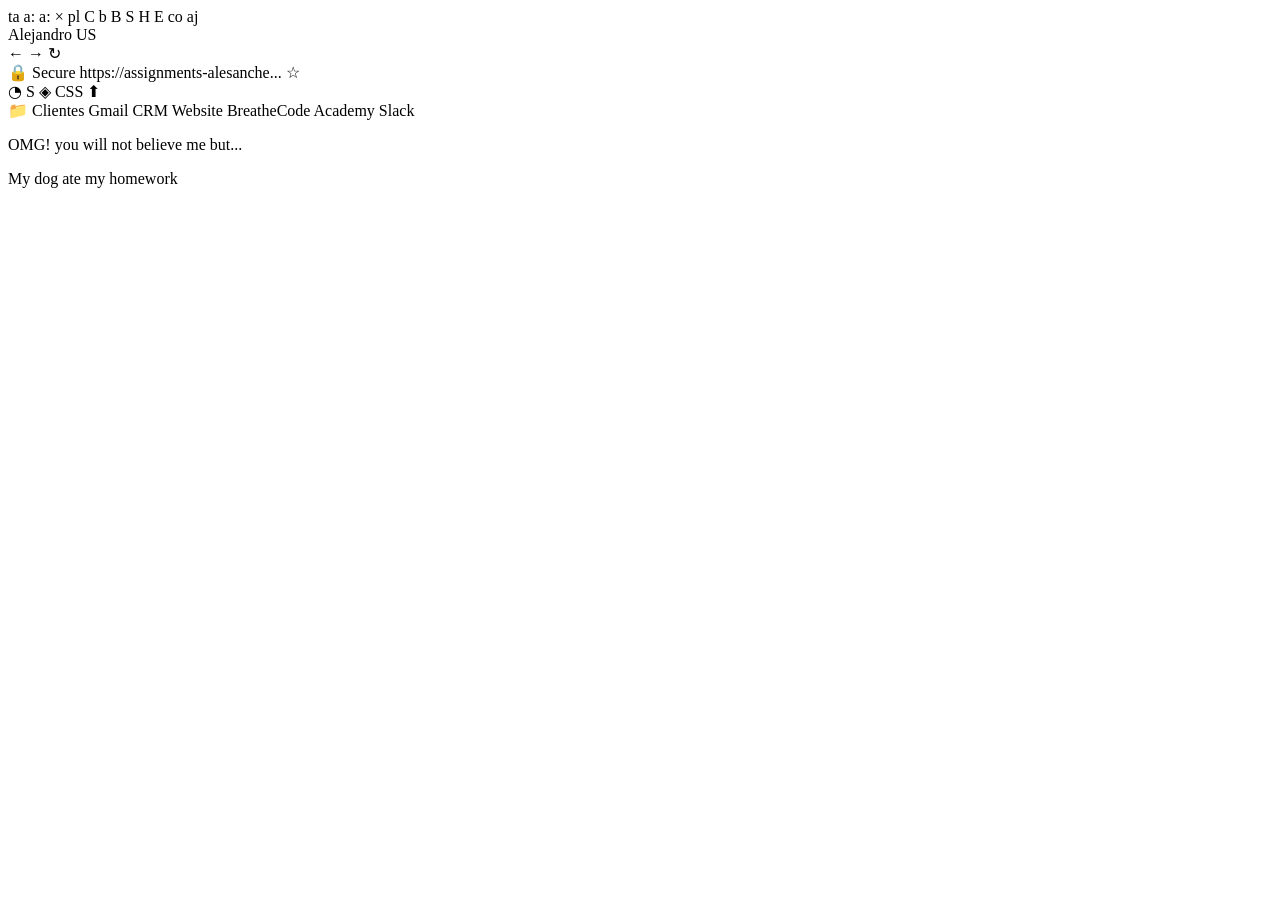
==== commit f033376f: "Generador de excusa actualizado" ====
--- a/index.html
+++ b/index.html
@@ -2,35 +2,78 @@
 <html lang="en">
   <head>
     <meta charset="UTF-8" />
-    <link rel="icon" href="/assets/4geeks-CcQAq-HJ.ico" />
+    <link rel="icon" type="image/svg+xml" href="/4geeks.ico" />
     <meta name="viewport" content="width=device-width, initial-scale=1.0" />
-    <title>Hello Rigo with Vanilla.js</title>
-
-    <!-- Fontawesome is our recomended library for icons -->
-    <link
-      rel="stylesheet"
-      href="https://use.fontawesome.com/releases/v5.2.0/css/all.css"
-      integrity="sha384-hWVjflwFxL6sNzntih27bfxkr27PmbbK/iSvJ+a4+0owXq79v+lsFkW54bOGbiDQ"
-      crossorigin="anonymous"
-    />
-    <script type="module" crossorigin src="/assets/index-pgYo3mM8.js"></script>
-    <link rel="stylesheet" crossorigin href="/assets/index-BQvSIdFU.css">
+    <title>Excuse Generator</title>
   </head>
   <body>
-    <!-- Write your HTML code here, you can delete everything withing the body tags -->
-    <div class="container-fluid text-center">
-      <h1 class="mt-5">Hello Rigo!</h1>
-      <img src="/assets/rigo-baby-Dupqafir.jpg" />
-      <p class="alert alert-warning mt-4">
-        If this text is <b>not</b> centered and <b>yellow</b>, you probably have
-        an error
-      </p>
-      <div class="fixed-bottom p-4">
-        Made with ❤️ by
-        <a href="https://www.4geeksacademy.com">4Geeks Academy</a>
+    <div class="browser">
+      <div class="browser-top">
+        <div class="traffic-lights">
+          <span class="light red"></span>
+          <span class="light yellow"></span>
+          <span class="light green"></span>
+        </div>
+
+        <div class="tabs">
+          <span class="tab">ta</span>
+          <span class="tab">a:</span>
+          <span class="tab">a:</span>
+          <span class="tab">×</span>
+          <span class="tab">pl</span>
+          <span class="tab">C</span>
+          <span class="tab">b</span>
+          <span class="tab">B</span>
+          <span class="tab">S</span>
+          <span class="tab">H</span>
+          <span class="tab">E</span>
+          <span class="tab">co</span>
+          <span class="tab">aj</span>
+        </div>
+
+        <div class="browser-user">Alejandro US</div>
+      </div>
+
+      <div class="browser-bar">
+        <div class="nav-icons">
+          <span class="nav-arrow">←</span>
+          <span class="nav-arrow">→</span>
+          <span class="refresh">↻</span>
+        </div>
+
+        <div class="address-bar">
+          <span class="lock">🔒</span>
+          <span class="secure">Secure</span>
+          <span class="url">https://assignments-alesanche...</span>
+          <span class="star">☆</span>
+        </div>
+
+        <div class="top-icons">
+          <span class="mini-icon">◔</span>
+          <span class="mini-icon">S</span>
+          <span class="mini-icon">◈</span>
+          <span class="mini-icon red-box">CSS</span>
+          <span class="mini-icon green-box">⬆</span>
+        </div>
+      </div>
+
+      <div class="bookmarks-bar">
+        <span class="bookmark">📁 Clientes</span>
+        <span class="bookmark">Gmail</span>
+        <span class="bookmark">CRM</span>
+        <span class="bookmark">Website</span>
+        <span class="bookmark">BreatheCode</span>
+        <span class="bookmark">Academy Slack</span>
       </div>
     </div>
 
-    <!-- Do not delete this script tag, this is what connects your HTML with the Javascript code -->
+    <main class="page">
+      <section class="excuse-wrapper">
+        <p id="intro">OMG! you will not believe me but...</p>
+        <p id="excuse">My dog ate my homework</p>
+      </section>
+    </main>
+
+    <script type="module" src="/src/app.js"></script>
   </body>
-</html>
+</html>
